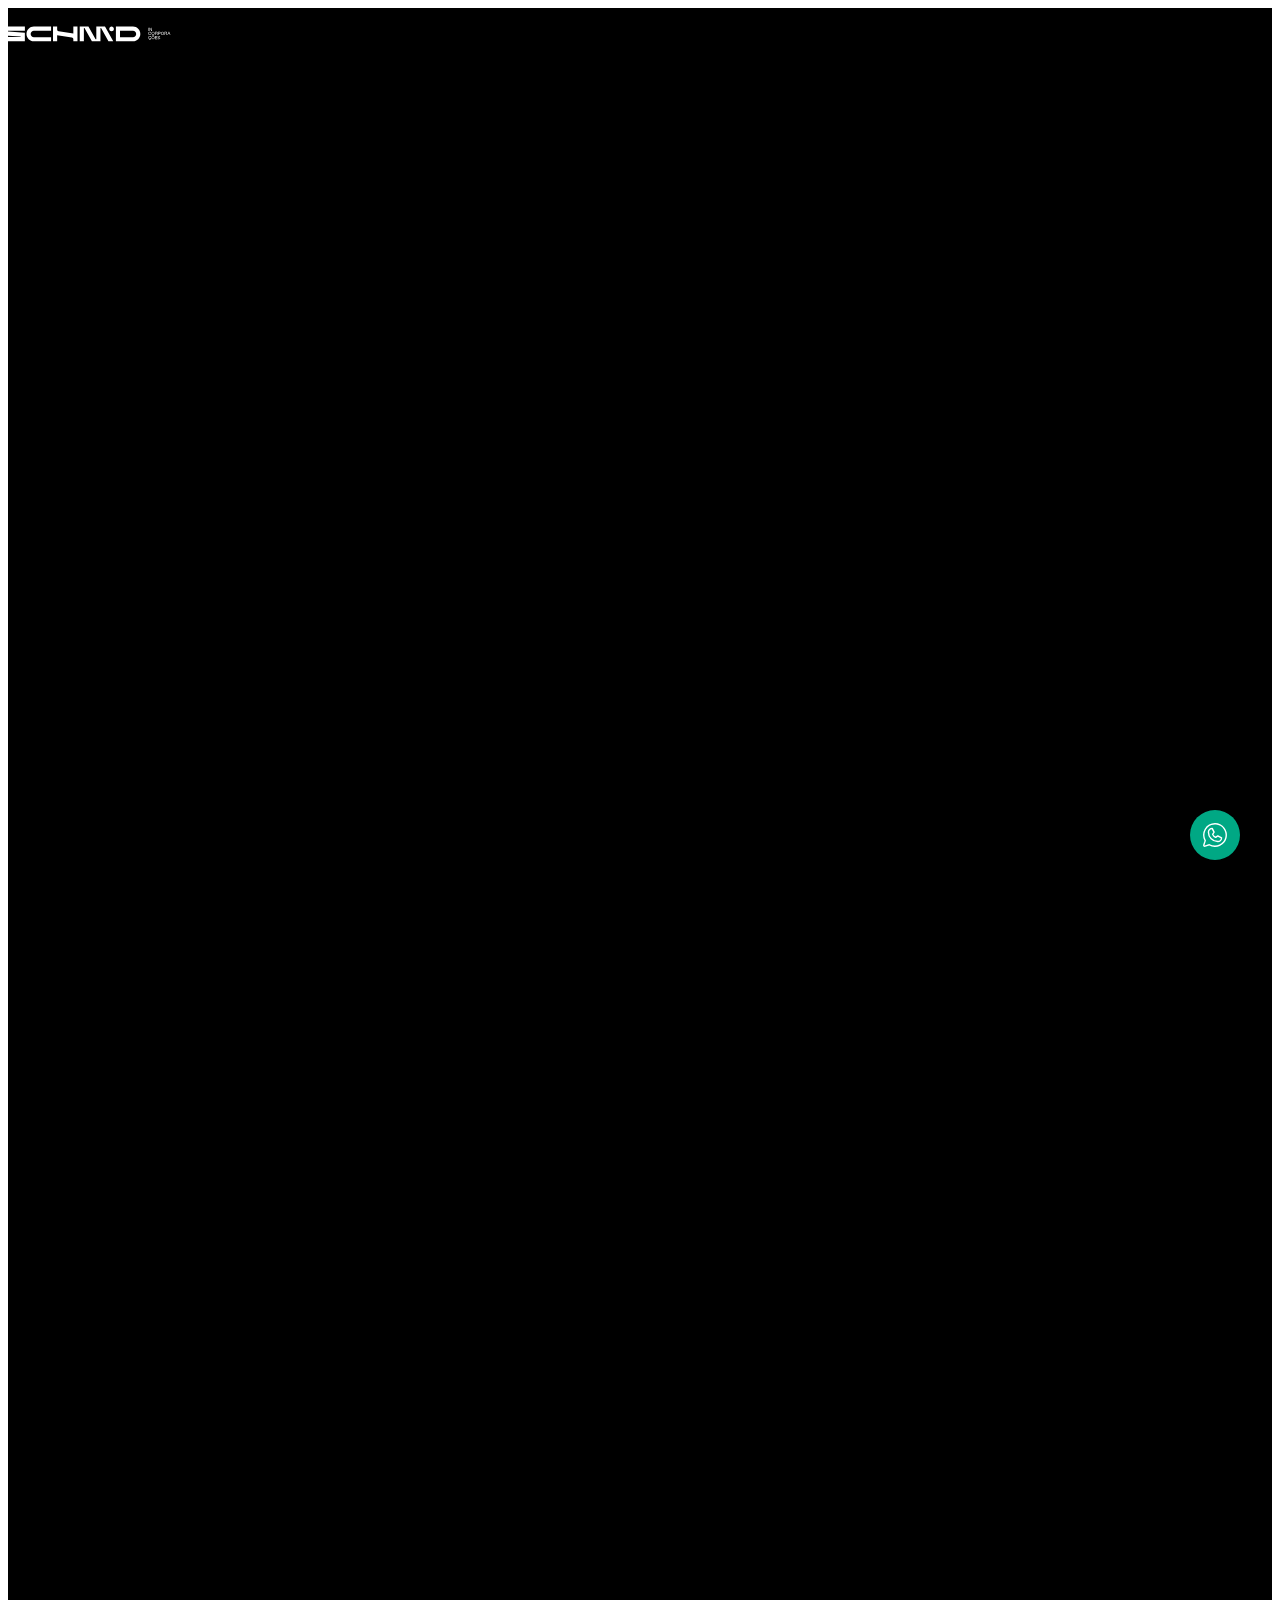
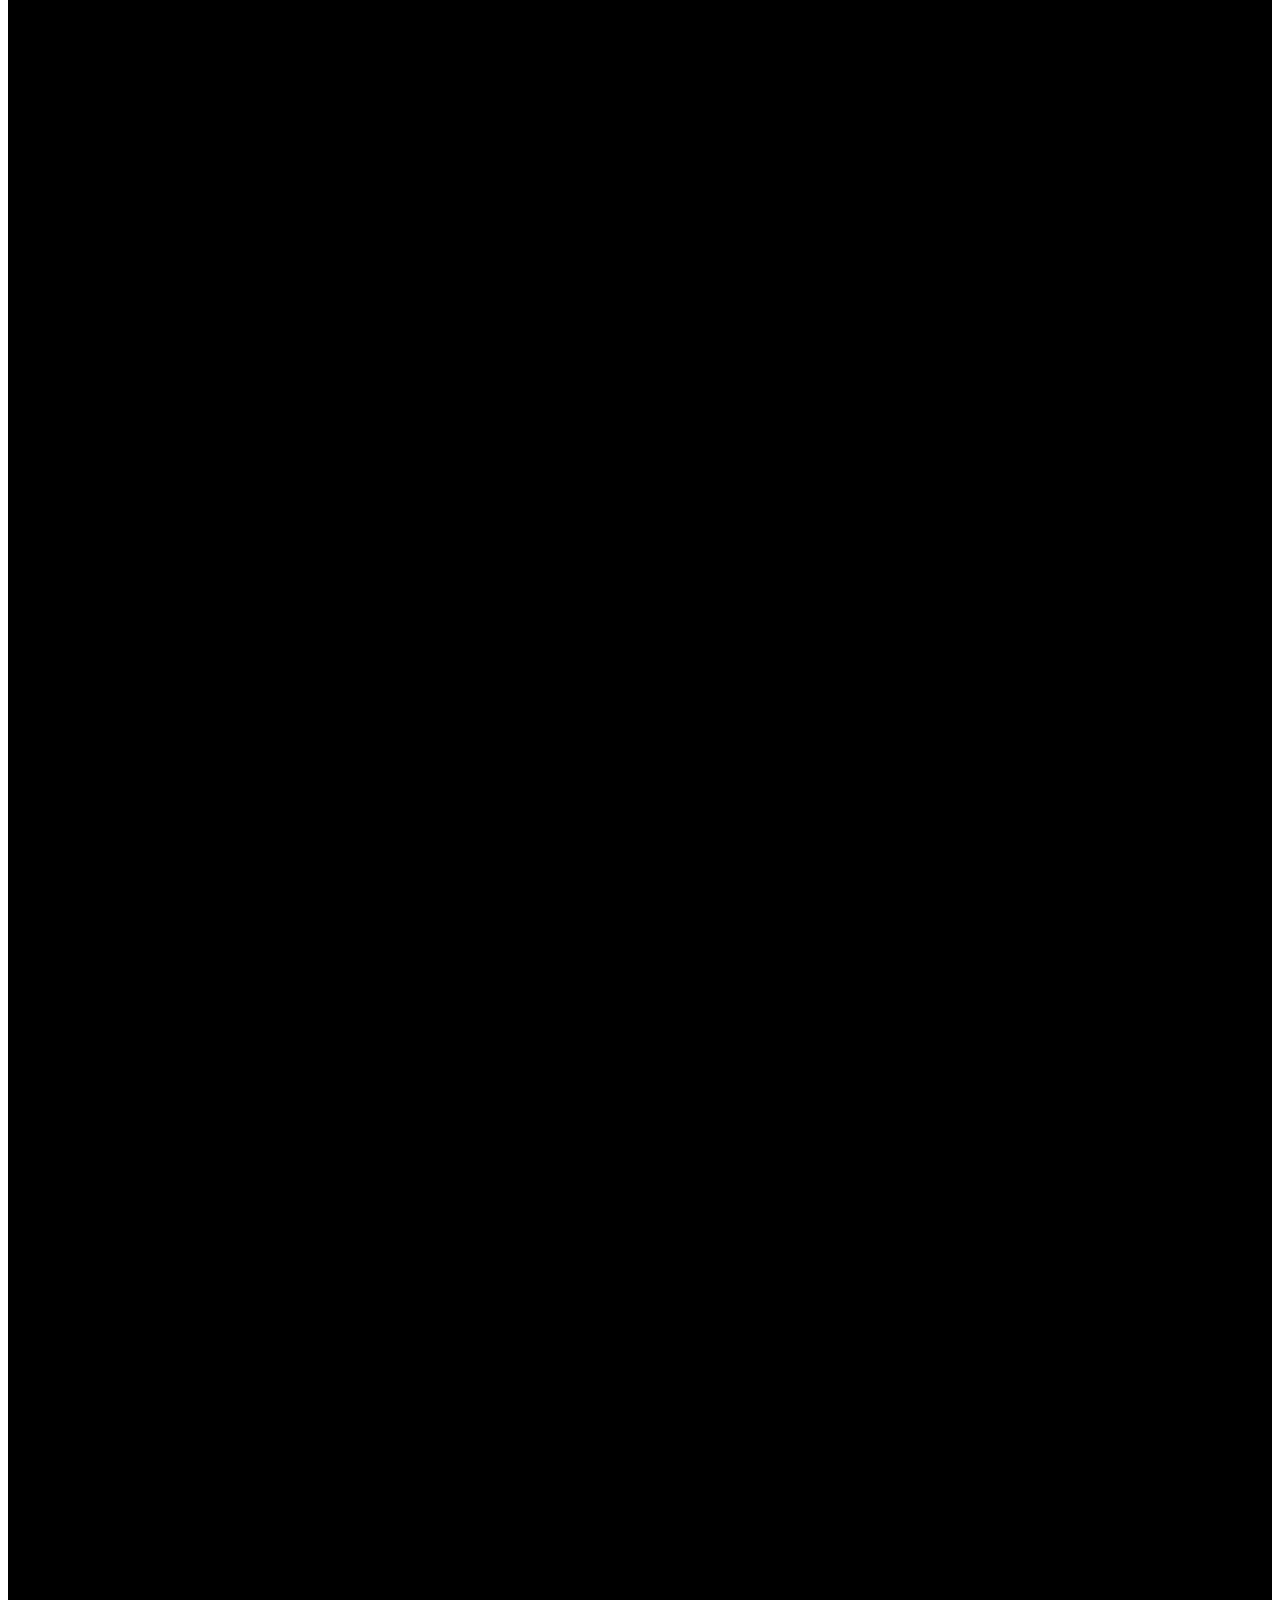
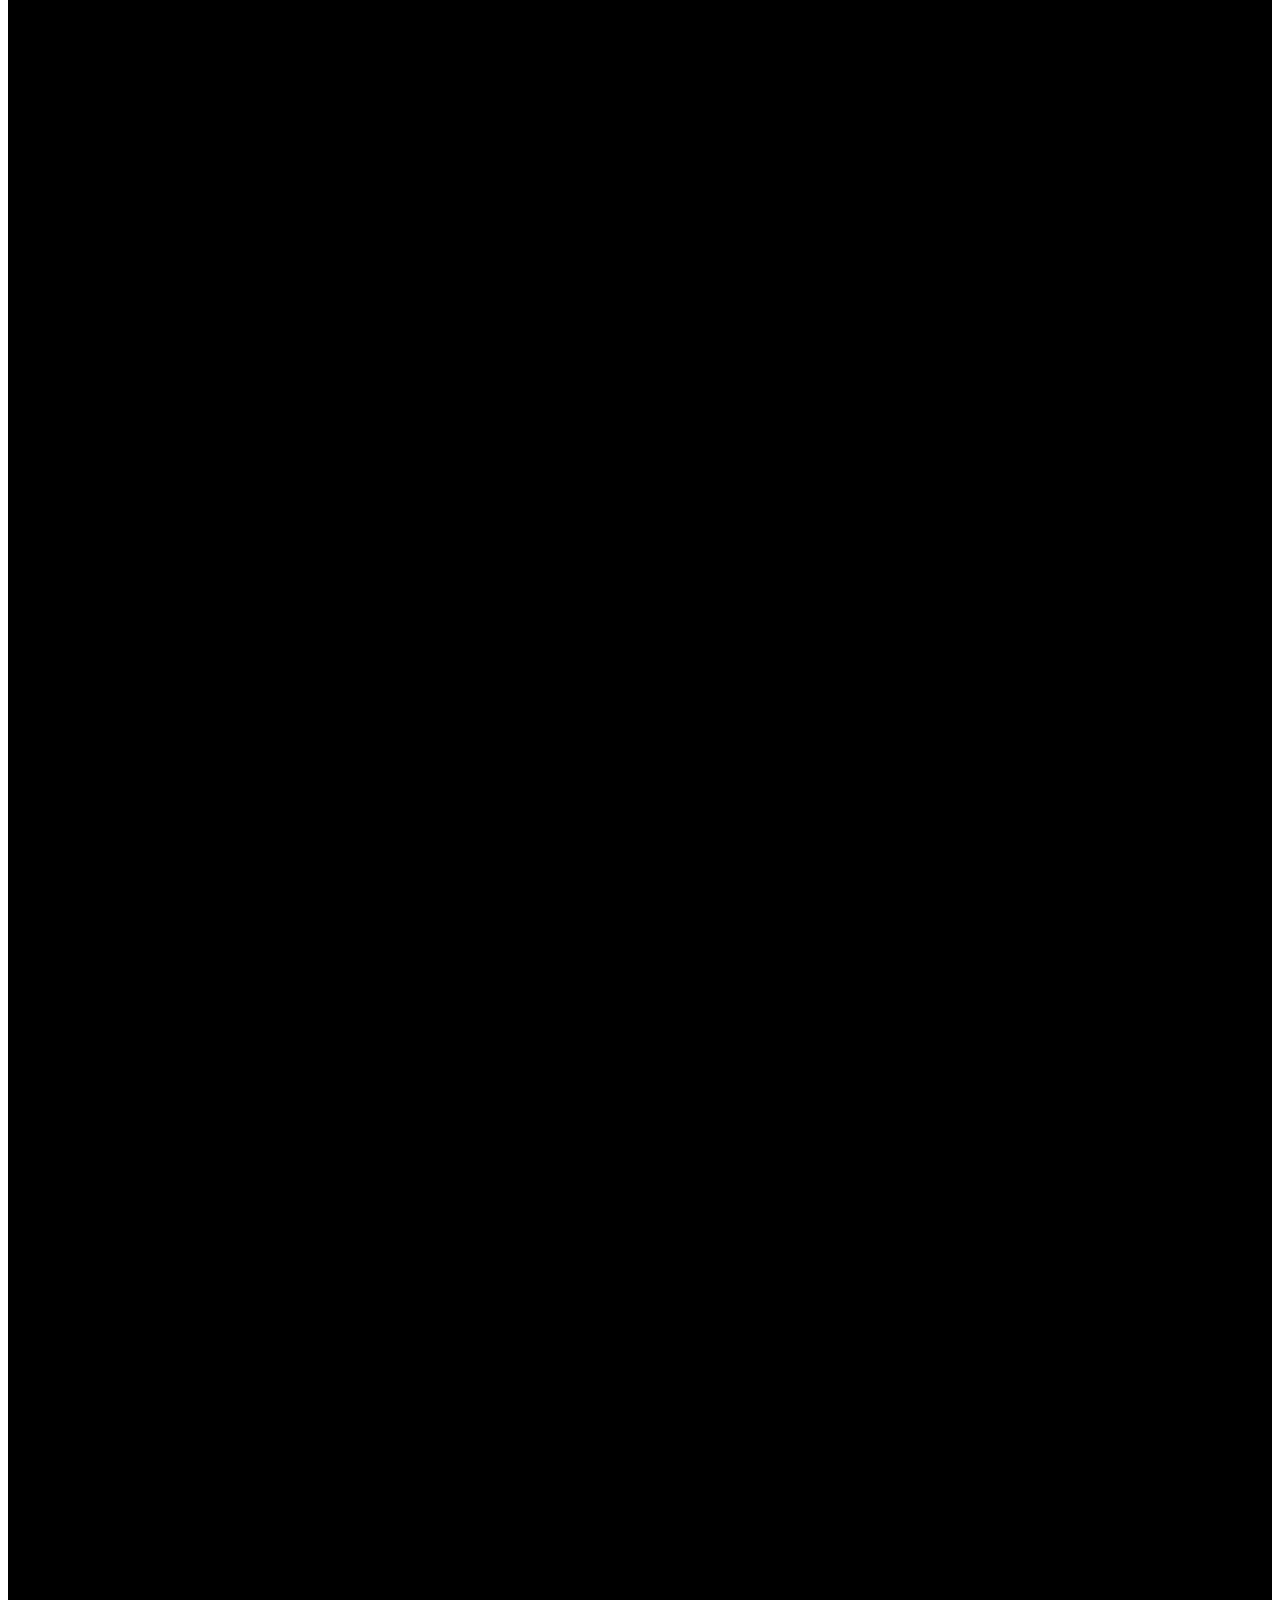
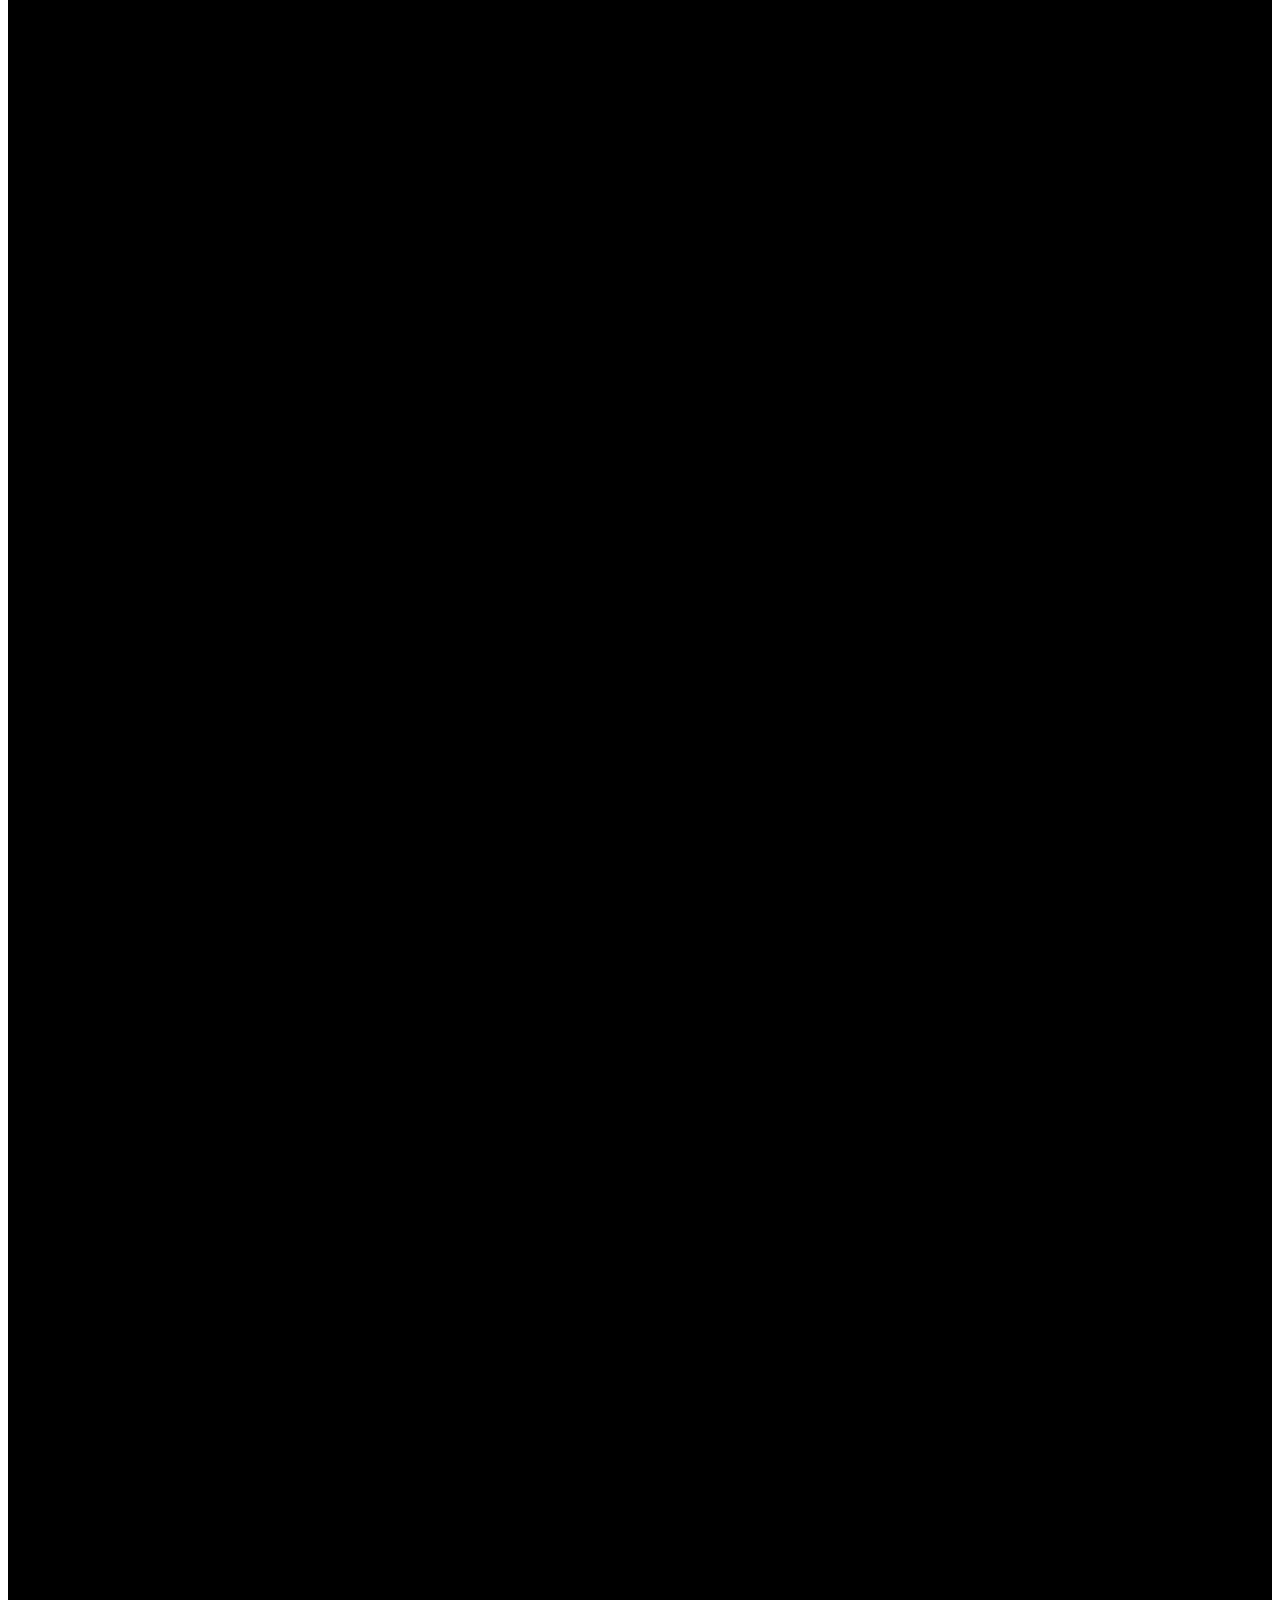
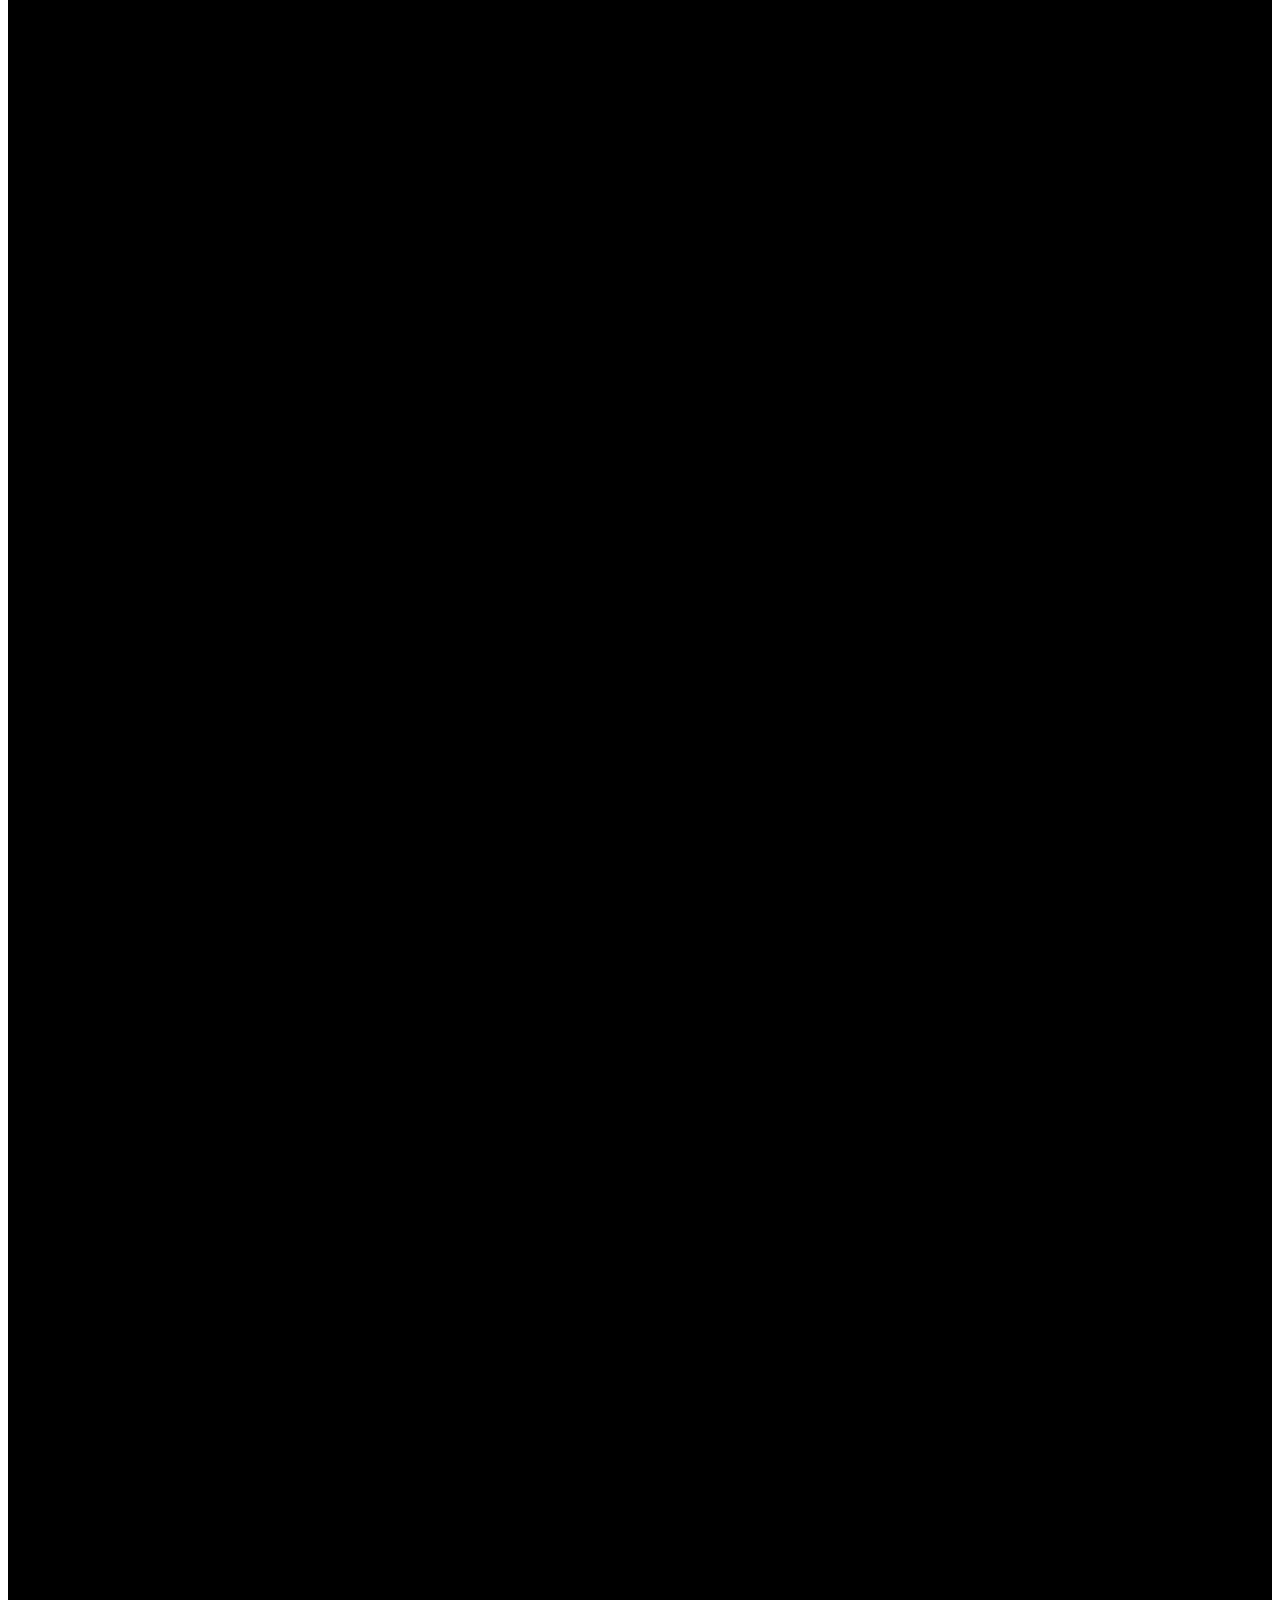
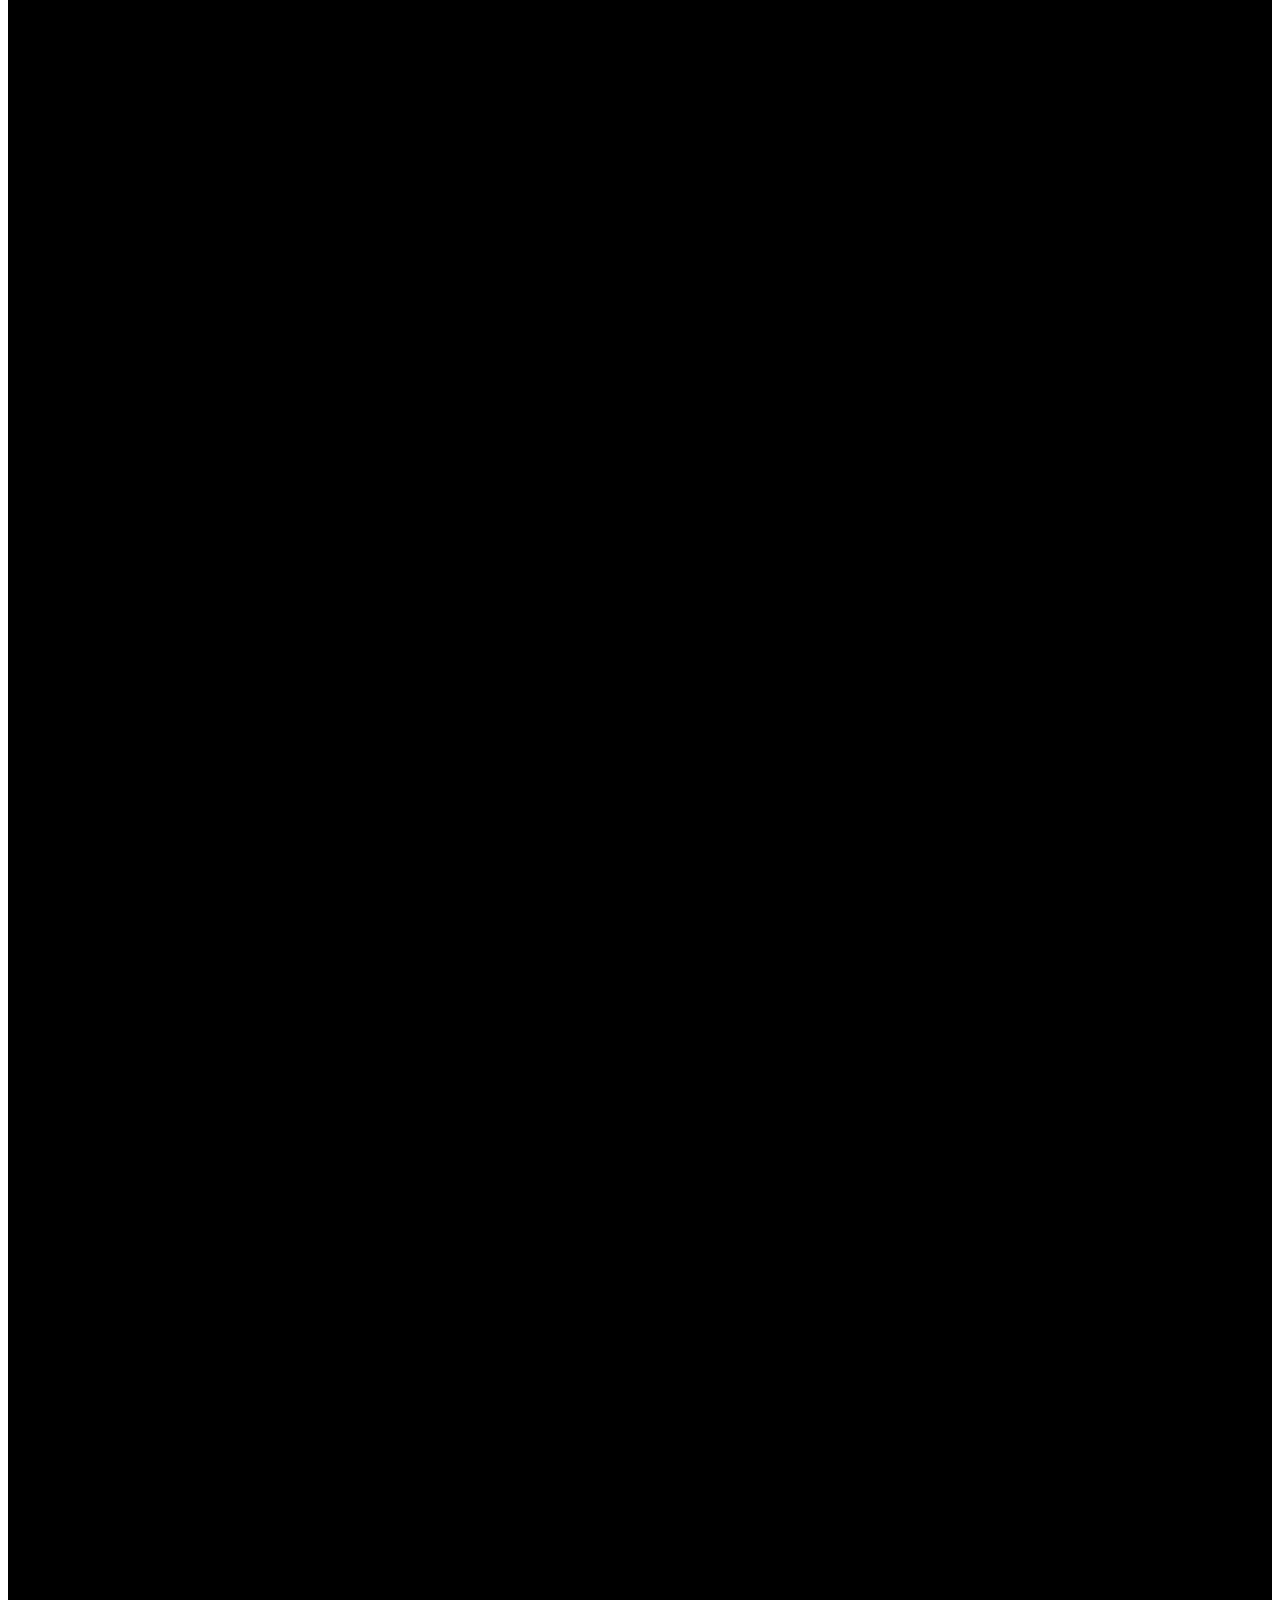
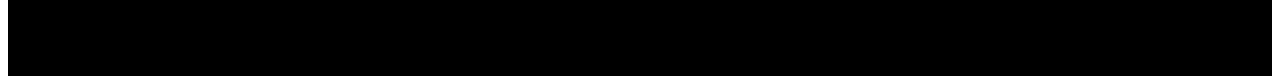
==== index.html @ 1cc13cda "Proporção das imagens" ====
<!DOCTYPE html>

<html lang="pt-BR">
<head>
    <meta charset="UTF-8"/>
    <meta name="viewport" content="width=device-width, initial-scale=1.0">
    <meta name="author" content="ThemeStarz">

    <meta name="description" content="Localizada no Condomínio Residêncial Evidências, essa casa une o requinte do alto padrão à praticidade do design moderno.">

    <!-- Facebook Meta Tags -->
    <meta property="og:url" content="http://schmidincorporadora.com.br/evidencias">
    <meta property="og:type" content="website">
    <meta property="og:title" content="SCHMID Incorporações - Evidências">
    <meta property="og:description" content="Localizada no Condomínio Residêncial Evidências, essa casa une o requinte do alto padrão à praticidade do design moderno.">
    <meta property="og:image" content="http://schmidincorporadora.com.br/evidencias/assets/img/og-image.jpg">

    <!-- Twitter Meta Tags -->
    <meta name="twitter:card" content="summary_large_image">
    <meta property="twitter:domain" content="http://schmidincorporadora.com.br">
    <meta property="twitter:url" content="http://schmidincorporadora.com.br/evidencias">
    <meta name="twitter:title" content="SCHMID Incorporações - Evidências">
    <meta name="twitter:description" content="Localizada no Condomínio Residêncial Evidências, essa casa une o requinte do alto padrão à praticidade do design moderno.">
    <meta name="twitter:image" content="http://schmidincorporadora.com.br/evidencias/assets/img/og-image.jpg">

    <link href="./assets/fonts/font-awesome.css" rel="stylesheet" type="text/css">
    <link href="./assets/fonts/elegant-fonts.css" rel="stylesheet" type="text/css">
    <link href='http://fonts.googleapis.com/css?family=Montserrat:400,700' rel='stylesheet' type='text/css'>
    <link rel="stylesheet" href="./assets/bootstrap/css/bootstrap.css" type="text/css">
    <link rel="stylesheet" href="./assets/css/owl.carousel.css" type="text/css">
    <link rel="stylesheet" href="./assets/css/magnific-popup.css" type="text/css">
    <link rel="stylesheet" href="./assets/css/style.css?v=3655" type="text/css">

    <link rel="icon" type="image/png" href="./assets/img/favicon/favicon-96x96.png" sizes="96x96" />
    <link rel="icon" type="image/svg+xml" href="./assets/img/favicon/favicon.svg" />
    <link rel="shortcut icon" href="./assets/img/favicon/favicon.ico" />
    <link rel="apple-touch-icon" sizes="180x180" href="./assets/img/favicon/apple-touch-icon.png" />
    <meta name="apple-mobile-web-app-title" content="SCHMID" />
    <link rel="manifest" href="./assets/img/favicon/site.webmanifest" />

    <title>SCHMID Incorporações - Evidências</title>

</head>

<body class="has-loading-screen links-hover-effect" data-spy="scroll" data-target=".navigation">
<div class="page-wrapper" id="page-top">
    <a href="https://api.whatsapp.com/send/?phone=5511914965650" class="wpp-icon" title="Whatsapp" target="_blank">
        <svg xmlns="http://www.w3.org/2000/svg" width="30" height="30" fill="#FFFFFF" viewBox="0 0 256 256"><path d="M186.68,146.63l-32-16a6,6,0,0,0-6,.38L133,141.46A42.49,42.49,0,0,1,114.54,123L125,107.33a6,6,0,0,0,.38-6l-16-32A6,6,0,0,0,104,66a38,38,0,0,0-38,38,86.1,86.1,0,0,0,86,86,38,38,0,0,0,38-38A6,6,0,0,0,186.68,146.63ZM152,178a74.09,74.09,0,0,1-74-74,26,26,0,0,1,22.42-25.75l12.66,25.32-10.39,15.58a6,6,0,0,0-.54,5.63,54.43,54.43,0,0,0,29.07,29.07,6,6,0,0,0,5.63-.54l15.58-10.39,25.32,12.66A26,26,0,0,1,152,178ZM128,26A102,102,0,0,0,38.35,176.69L26.73,211.56a14,14,0,0,0,17.71,17.71l34.87-11.62A102,102,0,1,0,128,26Zm0,192a90,90,0,0,1-45.06-12.08,6.09,6.09,0,0,0-3-.81,6.2,6.2,0,0,0-1.9.31L40.65,217.88a2,2,0,0,1-2.53-2.53L50.58,178a6,6,0,0,0-.5-4.91A90,90,0,1,1,128,218Z"></path></svg>
    </a>
    <header id="page-header">
        <nav class="navigation background-is-dark">
            <div class="container">
                <div class="wrapper">
                    <div class="left">
                        <a href="/" class="brand" title="Schmid Incorporações">
                            <img src="./assets/img/logo-schmid.svg" alt="Schmid Incorporações" width="171" height="16">
                        </a>
                    </div>
                    <!--end left-->
                    <div class="right">
                        <ul class="nav navigation-links animate">
                            <li><a href="#page-top" class="scroll" title="Home">Home</a></li>
                            <li><a href="#gallery" class="scroll" title="Galeria">Galeria</a></li>
                            <li><a href="#about" class="scroll" title="Sobre">Sobre</a></li>
                            <li><a href="#contact" class="scroll" title="Contato">Contato</a></li>
                        </ul>
                        <div class="nav-btn">
                            <figure></figure>
                            <figure></figure>
                            <figure></figure>
                        </div>
                    </div>
                    <!--end right-->
                </div>
            </div>
            <!--end container-->
        </nav>
        <!--end navigation-->
        <div class="hero-section background-is-dark">
            <div class="wrapper">
                <div class="hero-title">
                    <div class="container">
                        <h1 class="animate">O luxo que e conforto que você sempre sonhou, agora em Indaiatuba</h1>
                        <div class="animate">
                            <p class="width-50">
                                Localizada no Condomínio Residêncial Evidências, essa casa une o requinte do alto padrão à praticidade do design moderno.
                            </p>
                        </div>
                        <div class="animate">
                            <a href="#contact" class="btn btn-rounded btn-default scroll" title="Agende sua visita">
                                Agende sua visita
                            </a>
                        </div>
                    </div>
                    <!--end container-->
                </div>
                <!--end hero-title-->
            </div>
            <!--end wrapper-->
            <div class="owl-carousel" data-owl-dots="0" data-owl-nav="1" data-owl-autoplay="1" data-owl-loop="1" data-owl-fadeout="1">
                <div class="hero-slide">
                    <div class="bg-transfer">
                        <img src="./assets/img/house/evidencias2.webp" alt="Schmid Evidências" width="1920" height="1746">
                    </div>
                </div>
                <div class="hero-slide">
                    <div class="bg-transfer">
                        <img src="./assets/img/house/evidencias2.webp" alt="Schmid Evidências" width="1920" height="1746">
                    </div>
                </div>
            </div>
            <!--end owl-carousel-->
        </div>
        <!--end hero-section-->
    </header>
    <!--end page-header-->

    <div id="page-content">

        <div class="gallery" id="gallery">
            <div class="owl-carousel one-item-carousel center image-popup" data-owl-items="4" data-owl-margin="0" data-owl-nav="0" data-owl-dots="1">
                <a href="./assets/img/house/evidencias1.webp" class="image" title="Schmid Evidências">
                    <img src="./assets/img/house/evidencias1-583x327.webp" alt="Schmid Evidências" width="583" height="327">
                </a>
                <a href="./assets/img/house/evidencias3.webp" class="image" title="Schmid Evidências">
                    <img src="./assets/img/house/evidencias3-583x327.webp" alt="Schmid Evidências" width="583" height="327">
                </a>
                <a href="./assets/img/house/evidencias5.webp" class="image" title="Schmid Evidências">
                    <img src="./assets/img/house/evidencias5-583x327.webp" alt="Schmid Evidências" width="583" height="327">
                </a>
                <a href="./assets/img/house/evidencias6.webp" class="image" title="Schmid Evidências">
                    <img src="./assets/img/house/evidencias6-583x327.webp" alt="Schmid Evidências" width="583" height="327">
                </a>
                <a href="./assets/img/house/evidencias8.webp" class="image" title="Schmid Evidências">
                    <img src="./assets/img/house/evidencias8-583x327.webp" alt="Schmid Evidências" width="583" height="327">
                </a>
                <a href="./assets/img/house/evidencias10.webp" class="image" title="Schmid Evidências">
                    <img src="./assets/img/house/evidencias10-583x327.webp" alt="Schmid Evidências" width="583" height="327">
                </a>
                <a href="./assets/img/house/evidencias11.webp" class="image" title="Schmid Evidências">
                    <img src="./assets/img/house/evidencias11-583x327.webp" alt="Schmid Evidências" width="583" height="327">
                </a>
                <a href="./assets/img/house/evidencias13.webp" class="image" title="Schmid Evidências">
                    <img src="./assets/img/house/evidencias13-583x327.webp" alt="Schmid Evidências" width="583" height="327">
                </a>
                <a href="./assets/img/house/evidencias14.webp" class="image" title="Schmid Evidências">
                    <img src="./assets/img/house/evidencias14-583x327.webp" alt="Schmid Evidências" width="583" height="327">
                </a>
                <a href="./assets/img/house/evidencias15.webp" class="image" title="Schmid Evidências">
                    <img src="./assets/img/house/evidencias15-583x327.webp" alt="Schmid Evidências" width="583" height="327">
                </a>
                <a href="./assets/img/house/evidencias16.webp" class="image" title="Schmid Evidências">
                    <img src="./assets/img/house/evidencias16-583x328.webp" alt="Schmid Evidências" width="583" height="327">
                </a>
                <a href="./assets/img/house/evidencias17.webp" class="image" title="Schmid Evidências">
                    <img src="./assets/img/house/evidencias17-583x328.webp" alt="Schmid Evidências" width="583" height="327">
                </a>
                <a href="./assets/img/house/evidencias18.webp" class="image" title="Schmid Evidências">
                    <img src="./assets/img/house/evidencias18-583x328.webp" alt="Schmid Evidências" width="583" height="327">
                </a>
                <a href="./assets/img/house/evidencias19.webp" class="image" title="Schmid Evidências">
                    <img src="./assets/img/house/evidencias19-583x328.webp" alt="Schmid Evidências" width="583" height="327">
                </a>
                <a href="./assets/img/house/evidencias20.webp" class="image" title="Schmid Evidências">
                    <img src="./assets/img/house/evidencias20-583x328.webp" alt="Schmid Evidências" width="583" height="327">
                </a>
                <a href="./assets/img/house/evidencias21.webp" class="image" title="Schmid Evidências">
                    <img src="./assets/img/house/evidencias21-583x328.webp" alt="Schmid Evidências" width="583" height="327">
                </a>
                <a href="./assets/img/house/evidencias25.webp" class="image" title="Schmid Evidências">
                    <img src="./assets/img/house/evidencias25-583x328.webp" alt="Schmid Evidências" width="583" height="327">
                </a>
                <a href="./assets/img/house/evidencias26.webp" class="image" title="Schmid Evidências">
                    <img src="./assets/img/house/evidencias26-583x328.webp" alt="Schmid Evidências" width="583" height="327">
                </a>
                <a href="./assets/img/house/evidencias27.webp" class="image" title="Schmid Evidências">
                    <img src="./assets/img/house/evidencias27-583x328.webp" alt="Schmid Evidências" width="583" height="327">
                </a>
                <a href="./assets/img/house/evidencias28.webp" class="image" title="Schmid Evidências">
                    <img src="./assets/img/house/evidencias28-583x327.webp" alt="Schmid Evidências" width="583" height="327">
                </a>
                <a href="./assets/img/house/evidencias29.webp" class="image" title="Schmid Evidências">
                    <img src="./assets/img/house/evidencias29-583x327.webp" alt="Schmid Evidências" width="583" height="327">
                </a>
                <a href="./assets/img/house/evidencias30.webp" class="image" title="Schmid Evidências">
                    <img src="./assets/img/house/evidencias30-583x327.webp" alt="Schmid Evidências" width="583" height="327">
                </a>
                <a href="./assets/img/house/evidencias31.webp" class="image" title="Schmid Evidências">
                    <img src="./assets/img/house/evidencias31-583x328.webp" alt="Schmid Evidências" width="583" height="327">
                </a>
                <a href="./assets/img/house/evidencias32.webp" class="image" title="Schmid Evidências">
                    <img src="./assets/img/house/evidencias32-583x328.webp" alt="Schmid Evidências" width="583" height="327">
                </a>
                <a href="./assets/img/house/evidencias33.webp" class="image" title="Schmid Evidências">
                    <img src="./assets/img/house/evidencias33-583x328.webp" alt="Schmid Evidências" width="583" height="327">
                </a>
                <a href="./assets/img/house/evidencias34.webp" class="image" title="Schmid Evidências">
                    <img src="./assets/img/house/evidencias34-583x328.webp" alt="Schmid Evidências" width="583" height="327">
                </a>
                <a href="./assets/img/house/evidencias35.webp" class="image" title="Schmid Evidências">
                    <img src="./assets/img/house/evidencias35-583x328.webp" alt="Schmid Evidências" width="583" height="327">
                </a>
                <a href="./assets/img/house/evidencias36.webp" class="image" title="Schmid Evidências">
                    <img src="./assets/img/house/evidencias36-583x328.webp" alt="Schmid Evidências" width="583" height="327">
                </a>
                <a href="./assets/img/house/evidencias37.webp" class="image" title="Schmid Evidências">
                    <img src="./assets/img/house/evidencias37-583x328.webp" alt="Schmid Evidências" width="583" height="327">
                </a>
                <a href="./assets/img/house/evidencias38.webp" class="image" title="Schmid Evidências">
                    <img src="./assets/img/house/evidencias38-583x328.webp" alt="Schmid Evidências" width="583" height="327">
                </a>
                <a href="./assets/img/house/evidencias39.webp" class="image" title="Schmid Evidências">
                    <img src="./assets/img/house/evidencias39-583x328.webp" alt="Schmid Evidências" width="583" height="327">
                </a>

                <a href="./assets/img/house/evidencias40.webp" class="image" title="Schmid Evidências">
                    <img src="./assets/img/house/evidencias40-583x327.webp" alt="Schmid Evidências" width="583" height="327">
                </a>
                
                <a href="./assets/img/house/evidencias41.webp" class="image" title="Schmid Evidências">
                    <img src="./assets/img/house/evidencias41-583x327.webp" alt="Schmid Evidências" width="583" height="327">
                </a>
                
                <a href="./assets/img/house/evidencias42.webp" class="image" title="Schmid Evidências">
                    <img src="./assets/img/house/evidencias42-583x327.webp" alt="Schmid Evidências" width="583" height="327">
                </a>
                
                <a href="./assets/img/house/evidencias43.webp" class="image" title="Schmid Evidências">
                    <img src="./assets/img/house/evidencias43-583x327.webp" alt="Schmid Evidências" width="583" height="327">
                </a>
                
                <a href="./assets/img/house/evidencias44.webp" class="image" title="Schmid Evidências">
                    <img src="./assets/img/house/evidencias44-583x327.webp" alt="Schmid Evidências" width="583" height="327">
                </a>
                
                <a href="./assets/img/house/evidencias45.webp" class="image" title="Schmid Evidências">
                    <img src="./assets/img/house/evidencias45-583x328.webp" alt="Schmid Evidências" width="583" height="327">
                </a>
                
                <a href="./assets/img/house/evidencias46.webp" class="image" title="Schmid Evidências">
                    <img src="./assets/img/house/evidencias46-583x328.webp" alt="Schmid Evidências" width="583" height="327">
                </a>
                
                <a href="./assets/img/house/evidencias47.webp" class="image" title="Schmid Evidências">
                    <img src="./assets/img/house/evidencias47-583x328.webp" alt="Schmid Evidências" width="583" height="327">
                </a>
                
                <a href="./assets/img/house/evidencias49.webp" class="image" title="Schmid Evidências">
                    <img src="./assets/img/house/evidencias49-583x328.webp" alt="Schmid Evidências" width="583" height="327">
                </a>
            </div>
        </div>
        <!--end gallery-->

        <div class="block" id="about">
            <div class="container">
                <h2>Aqui, praticidade e luxo <br />encontram o equilíbrio perfeito. </h2>
                <div class="row">
                    <div class="col-md-6 col-sm-6" data-scroll-reveal="enter left and move 20px">
                        <h3>A harmonia perfeita entre design e bem-estar.</h3>
                        <p>
                            A Residência Evidências foi cuidadosamente planejada para oferecer conforto absoluto e exclusividade, com áreas íntimas estrategicamente distribuídas e espaços sociais criados para receber com sofisticação. O paisagismo integrado conecta natureza e arquitetura, transformando cada ambiente em um refúgio de bem-estar e elegância. 
                        </p>
                        <p>
                            Localizado em Indaiatuba, uma das cidades mais seguras e desenvolvidas do interior paulista, o empreendimento une tranquilidade, conveniência e uma localização privilegiada. Assinado pela Schmid Incorporadora, cada detalhe traduz o compromisso com inovação, funcionalidade e beleza, redefinindo o conceito de viver com excelência.
                        </p>
                    </div>
                    <!--end col-md-6-->
                    <div class="col-md-6 col-sm-6" data-scroll-reveal="enter right and move 20px">
                        <h3>Vídeo de apresentação</h3>
                        <a href="http://vimeo.com/24506451" class="video-player video-popup" title="Video apresentação">
                            <i class="play-icon arrow_triangle-right"></i>
                            <div class="has-overlay">
                                <img src="./assets/img/image-video.jpg" alt="Miniatura vídeo" width="554" height="227">
                            </div>
                        </a>
                        <!--end video-player-->
                    </div>
                    <!--end col-md-6-->
                </div>
                <!--end row-->
            </div>
            <!--end container-->
        </div>
        <!--end block-->

        <div class="container">
            <div class="block background-is-dark">
                <div class="testimonials">
                    <div class="row">
                        <div class="col-md-10 col-sm-10 col-md-offset-1 col-sm-offset-1">
                            <div class="owl-carousel" data-owl-nav="0" data-owl-dots="1">
                                <blockquote>
                                    <p>Privacidade e segurança com infraestrutura de alto padrão.</p>
                                </blockquote>
                                <!--end blockquote-->
                                <blockquote>
                                    <p>Paisagismo interno harmonizado com os ambientes.</p>
                                </blockquote>
                                <!--end blockquote-->
                                <blockquote>
                                    <p>Espaços amplos e bem iluminados.</p>
                                </blockquote>
                                <!--end blockquote-->
                            </div>
                        </div>
                        <!--end col-md-8-->
                    </div>
                    <!--end row-->
                </div>
                <!--end testimonials-->
                <div class="background-wrapper">
                    <div class="bg-transfer opacity-15">
                        <img src="./assets/img/gallery-big-01.jpg" alt="Background" width="1142" height="571">
                    </div>
                    <div class="background-color background-color-black"></div>
                </div>
                <!--end background-wrapper-->
            </div>
            <!--end block-->
        </div>
        <!--end container-->

        <div class="block">
            <div class="container">
                <div class="row">
                    <div class="col-md-4 col-sm-4">
                        <div class="feature has-icon" data-scroll-reveal="enter bottom and move 20px">
                            <!--end icon-->
                            <div class="description">
                                <h3>Condomínio Exclusivo e Sofisticado</h3>
                                <p>
                                    Localizado em um condomínio fechado com segurança de alto nível, infraestrutura moderna e cercado por uma exuberante área verde, ainda oferece fácil acesso ao centro de Indaiatuba.
                                </p>
                                <a href="#contact" class="btn btn-primary btn-rounded arrow scroll" title="Saiba mais">Saiba mais</a>
                            </div>
                            <!--end description-->
                        </div>
                        <!--end feature-->
                    </div>
                    <!--end col-md-4-->
                    <div class="col-md-4 col-sm-4">
                        <div class="feature has-icon" data-scroll-reveal="enter bottom and move 20px after 0.2s">
                            <!--end icon-->
                            <div class="description">
                                <h3>Ampla Metragem e Conforto</h3>
                                <p>
                                    Com 192m² de área construída em um lote de 306m², o empreendimento oferece espaços amplos e bem distribuídos, perfeitos para quem valoriza conforto e funcionalidade.
                                </p>
                                <a href="#contact" class="btn btn-primary btn-rounded arrow scroll" title="Saiba mais">Saiba mais</a>
                            </div>
                            <!--end description-->
                        </div>
                        <!--end feature-->
                    </div>
                    <!--end col-md-4-->
                    <div class="col-md-4 col-sm-4">
                        <div class="feature has-icon" data-scroll-reveal="enter bottom and move 20px after 0.4s">
                            <!--end icon-->
                            <div class="description">
                                <h3>Área de Gourmet</h3>
                                <p>
                                    Desfrute de momentos de relaxamento e diversão em uma área de lazer completa, incluindo piscina privativa integrada com cozinha. Espaço ideal para receber amigos e família com elegância e conforto
                                </p>
                                <a href="#contact" class="btn btn-primary btn-rounded arrow scroll" title="Siaba mais">Saiba mais</a>
                            </div>
                            <!--end description-->
                        </div>
                        <!--end feature-->
                    </div>
                    <!--end col-md-4-->
                </div>
                <!--end row-->
            </div>
            <!--end container-->
        </div>
        <!--end block-->

        <div class="block">
            <div class="container">
                <div class="logos">
                    <div class="owl-carousel" data-owl-nav="1" data-owl-dots="0" data-owl-items="4" data-owl-items-mobile="2" data-owl-auto-width="0" data-owl-autoplay="1" data-owl-loop="1">
                        <div class="logo">
                            <a href="https://www.luziac.com.br/" title="Luziac" target="_blank">
                                <img src="./assets/img/luziac-logo.webp" alt="Luziac" width="170" height="64">
                            </a>
                        </div>
                        <div class="logo">
                            <a href="#" title="Agilizza" target="_blank">
                                <img src="./assets/img/agilizza-logo.webp" alt="Agilizza" width="170" height="64">
                            </a>
                        </div>
                        <div class="logo">
                            <a href="https://hausarquitetura.com.br/" title="Haus" target="_blank">
                                <img src="./assets/img/haus-logo.webp" alt="Haus Arquitetura" width="170" height="64">
                            </a>
                        </div>
                        <div class="logo">
                            <a href="https://dreamerengenharia.com.br/" title="Dreamer" target="_blank">
                                <img src="./assets/img/dreamer-logo.webp" alt="Dreamer Engenharia" width="170" height="64">
                            </a>
                        </div>
                    </div>
                </div>
                <!--end logos-->
            </div>
            <!--end container-->
        </div>
        <!--end block-->

        <div class="block" id="contact">
            <div class="container">
                <h2>Contato</h2>
                <div class="contact map">
                    <div class="row">
                        <div class="col-md-5 col-sm-5"  data-scroll-reveal="enter bottom and move 20px">
                            <h3>Endereço da sua próxima residência</h3>
                            <div style="overflow:hidden;max-width:100%;width:100%;height:235px;"><div id="my-map-canvas" style="height:100%; width:100%;max-width:100%;"><iframe style="height:100%;width:100%;border:0;" frameborder="0" src="https://www.google.com/maps/embed/v1/place?q=Rod.+Lix+da+Cunha,+5100+Cidade+Nova+II,+Indaiatuba+-+SP+13347-530&key=AIzaSyBFw0Qbyq9zTFTd-tUY6dZWTgaQzuU17R8" title="Mapa"></iframe></div><a class="the-googlemap-enabler" href="https://www.bootstrapskins.com/themes" id="inject-map-data">premium bootstrap themes</a><style>#my-map-canvas img{max-width:none!important;background:none!important;font-size: inherit;font-weight:inherit;}</style></div>
                            <!-- <div class="map" id="map"></div> -->
                            <div class="row">
                                <div class="col-md-6 col-sm-6">
                                    <h3>Endereço</h3>
                                    <address>
                                        Rod. Lix da Cunha, 5100<br>
                                        Cidade Nova II, Indaiatuba - SP<br>
                                        13347-530
                                        <br>
                                        <br>
                                        +55 11 91496-5650
                                    </address>
                                </div>
                                <div class="col-md-6 col-sm-6">
                                    <h3>Redes socias</h3>
                                    <div class="social">
                                        <a href="https://www.instagram.com/schmid.inc/" target="_blank" title="Instagram">
                                            <i class="social_instagram_circle"></i>
                                            Instagram
                                        </a>
                                        <a href="https://www.linkedin.com/company/schmid-incorporadora/about/" target="_blank" title="Linkedin">
                                            <i class="social_linkedin_circle"></i>
                                            Linkedin
                                        </a>
                                        <a href="https://www.facebook.com/profile.php?id=61568587874429" target="_blank" title="Facebook">
                                            <i class="social_facebook_circle"></i>
                                            Facebook
                                        </a>
                                    </div>
                                    <!--end social-->
                                </div>
                            </div>
                        </div>
                        <div class="col-md-7 col-sm-7" data-scroll-reveal="enter top and move 20px">
                            <h3>Entre em contato</h3>
                            <form id="form-contact" method="post" class="clearfix">
                                <div class="row">
                                    <div class="col-md-6 col-sm-6">
                                        <div class="form-group">
                                            <input type="text" class="form-control" id="form-contact-name" name="name" placeholder="Nome" required>
                                        </div>
                                        <!--end form-group -->
                                    </div>
                                    <!--end col-md-6 col-sm-6 -->
                                    <div class="col-md-6 col-sm-6">
                                        <div class="form-group">
                                            <input type="email" class="form-control" id="form-contact-email" name="email" placeholder="E-mail" required>
                                        </div>
                                        <!--end form-group -->
                                    </div>
                                    <!--end col-md-6 col-sm-6 -->
                                </div>
                                <!--end row -->
                                <div class="row">
                                    <div class="col-md-12">
                                        <div class="form-group">
                                            <textarea class="form-control" id="form-contact-message" rows="8" name="message" placeholder="Mensagem" required></textarea>
                                        </div>
                                        <!--end form-group -->
                                    </div>
                                    <!--end col-md-12 -->
                                </div>
                                <!--end row -->
                                <div class="form-group action-line">
                                    <div class="status"></div>
                                    <img class="loading" src="./assets/img/tube-spinner.svg" width="30" height="30"/>
                                    <button type="submit" class="btn pull-right btn-primary btn-rounded" id="form-contact-submit">Enviar</button>
                                </div>
                                <!--end form-group -->
                            </form>
                            <!--end form-contact -->
                        </div>
                        <!--end col-md-6-->
                    </div>
                    <!--end row-->
                </div>
                <!--end contact map-->
            </div>
            <!--end container-->
        </div>
        <!--end block-->

        <footer class="footer">
            <div class="container">
                <div class="row">
                    <div class="col-md-6">
                        <div class="note">(C) 2025 Todos os direitos reservados</div>
                    </div>
                    <div class="col-md-6 box-by">
                        <p class="by">Desenvolvido por:</p>
                        <a href="https://www.luziac.com.br/" title="Luziac" target="_blank">
                            <img src="./assets/img/luziac-footer.webp" alt="Luziac" width="85" height="20"/>
                        </a>
                    </div>
                </div>
            </div>
        </footer>
    </div>
    <!--end page-content-->
</div>
<!--end page-wrapper-->


<!--end outer-wrapper-->
<script type="text/javascript" src="./assets/js/jquery-2.2.1.min.js"></script>
<script type="text/javascript" src="./assets/js/jquery-migrate-1.2.1.min.js"></script>
<script type="text/javascript" src="./assets/bootstrap/js/bootstrap.min.js"></script>
<script type="text/javascript" src="./assets/js/jquery.validate.min.js"></script>
<script type="text/javascript" src="./assets/js/owl.carousel.min.js"></script>
<script type="text/javascript" src="./assets/js/jquery.magnific-popup.min.js"></script>
<script type="text/javascript" src="./assets/js/scrollReveal.min.js"></script>
<script type="text/javascript" src="./assets/js/readmore.min.js"></script>
<script type="text/javascript" src="./assets/js/pace.min.js"></script>
<script type="text/javascript" src="./assets/js/custom.js?v=3655"></script>
</body>
---- assets/css/style.css ----
/*------------------------------------------------------------------
Project:	Propper HTML Template
Version:	1.0
Last change:	31.08.2016
Assigned to:	ThemeStarz

[Table of contents]

1. Header
2. Elements Styling
3. Universal classes
4. Classes
5. Forms
6. Responsive

[Color codes]

Default: #000;
Color White: #fff

[Typography]

Body copy:		'Montserrat', sans-serif; 13px;
Headers:		'Montserrat', sans-serif;

-------------------------------------------------------------------*/
/* 1. Header */
.navigation {
  -moz-transition: 0.5s ease;
  -webkit-transition: 0.5s ease;
  transition: 0.5s ease;
  position: fixed;
  width: 100%;
  top: 0;
  left: 0;
  z-index: 99;
}
.navigation.show-background {
  background-color: rgba(0, 0, 0, 0.8);
}
.navigation.show-background:hover {
  background-color: rgba(0, 0, 0, 0.9);
}
.navigation.nav-btn-only .nav-btn {
  display: block;
}
.navigation.nav-btn-only .left {
  display: block;
}
.navigation.nav-btn-only .right {
  display: block;
  position: initial;
}
.navigation.nav-btn-only .right .navigation-links {
  filter: progid:DXImageTransform.Microsoft.Alpha(Opacity=0);
  opacity: 0;
  -moz-transition: 0.5s ease;
  -webkit-transition: 0.5s ease;
  transition: 0.5s ease;
  -moz-transform: translateY(20px);
  -ms-transform: translateY(20px);
  -webkit-transform: translateY(20px);
  transform: translateY(20px);
  visibility: hidden;
  top: 100px;
  text-align: center;
  right: 0px;
  position: absolute;
  width: 100%;
}
.navigation.nav-btn-only .right .navigation-links li {
  display: block;
  font-size: 48px;
}
.navigation.nav-btn-only .right .navigation-links li a {
  padding: 25px 0px;
}
.navigation.nav-btn-only .right .navigation-links li a:after {
  display: none;
}
.navigation.nav-btn-only .right .navigation-links li a.hover-effect {
  padding: 10px 0;
}
.navigation.nav-btn-only .right .navigation-links li a.hover-effect span .hover-element {
  padding: 15px 0;
}
.navigation.nav-btn-only .wrapper {
  padding: 20px 0;
  position: relative;
}
.navigation .brand {
  z-index: 101;
  position: relative;
  display: inline-block;
}
.navigation .wrapper {
  display: table;
  width: 100%;
}
.navigation .left {
  display: table-cell;
  vertical-align: middle;
}
.navigation .right {
  display: table-cell;
  text-align: right;
  vertical-align: middle;
  position: relative;
}
.navigation .right .navigation-links {
  list-style: none;
  padding-left: 0;
  font-size: 14px;
  font-weight: bold;
}
.navigation .right .navigation-links li {
  display: inline-block;
}
.navigation .right .navigation-links li.active a {
  filter: progid:DXImageTransform.Microsoft.Alpha(enabled=false);
  opacity: 1;
}
.navigation .right .navigation-links li.active a:after {
  width: 100%;
}
.navigation .right .navigation-links li a {
  filter: progid:DXImageTransform.Microsoft.Alpha(Opacity=50);
  opacity: 0.5;
  -moz-transition: 0.5s ease;
  -webkit-transition: 0.5s ease;
  transition: 0.5s ease;
  position: relative;
  padding: 5px 8px;
}
.navigation .right .navigation-links li a:after {
  -moz-transition: 0.5s ease;
  -webkit-transition: 0.5s ease;
  transition: 0.5s ease;
  position: absolute;
  bottom: -1px;
  left: 0;
  content: "";
  width: 0%;
  height: 2px;
  background-color: #fff;
}
.navigation .right .navigation-links li a:hover {
  filter: progid:DXImageTransform.Microsoft.Alpha(enabled=false);
  opacity: 1;
}
.navigation .right .navigation-links li a:hover:after {
  width: 100%;
}
.navigation .nav-btn {
  display: none;
  padding: 5px;
  cursor: pointer;
  position: absolute;
  top: 0;
  right: 0px;
  bottom: 0;
  margin: auto;
  height: 25px;
}
.navigation .nav-btn:before {
  -moz-border-radius: 50%;
  -webkit-border-radius: 50%;
  border-radius: 50%;
  -moz-transition: 1s;
  -webkit-transition: 1s;
  transition: 1s;
  filter: progid:DXImageTransform.Microsoft.Alpha(Opacity=90);
  opacity: 0.9;
  -moz-transform: scale(0.2) translate3d(0, 0, 0);
  -ms-transform: scale(0.2) translate3d(0, 0, 0);
  -webkit-transform: scale(0.2) translate3d(0, 0, 0);
  transform: scale(0.2) translate3d(0, 0, 0);
  -moz-backface-visibility: hidden;
  -webkit-backface-visibility: hidden;
  backface-visibility: hidden;
  visibility: hidden;
  -webkit-perspective: 1000;
  -moz-backface-visibility: hidden;
  -webkit-backface-visibility: hidden;
  backface-visibility: hidden;
  cursor: default;
  background-color: #000;
  width: 200px;
  height: 200px;
  position: absolute;
  left: -87px;
  top: 0;
  bottom: 0;
  right: 0;
  margin: auto;
  content: "";
  z-index: -1;
}
.navigation .nav-btn:after {
  text-shadow: none;
  -webkit-font-smoothing: antialiased;
  font-family: 'ElegantIcons';
  speak: none;
  font-weight: normal;
  font-variant: normal;
  line-height: 1;
  text-transform: none;
  -moz-transition: 0.5s ease;
  -webkit-transition: 0.5s ease;
  transition: 0.5s ease;
  filter: progid:DXImageTransform.Microsoft.Alpha(Opacity=0);
  opacity: 0;
  -moz-transform: scale(0.1);
  -ms-transform: scale(0.1);
  -webkit-transform: scale(0.1);
  transform: scale(0.1);
  content: "\M";
  position: absolute;
  font-size: 27px;
  color: #fff;
  top: -3px;
  left: -1px;
}
.navigation .nav-btn figure {
  -moz-transition: 0.5s ease;
  -webkit-transition: 0.5s ease;
  transition: 0.5s ease;
  width: 15px;
  height: 2px;
  margin-bottom: 3px;
  background-color: #fff;
}
@-moz-document url-prefix() {
  .navigation .nav-btn:before {
    -moz-transition: 1s;
    -webkit-transition: 1s;
    transition: 1s;
    -moz-backface-visibility: hidden;
    -webkit-backface-visibility: hidden;
    backface-visibility: hidden;
    -moz-transform: translate3d(0, 0, 0);
    -ms-transform: translate3d(0, 0, 0);
    -webkit-transform: translate3d(0, 0, 0);
    transform: translate3d(0, 0, 0);
    width: 10px;
    height: 10px;
    position: absolute;
    left: 0px;
    top: 0;
    bottom: 0;
    right: 0;
  }
}
.navigation .nav > li > a {
  background-color: transparent;
  display: inline-block;
}
.navigation .nav > li > a:hover, .navigation .nav > li > a:active, .navigation .nav > li > a:focus {
  background-color: transparent;
}
.navigation .nav {
  margin: 15px 0;
}

.page-wrapper.loading-done .hero-slide .bg-transfer {
  -moz-transform: scale(1);
  -ms-transform: scale(1);
  -webkit-transform: scale(1);
  transform: scale(1);
}

.hero-section {
  overflow: hidden;
  position: relative;
}
.hero-section:after {
  background-color: rgba(0, 0, 0, 0.5);
  position: absolute;
  top: 0;
  left: 0;
  width: 100%;
  height: 100%;
  z-index: 1;
  content: "";
}
@media screen and (-webkit-min-device-pixel-ratio: 0) {
  .hero-section input[type="text"], .hero-section input[type="email"], .hero-section input[type="date"], .hero-section input[type="time"], .hero-section input[type="search"], .hero-section input[type="password"], .hero-section input[type="number"], .hero-section input[type="tel"], .hero-section textarea.form-control {
    padding-bottom: 12px;
  }
}
.wpp-icon {
  background-color: #00A884;
  display: flex;
  width: 50px;
  height: 50px;
  align-items: center;
  justify-content: center;
  border-radius: 100%;
  position: fixed;
  right: 40px;
  bottom: 40px;
  z-index: 9999;
}
.hero-section.blog-title {
  height: 400px !important;
}
.hero-section.blog-title:after {
  background-color: rgba(0, 0, 0, 0.8);
}
.hero-section.blog-title .wrapper {
  padding-top: 20px;
}
.hero-section form.form-has-background-padding {
  padding: 30px 30px 10px 30px;
  background-color: rgba(0, 0, 0, 0.6);
}
.hero-section form.form-has-background-padding .btn {
  width: 100%;
  margin-bottom: 20px;
}
.hero-section form.form-has-background-padding .form-group, .hero-section form.form-has-background-padding .input-group {
  margin-bottom: 20px;
}
.hero-section form .btn {
  -moz-box-shadow: none;
  -webkit-box-shadow: none;
  box-shadow: none;
  padding: 8px 12px;
  outline: none !important;
  font-size: 16px;
  text-transform: none;
  width: 100%;
}
.hero-section form .btn i {
  font-size: 18px;
  vertical-align: middle;
}
.hero-section .wrapper {
  display: table;
  position: absolute;
  width: 100%;
  height: 100%;
  top: 0;
  left: 0;
  z-index: 2;
}
.hero-section .wrapper .hero-title {
  display: table-cell;
  vertical-align: middle;
}
.hero-section .owl-carousel, .hero-section .owl-stage-outer, .hero-section .owl-stage, .hero-section .owl-item {
  height: 100%;
}
.hero-section .owl-item, .hero-section .hero-slide {
  -moz-backface-visibility: hidden;
  -webkit-backface-visibility: hidden;
  backface-visibility: hidden;
}
.hero-section .hero-slide {
  position: relative;
  height: 100%;
  width: 100%;
  overflow: hidden;
  /*@include transform( scale(1.2) ); @include transit;*/
}
.hero-section .hero-slide .bg-transfer {
  -moz-transform: scale(1.2);
  -ms-transform: scale(1.2);
  -webkit-transform: scale(1.2);
  transform: scale(1.2);
  -moz-transition: 0.8s;
  -webkit-transition: 0.8s;
  transition: 0.8s;
}
.hero-section p {
  font-size: 16px;
  line-height: 22px;
  margin-bottom: 35px;
}
.hero-section .video-tour {
  font-size: 16px;
}
.hero-section .video-tour i {
  margin-right: 15px;
}
.hero-section .space {
  height: 40px;
}

.page-wrapper:before {
  filter: progid:DXImageTransform.Microsoft.Alpha(Opacity=90);
  opacity: 0.9;
  -moz-transition: 0.5s ease;
  -webkit-transition: 0.5s ease;
  transition: 0.5s ease;
  -moz-transform: translateX(100%);
  -ms-transform: translateX(100%);
  -webkit-transform: translateX(100%);
  transform: translateX(100%);
  pointer-events: none;
  background-color: #000;
  width: 100%;
  height: 100%;
  position: absolute;
  top: 0;
  left: 0;
  content: "";
  z-index: 97;
}
.page-wrapper.show-navigation .nav-btn:before {
  visibility: visible;
  -moz-transform: scale(30);
  -ms-transform: scale(30);
  -webkit-transform: scale(30);
  transform: scale(30);
}
.page-wrapper.show-navigation .nav-btn:after {
  filter: progid:DXImageTransform.Microsoft.Alpha(enabled=false);
  opacity: 1;
  -moz-transform: scale(1);
  -ms-transform: scale(1);
  -webkit-transform: scale(1);
  transform: scale(1);
  -moz-transition-delay: 0.1s;
  -webkit-transition-delay: 0.1s;
  transition-delay: 0.1s;
}
.page-wrapper.show-navigation .nav-btn figure {
  filter: progid:DXImageTransform.Microsoft.Alpha(Opacity=0);
  opacity: 0;
  -moz-transform: translateX(5px) scaleX(1.3);
  -ms-transform: translateX(5px) scaleX(1.3);
  -webkit-transform: translateX(5px) scaleX(1.3);
  transform: translateX(5px) scaleX(1.3);
}
.page-wrapper.show-navigation .nav-btn figure:nth-child(2) {
  -moz-transition-delay: 0.1s;
  -webkit-transition-delay: 0.1s;
  transition-delay: 0.1s;
}
.page-wrapper.show-navigation .nav-btn figure:nth-child(3) {
  -moz-transition-delay: 0.2s;
  -webkit-transition-delay: 0.2s;
  transition-delay: 0.2s;
}
@-moz-document url-prefix() {
  .page-wrapper.show-navigation .nav-btn:before {
    -moz-transform: scale(400);
    -ms-transform: scale(400);
    -webkit-transform: scale(400);
    transform: scale(400);
  }
}
.page-wrapper.show-navigation .navigation .right .navigation-links {
  visibility: visible;
  -moz-transition-delay: 0.2s;
  -webkit-transition-delay: 0.2s;
  transition-delay: 0.2s;
  filter: progid:DXImageTransform.Microsoft.Alpha(enabled=false);
  opacity: 1;
  -moz-transform: translateY(0px);
  -ms-transform: translateY(0px);
  -webkit-transform: translateY(0px);
  transform: translateY(0px);
}
.page-wrapper.show-navigation .hero-title, .page-wrapper.show-navigation #page-content > div, .page-wrapper.show-navigation #page-footer > div {
  pointer-events: none;
}

/* 2. Elements Styling */
body {
  color: #1f1f1f;
  font-size: 13px;
  font-family: 'Montserrat', sans-serif;
  position: relative;
}
body.has-loading-screen .pace {
  visibility: visible;
}
body.has-loading-screen .page-wrapper {
  position: relative;
  overflow: hidden;
}
body.has-loading-screen .page-wrapper:after {
  -moz-transition: 0.5s ease;
  -webkit-transition: 0.5s ease;
  transition: 0.5s ease;
  filter: progid:DXImageTransform.Microsoft.Alpha(enabled=false);
  opacity: 1;
  -moz-transform: translateX(0);
  -ms-transform: translateX(0);
  -webkit-transform: translateX(0);
  transform: translateX(0);
  height: 100%;
  width: 100%;
  content: "";
  background-color: #000;
  position: absolute;
  top: 0;
  left: 0;
  z-index: 98;
}
body.has-loading-screen .page-wrapper.hide-loading-screen:after {
  display: none;
}
body.has-loading-screen.pace-done .page-wrapper:after {
  filter: progid:DXImageTransform.Microsoft.Alpha(Opacity=0);
  opacity: 0;
}
body .pace {
  visibility: hidden;
}
body .page-wrapper {
  position: relative;
  overflow: hidden;
}

a {
  -moz-transition: 0.2s ease-in-out;
  -webkit-transition: 0.2s ease-in-out;
  transition: 0.2s ease-in-out;
  text-decoration: none;
  color: #000;
}
a:hover, a:active, a:focus {
  outline: none !important;
  text-decoration: none;
  color: #000;
}
a.link {
  color: #000;
  font-size: 10px;
  font-weight: bold;
  text-transform: uppercase;
}
a.arrow {
  display: inline-block;
  position: relative;
  margin-right: 20px;
}
a.arrow:after {
  text-shadow: none;
  -webkit-font-smoothing: antialiased;
  font-family: 'ElegantIcons';
  speak: none;
  font-weight: normal;
  font-variant: normal;
  line-height: 1;
  text-transform: none;
  filter: progid:DXImageTransform.Microsoft.Alpha(Opacity=60);
  opacity: 0.6;
  content: "$";
  position: absolute;
  font-size: 14px;
  right: -15px;
}
a.icon i {
  margin-left: 4px;
  margin-right: 4px;
}

img {
  max-width: 100%;
}

blockquote {
  padding: 0;
  font-size: 22px;
  border-left: none;
  margin: 10px 0;
  padding-left: 60px;
}
blockquote p {
  filter: progid:DXImageTransform.Microsoft.Alpha(enabled=false);
  opacity: 1;
  line-height: 30px;
  position: relative;
  text-align: center;
}
/* blockquote p:before {
  filter: progid:DXImageTransform.Microsoft.Alpha(Opacity=20);
  opacity: 0.2;
  text-shadow: none;
  -webkit-font-smoothing: antialiased;
  font-family: 'ElegantIcons';
  speak: none;
  font-weight: normal;
  font-variant: normal;
  line-height: 1;
  text-transform: none;
  content: "\{";
  font-size: 80px;
  position: absolute;
  left: -80px;
  bottom: -40px;
} */
blockquote footer {
  filter: progid:DXImageTransform.Microsoft.Alpha(Opacity=60);
  opacity: 0.6;
  font-size: 14px;
  text-transform: uppercase;
  font-weight: bold;
  color: inherit;
}
blockquote footer figure {
  font-size: 12px;
  text-transform: none;
  font-weight: normal;
  margin-left: 13px;
}

dl {
  margin-bottom: 0;
}
dl dt {
  font-weight: 700;
  float: left;
  padding: 2px 0;
}
dl dd {
  text-align: right;
  padding: 2px 0;
}

h1 {
  font-size: 72px;
  font-weight: bold;
  margin-top: 0;
  margin-bottom: 40px;
}

h2 {
  font-size: 30px;
  font-weight: bold;
  margin-top: 5px;
  margin-bottom: 60px;
}

h3 {
  font-size: 16px;
  font-weight: bold;
  margin-bottom: 30px;
}

h4 {
  font-size: 14px;
}

h1.framed, h2.framed, h3.framed, h4.framed, h5.framed, h6.framed, a.framed {
  display: inline-block;
}

hr {
  border-top: 1px solid #e4e4e4;
  margin-top: 25px;
  margin-bottom: 25px;
}

html, body {
  height: 100%;
}

p, address {
  filter: progid:DXImageTransform.Microsoft.Alpha(Opacity=60);
  opacity: 0.6;
  line-height: 20px;
}

ul {
  padding-left: 12px;
  margin: 25px 0;
  line-height: 30px;
}
ul.check-marks {
  list-style: none;
  padding-left: 0;
  margin-left: 30px;
}
ul.check-marks li:before {
  text-shadow: none;
  -webkit-font-smoothing: antialiased;
  font-family: 'ElegantIcons';
  speak: none;
  font-weight: normal;
  font-variant: normal;
  line-height: 1;
  text-transform: none;
  content: "\e052";
  left: -15px;
  position: relative;
  margin-left: -15px;
}

/* 3. Universal classes */
.block {
  padding: 70px 0;
  overflow: hidden;
  position: relative;
}

.background-is-dark {
  color: #fff;
}
.background-is-dark a {
  color: #fff;
}
.background-is-dark a:hover, .background-is-dark a:active, .background-is-dark a:focus {
  color: #fff;
}
.background-is-dark a.btn-default {
  color: #000;
}
.background-is-dark hr {
  border-top-color: #fff;
}
.background-is-dark .owl-dots .owl-dot span {
  background-color: #fff;
}
.background-is-dark .panel-group {
  margin-top: 25px;
}
.background-is-dark .panel-group .panel {
  border-bottom: 1px solid rgba(255, 255, 255, 0.2);
}
.background-is-dark .panel-group .panel .panel-heading:after {
  color: #fff;
}
.background-is-dark .stage {
  position: relative;
}
.background-is-dark .stage .icon {
  background-color: #fff;
  color: #000;
}
.background-is-dark .framed {
  border-color: rgba(255, 255, 255, 0.2);
}
.background-is-dark .pricing-boxes .price-box .values figure {
  border-bottom: 1px solid rgba(255, 255, 255, 0.2);
}
.background-is-dark .pricing-boxes .price-box.framed .price-box-footer {
  background-color: rgba(255, 255, 255, 0.2);
}
.background-is-dark .pricing-boxes .price-box.promoted {
  background-color: rgba(255, 255, 255, 0.1);
}
.background-is-dark .pricing-boxes .price-box.promoted.framed {
  border: 15px solid rgba(255, 255, 255, 0.4);
}
.background-is-dark .pricing-boxes .price-box.promoted.framed .price-box-footer {
  background-color: rgba(255, 255, 255, 0.4);
}
.background-is-dark .pricing-table thead {
  border-bottom: 2px solid #fff;
}
.background-is-dark .pricing-table tbody tr {
  border-bottom: 1px solid rgba(255, 255, 255, 0.2);
}
.background-is-dark .input-group input[type="text"], .background-is-dark .input-group input[type="email"], .background-is-dark .input-group input[type="date"], .background-is-dark .input-group input[type="time"], .background-is-dark .input-group input[type="search"], .background-is-dark .input-group input[type="password"], .background-is-dark .input-group input[type="number"], .background-is-dark .input-group input[type="tel"], .background-is-dark .input-group textarea.form-control, .background-is-dark .form-group input[type="text"], .background-is-dark .form-group input[type="email"], .background-is-dark .form-group input[type="date"], .background-is-dark .form-group input[type="time"], .background-is-dark .form-group input[type="search"], .background-is-dark .form-group input[type="password"], .background-is-dark .form-group input[type="number"], .background-is-dark .form-group input[type="tel"], .background-is-dark .form-group textarea.form-control {
  background-color: #fff;
}
.background-is-dark .input-group .btn, .background-is-dark .form-group .btn {
  background-color: #fff;
  color: #000;
}
.background-is-dark form.inputs-underline input[type="text"], .background-is-dark form.inputs-underline input[type="email"], .background-is-dark form.inputs-underline input[type="date"], .background-is-dark form.inputs-underline input[type="time"], .background-is-dark form.inputs-underline input[type="search"], .background-is-dark form.inputs-underline input[type="password"], .background-is-dark form.inputs-underline input[type="number"], .background-is-dark form.inputs-underline input[type="tel"], .background-is-dark form.inputs-underline textarea.form-control {
  background-color: transparent;
  border-bottom: 2px solid rgba(255, 255, 255, 0.8);
}
.background-is-dark form.inputs-underline input[type="text"]:active, .background-is-dark form.inputs-underline input[type="text"]:focus, .background-is-dark form.inputs-underline input[type="email"]:active, .background-is-dark form.inputs-underline input[type="email"]:focus, .background-is-dark form.inputs-underline input[type="date"]:active, .background-is-dark form.inputs-underline input[type="date"]:focus, .background-is-dark form.inputs-underline input[type="time"]:active, .background-is-dark form.inputs-underline input[type="time"]:focus, .background-is-dark form.inputs-underline input[type="search"]:active, .background-is-dark form.inputs-underline input[type="search"]:focus, .background-is-dark form.inputs-underline input[type="password"]:active, .background-is-dark form.inputs-underline input[type="password"]:focus, .background-is-dark form.inputs-underline input[type="number"]:active, .background-is-dark form.inputs-underline input[type="number"]:focus, .background-is-dark form.inputs-underline input[type="tel"]:active, .background-is-dark form.inputs-underline input[type="tel"]:focus, .background-is-dark form.inputs-underline textarea.form-control:active, .background-is-dark form.inputs-underline textarea.form-control:focus {
  border-bottom: 2px solid white;
}
.background-is-dark form.inputs-underline input[type="text"]:hover, .background-is-dark form.inputs-underline input[type="email"]:hover, .background-is-dark form.inputs-underline input[type="date"]:hover, .background-is-dark form.inputs-underline input[type="time"]:hover, .background-is-dark form.inputs-underline input[type="search"]:hover, .background-is-dark form.inputs-underline input[type="password"]:hover, .background-is-dark form.inputs-underline input[type="number"]:hover, .background-is-dark form.inputs-underline input[type="tel"]:hover, .background-is-dark form.inputs-underline textarea.form-control:hover {
  border-bottom: 2px solid rgba(255, 255, 255, 0.9);
}
.background-is-dark form.inputs-underline .input-group .btn {
  border-bottom: 2px solid rgba(255, 255, 255, 0.8);
  color: #fff;
}
.background-is-dark .time-line .time-line-item:before {
  background-color: rgba(255, 255, 255, 0.2);
}
.background-is-dark .time-line .time-line-item .date:before {
  border: 5px solid #333333;
  background-color: #000;
}
.background-is-dark .read-more {
  position: relative;
}
.background-is-dark .read-more:after {
  background: -moz-linear-gradient(top, transparent 0%, black 100%);
  background: -webkit-linear-gradient(top, transparent 0%, black 100%);
  background: linear-gradient(to bottom, transparent 0%, black 100%);
  filter: progid:DXImageTransform.Microsoft.gradient(startColorstr='#000000', endColorstr='#000000',GradientType=0 );
  content: "";
  display: block;
  height: 30px;
  position: absolute;
  bottom: 0;
  width: 100%;
}

.background-wrapper {
  position: absolute;
  top: 0;
  left: 0;
  width: 100%;
  height: 100%;
  z-index: -1;
  overflow: hidden;
}
.background-wrapper img {
  width: 100%;
  height: auto;
}
.background-wrapper .map {
  height: 100%;
}
.background-wrapper .background-color {
  position: absolute;
  top: 0;
  left: 0;
  width: 100%;
  height: 100%;
  z-index: -2;
}
.background-wrapper .background-color.background-color-white {
  background-color: #fff;
}
.background-wrapper .background-color.background-color-black {
  background-color: #000;
}

.bg-transfer {
  background-size: cover;
  background-position: center center;
  position: absolute;
  top: 0;
  left: 0;
  height: 100%;
  overflow: hidden;
  z-index: -1;
  width: 100%;
}
.bg-transfer img {
  display: none !important;
}
.bg-transfer.bg-fixed {
  background-attachment: fixed;
  background-size: 100%;
  background-position: top center;
}

.box {
  -moz-box-shadow: 1px 1px 8px rgba(0, 0, 0, 0.07);
  -webkit-box-shadow: 1px 1px 8px rgba(0, 0, 0, 0.07);
  box-shadow: 1px 1px 8px rgba(0, 0, 0, 0.07);
  padding: 20px;
  position: relative;
}

.center {
  text-align: center;
}

.container .block {
  padding: 40px;
}

.framed {
  border: 15px solid rgba(0, 0, 0, 0.05);
  padding: 25px;
}

.has-overlay {
  position: relative;
}
.has-overlay:after {
  filter: progid:DXImageTransform.Microsoft.Alpha(Opacity=40);
  opacity: 0.4;
  background-color: #000;
  position: absolute;
  top: 0;
  left: 0;
  height: 100%;
  width: 100%;
  content: "";
}

.separator {
  filter: progid:DXImageTransform.Microsoft.Alpha(Opacity=50);
  opacity: 0.5;
  background-color: black;
  display: block;
  height: 2px;
  width: 25px;
  margin: 10px 0;
}

.font-color-white {
  color: #fff;
}

.font-color-black {
  color: #000;
}

.font-color-dark {
  color: #1f1f1f;
}

.no-margin {
  margin: 0;
}

.no-bottom-margin {
  margin-bottom: 0 !important;
}

.no-top-margin {
  margin-top: 0;
}

.note, .by {
  filter: progid:DXImageTransform.Microsoft.Alpha(Opacity=40);
  opacity: 0.6;
  font-size: 12px;
  margin: 5px 0;
  color: #fff;
  text-align: center;
}

.box-by {
  display: flex;
  gap: 10px;
  justify-content: center;
  align-items: center;
  margin-top: 20px;
}

.half-bottom-margin {
  margin-bottom: 30px;
}

.row.no-gutters {
  margin-right: 0;
  margin-left: 0;
}

.row.no-gutters > [class^="col-"], .row.no-gutters > [class*=" col-"] {
  padding-right: 0;
  padding-left: 0;
}

.shadow {
  -moz-box-shadow: 0px 1px 10px rgba(0, 0, 0, 0.07);
  -webkit-box-shadow: 0px 1px 10px rgba(0, 0, 0, 0.07);
  box-shadow: 0px 1px 10px rgba(0, 0, 0, 0.07);
}

.stick-to-footer {
  margin-bottom: -60px;
}

.opacity-90 {
  filter: progid:DXImageTransform.Microsoft.Alpha(Opacity=90);
  opacity: 0.9;
}

.opacity-80 {
  filter: progid:DXImageTransform.Microsoft.Alpha(Opacity=80);
  opacity: 0.8;
}

.opacity-70 {
  filter: progid:DXImageTransform.Microsoft.Alpha(Opacity=70);
  opacity: 0.7;
}

.opacity-60 {
  filter: progid:DXImageTransform.Microsoft.Alpha(Opacity=60);
  opacity: 0.6;
}

.opacity-50 {
  filter: progid:DXImageTransform.Microsoft.Alpha(Opacity=50);
  opacity: 0.5;
}

.opacity-40 {
  filter: progid:DXImageTransform.Microsoft.Alpha(Opacity=40);
  opacity: 0.4;
}

.opacity-30 {
  filter: progid:DXImageTransform.Microsoft.Alpha(Opacity=30);
  opacity: 0.3;
}

.opacity-20 {
  filter: progid:DXImageTransform.Microsoft.Alpha(Opacity=20);
  opacity: 0.2;
}

.opacity-19 {
  filter: progid:DXImageTransform.Microsoft.Alpha(Opacity=19);
  opacity: 0.19;
}

.opacity-18 {
  filter: progid:DXImageTransform.Microsoft.Alpha(Opacity=18);
  opacity: 0.18;
}

.opacity-17 {
  filter: progid:DXImageTransform.Microsoft.Alpha(Opacity=17);
  opacity: 0.17;
}

.opacity-16 {
  filter: progid:DXImageTransform.Microsoft.Alpha(Opacity=16);
  opacity: 0.16;
}

.opacity-15 {
  filter: progid:DXImageTransform.Microsoft.Alpha(Opacity=15);
  opacity: 0.15;
}

.opacity-14 {
  filter: progid:DXImageTransform.Microsoft.Alpha(Opacity=14);
  opacity: 0.14;
}

.opacity-13 {
  filter: progid:DXImageTransform.Microsoft.Alpha(Opacity=13);
  opacity: 0.13;
}

.opacity-12 {
  filter: progid:DXImageTransform.Microsoft.Alpha(Opacity=12);
  opacity: 0.12;
}

.opacity-11 {
  filter: progid:DXImageTransform.Microsoft.Alpha(Opacity=11);
  opacity: 0.11;
}

.opacity-10 {
  filter: progid:DXImageTransform.Microsoft.Alpha(Opacity=10);
  opacity: 0.1;
}

.opacity-9 {
  filter: progid:DXImageTransform.Microsoft.Alpha(Opacity=9);
  opacity: 0.09;
}

.opacity-8 {
  filter: progid:DXImageTransform.Microsoft.Alpha(Opacity=8);
  opacity: 0.08;
}

.opacity-7 {
  filter: progid:DXImageTransform.Microsoft.Alpha(Opacity=7);
  opacity: 0.07;
}

.opacity-6 {
  filter: progid:DXImageTransform.Microsoft.Alpha(Opacity=6);
  opacity: 0.06;
}

.opacity-5 {
  filter: progid:DXImageTransform.Microsoft.Alpha(Opacity=5);
  opacity: 0.05;
}

.opacity-4 {
  filter: progid:DXImageTransform.Microsoft.Alpha(Opacity=4);
  opacity: 0.04;
}

.opacity-3 {
  filter: progid:DXImageTransform.Microsoft.Alpha(Opacity=3);
  opacity: 0.03;
}

.opacity-2 {
  filter: progid:DXImageTransform.Microsoft.Alpha(Opacity=2);
  opacity: 0.02;
}

.opacity-1 {
  filter: progid:DXImageTransform.Microsoft.Alpha(Opacity=1);
  opacity: 0.01;
}

.opacity-0 {
  filter: progid:DXImageTransform.Microsoft.Alpha(Opacity=0);
  opacity: 0;
}

.text-color-white {
  color: #fff !important;
}
.text-color-white a {
  color: #fff;
}

.text-align-left {
  text-align: left;
}

.text-align-right {
  text-align: right;
}

.underline {
  text-decoration: underline;
}

.width-10 {
  width: 10%;
}

.width-20 {
  width: 20%;
}

.width-25 {
  width: 25%;
}

.width-30 {
  width: 30%;
}

.width-33 {
  width: 33%;
}

.width-40 {
  width: 40%;
}

.width-50 {
  width: 50%;
}

.width-60 {
  width: 60%;
}

.width-70 {
  width: 70%;
}

.width-80 {
  width: 80%;
}

.width-90 {
  width: 90%;
}

.height-10 {
  height: 10%;
}

.height-20 {
  height: 20%;
}

.height-30 {
  height: 30%;
}

.height-40 {
  height: 40%;
}

.height-50 {
  height: 50%;
}

.height-60 {
  height: 60%;
}

.height-70 {
  height: 70%;
}

.height-80 {
  height: 80%;
}

.height-90 {
  height: 90%;
}

.height-100 {
  height: 100%;
}

.height-200px {
  height: 200px !important;
}

.height-250px {
  height: 250px !important;
}

.height-300px {
  height: 300px !important;
}

.height-350px {
  height: 350px !important;
}

.height-400px {
  height: 400px !important;
}

.height-450px {
  height: 450px !important;
}

.height-500px {
  height: 500px !important;
}

.height-550px {
  height: 550px !important;
}

.height-600px {
  height: 600px !important;
}

.height-650px {
  height: 650px !important;
}

.height-700px {
  height: 700px !important;
}

.height-750px {
  height: 750px !important;
}

.height-800px {
  height: 800px !important;
}

.height-850px {
  height: 850px !important;
}

.height-900px {
  height: 900px !important;
}

.height-950px {
  height: 950px !important;
}

.height-1000px {
  height: 1000px !important;
}

.space {
  height: 60px;
}

.vertical-aligned-wrapper {
  display: table;
  width: 100%;
  height: 100%;
}
.vertical-aligned-wrapper .vertical-aligned-element {
  display: table-cell;
}
.vertical-aligned-wrapper .vertical-aligned-element.top {
  vertical-align: top;
}
.vertical-aligned-wrapper .vertical-aligned-element.middle {
  vertical-align: middle;
}
.vertical-aligned-wrapper .vertical-aligned-element.bottom {
  vertical-align: bottom;
}

/* 4. Classes */
.animate {
  -moz-transition: 0.6s;
  -webkit-transition: 0.6s;
  transition: 0.6s;
  filter: progid:DXImageTransform.Microsoft.Alpha(Opacity=0);
  opacity: 0;
  -moz-transform: translateY(20px);
  -ms-transform: translateY(20px);
  -webkit-transform: translateY(20px);
  transform: translateY(20px);
}
.animate.show {
  filter: progid:DXImageTransform.Microsoft.Alpha(enabled=false);
  opacity: 1;
  -moz-transform: translateY(0px);
  -ms-transform: translateY(0px);
  -webkit-transform: translateY(0px);
  transform: translateY(0px);
}

.big-gallery .slide .description {
  text-align: left;
}
.big-gallery .slide .description h3 {
  margin-top: -60px;
  margin-bottom: 0px;
  padding-top: 80px;
  padding-right: 80px;
  margin-left: 20px;
}
.big-gallery .slide img {
  width: 100%;
}

.blog-post {
  border-bottom: 1px solid #f6f6f4;
  margin-bottom: 60px;
  padding-bottom: 30px;
}
.blog-post iframe {
  margin-bottom: 20px;
}
.blog-post img {
  max-width: 100%;
}
.blog-post header h2 {
  border: none;
  font-size: 36px;
  margin: 20px 0;
  padding-bottom: 0;
}
.blog-post p {
  margin-bottom: 20px;
}
.blog-post ul {
  padding-left: 25px;
}
.blog-post .meta {
  display: table;
  width: 100%;
  margin: 20px 0;
}
.blog-post .meta .link-icon:first-child .fa {
  margin-left: 0;
}
.blog-post .meta .tags {
  display: inline-block;
  float: right;
}
.blog-post .meta .tags .tag {
  margin-left: 5px;
}

#sidebar aside {
  border-bottom: 1px solid rgba(0, 0, 0, 0.1);
}

.blog-item {
  margin-bottom: 30px;
}
.blog-item img {
  height: 100%;
}
.blog-item .image {
  position: relative;
  height: 140px;
  display: block;
  overflow: hidden;
}
.blog-item .image:after {
  filter: progid:DXImageTransform.Microsoft.Alpha(Opacity=50);
  opacity: 0.5;
  width: 100%;
  height: 100%;
  background-color: #000;
  position: absolute;
  top: 0;
  left: 0;
  content: "";
}
.blog-item .image h3 {
  position: absolute;
  bottom: 20px;
  left: 20px;
  color: #fff;
  margin: 0;
  z-index: 1;
}
.blog-item .date {
  filter: progid:DXImageTransform.Microsoft.Alpha(Opacity=40);
  opacity: 0.4;
  margin: 15px 0;
  font-size: 12px;
  font-weight: bold;
}
.blog-item .date i {
  margin-right: 10px;
}
.blog-item p {
  margin-bottom: 20px;
}

.comments {
  list-style: none;
  padding-left: 0;
}
.comments .comment {
  display: table;
  margin-bottom: 20px;
  padding-left: 80px;
  position: relative;
}
.comments .comment figure {
  left: 0;
  position: absolute;
  top: 0;
}
.comments .comment figure .image {
  background-color: #1f1f1f;
  height: 70px;
  position: relative;
  overflow: hidden;
  width: 60px;
}
.comments .comment figure .image:after {
  bottom: 0px;
  content: "";
  height: 0px;
  border-style: solid;
  border-width: 10px 0 0 10px;
  border-color: transparent transparent transparent #fff;
  position: absolute;
  right: 0;
  width: 0px;
}
.comments .comment figure .image:before {
  background-color: #fff;
  bottom: 0;
  content: "";
  height: 10px;
  left: 0;
  width: calc(100% - 10px);
  position: absolute;
}
.comments .comment figure .image img {
  height: 100%;
}
.comments .comment .date {
  font-size: 12px;
  position: absolute;
  right: 0;
  top: 5px;
}
.comments .comment .date .fa {
  color: #b8b8b8;
  font-size: 10px;
  margin-right: 10px;
}
.comments .comment .name {
  display: table;
  font-size: 18px;
  width: 100%;
}
.comments .comment .reply {
  color: #1f1f1f;
}
.comments .comment .reply .fa {
  color: #1f1f1f;
  margin-right: 10px;
}

.contact h3 {
  margin-bottom: 20px;
}
.contact .person .image {
  width: 150px;
  height: 150px;
}
.contact .social a {
  display: block;
  padding: 3px 0;
}
.contact .social a i {
  font-size: 16px;
  vertical-align: middle;
  margin-right: 10px;
}
.contact .map {
  height: 170px;
  width: 100%;
  margin-bottom: 20px;
}

.count-down {
  text-align: center;
  margin-bottom: 50px;
}
.count-down .countdown-row {
  width: 100%;
}
.count-down .countdown-row.countdown-show4 .countdown-section {
  width: 25%;
}
.count-down .countdown-row.countdown-show3 .countdown-section {
  width: 33%;
}
.count-down .countdown-row.countdown-show2 .countdown-section {
  width: 50%;
}
.count-down .countdown-row.countdown-show1 .countdown-section {
  width: 100%;
}
.count-down .countdown-row .countdown-section {
  display: inline-block;
  position: relative;
}
.count-down .countdown-row .countdown-section:first-child:after {
  display: none;
}
.count-down .countdown-row .countdown-section:after {
  filter: progid:DXImageTransform.Microsoft.Alpha(Opacity=20);
  opacity: 0.2;
  -moz-border-radius: 50%;
  -webkit-border-radius: 50%;
  border-radius: 50%;
  -moz-transform: translateY(10px);
  -ms-transform: translateY(10px);
  -webkit-transform: translateY(10px);
  transform: translateY(10px);
  background-color: #fff;
  height: 20px;
  width: 20px;
  content: "";
  position: absolute;
  top: 0;
  bottom: 0;
  margin: auto;
  left: 10px;
}
.count-down .countdown-row .countdown-amount {
  font-size: 140px;
  font-weight: bold;
  display: block;
  margin-bottom: -30px;
  position: relative;
}
.count-down .countdown-row .countdown-period {
  filter: progid:DXImageTransform.Microsoft.Alpha(Opacity=50);
  opacity: 0.5;
  font-size: 12px;
  text-transform: uppercase;
}

.detail {
  margin-bottom: 80px;
}
.detail:last-child {
  margin-bottom: 30px;
}
.detail.left-align .gallery {
  padding-left: 70px;
}
.detail.left-align .title {
  text-align: left;
}
.detail.left-align .title .framed {
  padding-right: 100px;
}
.detail.right-align .gallery {
  padding-right: 70px;
}
.detail.right-align .title {
  text-align: right;
}
.detail.right-align .title .framed {
  padding-left: 100px;
}
.detail .description h4 {
  margin-top: 0;
}
.detail .description p {
  margin-bottom: 40px;
}
.detail .title {
  z-index: 2;
  position: relative;
}
.detail .title h3 {
  margin-top: 0px;
  margin-bottom: -80px;
}
.detail .title .framed {
  padding-bottom: 100px;
}

.feature {
  position: relative;
  margin-bottom: 30px;
}
.feature h3 {
  font-size: 20px;
  margin-bottom: 20px;
}
.feature p {
  margin-top: 15px;
  margin-bottom: 25px;
}
.feature.has-icon i {
  position: absolute;
  top: 0;
  left: 0;
}
.feature.has-icon .description {
  padding-left: 50px;
  padding-top: 20px;
}
.feature.has-image img {
  max-width: 100%;
}

.floor-selector {
  margin-bottom: 30px;
}
.floor-selector h2 {
  font-size: 24px;
  margin-bottom: 10px;
}
.floor-selector .right {
  float: right;
}
.floor-selector .left {
  float: left;
}
.floor-selector .description {
  margin-bottom: 7px;
  display: table;
  width: 100%;
}
.floor-selector .floor {
  background-color: rgba(255, 255, 255, 0.9);
  display: table;
  width: 100%;
  padding: 5px 10px;
  color: #000;
  font-size: 10px;
  margin-bottom: 5px;
  text-transform: uppercase;
}
.floor-selector .floor:hover {
  color: #000;
  background-color: white;
}
.floor-selector .floor.disabled {
  filter: progid:DXImageTransform.Microsoft.Alpha(Opacity=80);
  opacity: 0.8;
  pointer-events: none;
}
.floor-selector .floor .left {
  font-weight: bold;
}
.floor-selector .floor .right {
  filter: progid:DXImageTransform.Microsoft.Alpha(Opacity=50);
  opacity: 0.5;
}
.floor-selector .floor.hover-effect span {
  display: block;
}
.floor-selector .floor.hover-effect span .hover-element:nth-child(2) {
  width: 100%;
}
.floor-selector .building {
  display: table-cell;
  vertical-align: bottom;
}
.floor-selector .floor-selector-wrapper {
  display: table;
  height: 100%;
  width: 100%;
}

hr {
  filter: progid:DXImageTransform.Microsoft.Alpha(Opacity=10);
  opacity: 0.1;
  border-top: 2px dotted #000;
}

.gallery .gallery-item {
  height: 220px;
  position: relative;
  display: block;
  overflow: hidden;
  margin-bottom: 30px;
}
.gallery .gallery-item:hover:after {
  filter: progid:DXImageTransform.Microsoft.Alpha(Opacity=50);
  opacity: 0.5;
  -moz-transform: scale(5);
  -ms-transform: scale(5);
  -webkit-transform: scale(5);
  transform: scale(5);
}
.gallery .gallery-item:hover:before {
  filter: progid:DXImageTransform.Microsoft.Alpha(enabled=false);
  opacity: 1;
  -moz-transform: scale(1) rotate(90deg);
  -ms-transform: scale(1) rotate(90deg);
  -webkit-transform: scale(1) rotate(90deg);
  transform: scale(1) rotate(90deg);
}
.gallery .gallery-item:before {
  -moz-transition: 0.5s ease;
  -webkit-transition: 0.5s ease;
  transition: 0.5s ease;
  text-shadow: none;
  -webkit-font-smoothing: antialiased;
  font-family: 'ElegantIcons';
  speak: none;
  font-weight: normal;
  font-variant: normal;
  line-height: 1;
  text-transform: none;
  -moz-transform: scale(1.5) rotate(0deg);
  -ms-transform: scale(1.5) rotate(0deg);
  -webkit-transform: scale(1.5) rotate(0deg);
  transform: scale(1.5) rotate(0deg);
  filter: progid:DXImageTransform.Microsoft.Alpha(Opacity=0);
  opacity: 0;
  content: "\P";
  position: absolute;
  font-size: 48px;
  color: #fff;
  height: 50px;
  width: 50px;
  top: 0;
  left: 0;
  right: 0;
  bottom: 0;
  margin: auto;
  z-index: 1;
}
.gallery .gallery-item:after {
  -moz-transition: 0.5s ease;
  -webkit-transition: 0.5s ease;
  transition: 0.5s ease;
  filter: progid:DXImageTransform.Microsoft.Alpha(Opacity=0);
  opacity: 0;
  -moz-border-radius: 50%;
  -webkit-border-radius: 50%;
  border-radius: 50%;
  position: absolute;
  width: 100px;
  height: 100px;
  background-color: #000;
  top: 0;
  left: 0;
  bottom: 0;
  right: 0;
  margin: auto;
  content: "";
}
.gallery .gallery-item img {
  max-width: 100%;
}

.owl-carousel .owl-item img {
  max-width: 100%;
  object-fit: cover;
}

.hover-effect:hover span .hover-element {
  -moz-transform: translateY(100%);
  -ms-transform: translateY(100%);
  -webkit-transform: translateY(100%);
  transform: translateY(100%);
}
.hover-effect:hover span .hover-element:nth-child(2) {
  -moz-transform: translateY(0%);
  -ms-transform: translateY(0%);
  -webkit-transform: translateY(0%);
  transform: translateY(0%);
}
.hover-effect span {
  position: relative;
  overflow: hidden;
  display: inline-block;
  vertical-align: middle;
  top: -1px;
}
.hover-effect span .hover-element {
  -moz-transition: 0.5s ease;
  -webkit-transition: 0.5s ease;
  transition: 0.5s ease;
  -moz-transform: translateY(0%);
  -ms-transform: translateY(0%);
  -webkit-transform: translateY(0%);
  transform: translateY(0%);
  position: relative;
  overflow: hidden;
  /*padding: 2px 0; */
}
.hover-effect span .hover-element:nth-child(2) {
  -moz-transition: 0.5s ease;
  -webkit-transition: 0.5s ease;
  transition: 0.5s ease;
  -moz-transform: translateY(-100%);
  -ms-transform: translateY(-100%);
  -webkit-transform: translateY(-100%);
  transform: translateY(-100%);
  position: absolute;
  top: 0;
  left: 0;
}
@media screen and (-webkit-min-device-pixel-ratio: 0) {
  .hover-effect span {
    top: 0;
  }
}
.hover-effect.underline span .hover-element {
  text-decoration: underline;
}

.owl-dots {
  margin-top: 5px;
}
.owl-dots .owl-dot {
  filter: progid:DXImageTransform.Microsoft.Alpha(Opacity=30);
  opacity: 0.3;
  -moz-transition: 0.5s ease;
  -webkit-transition: 0.5s ease;
  transition: 0.5s ease;
  display: inline-block;
}
.owl-dots .owl-dot.active {
  filter: progid:DXImageTransform.Microsoft.Alpha(enabled=false);
  opacity: 1;
}
.owl-dots .owl-dot span {
  -moz-border-radius: 50%;
  -webkit-border-radius: 50%;
  border-radius: 50%;
  display: inline-block;
  background-color: #000;
  width: 5px;
  height: 5px;
  margin: 3px 5px;
}

.owl-nav .owl-next, .owl-nav .owl-prev {
  filter: progid:DXImageTransform.Microsoft.Alpha(Opacity=50);
  opacity: 0.5;
  -moz-transition: 0.5s ease;
  -webkit-transition: 0.5s ease;
  transition: 0.5s ease;
}
.owl-nav .owl-next:before, .owl-nav .owl-prev:before {
  text-shadow: none;
  -webkit-font-smoothing: antialiased;
  font-family: 'ElegantIcons';
  speak: none;
  font-weight: normal;
  font-variant: normal;
  line-height: 1;
  text-transform: none;
  font-size: 24px;
}
.owl-nav .owl-next:hover, .owl-nav .owl-prev:hover {
  filter: progid:DXImageTransform.Microsoft.Alpha(Opacity=80);
  opacity: 0.8;
}
.owl-nav .owl-next:before {
  content: "\$";
}
.owl-nav .owl-prev:before {
  content: "\#";
}

[data-owl-dots="0"] .owl-dots {
  display: none !important;
}

[data-owl-nav="0"] .owl-nav {
  display: none !important;
}

[data-owl-dots="1"] .owl-dots {
  display: block !important;
}

[data-owl-nav="1"] .owl-nav, [data-owl-nav="1"] #big-gallery-nav {
  display: block !important;
}
[data-owl-nav="1"] .owl-nav .owl-next, [data-owl-nav="1"] .owl-nav .owl-prev, [data-owl-nav="1"] #big-gallery-nav .owl-next, [data-owl-nav="1"] #big-gallery-nav .owl-prev {
  display: inline-block !important;
}

.owl-nav-wrapper {
  position: relative;
}
.owl-nav-wrapper #big-gallery-nav {
  position: absolute;
  right: 0;
  top: -65px;
  z-index: 1;
}
.owl-nav-wrapper #big-gallery-nav .owl-next, .owl-nav-wrapper #big-gallery-nav .owl-prev {
  display: inline-block !important;
  cursor: pointer;
  padding: 3px;
  height: 30px;
  width: 30px;
}

.logos .owl-carousel .owl-item img {
  max-width: 100%;
  width: inherit;
}
.logos .logo {
  padding-left: 20px;
  padding-right: 57px;
}
.logos .logo a {
  display: inline-block;
}
.logos .owl-controls {
  position: absolute;
  width: 100%;
  bottom: 0px;
  margin: auto;
  height: 25px;
  top: 0px;
  z-index: -1;
}
.logos .owl-prev {
  position: absolute;
  left: 0;
}
.logos .owl-next {
  position: absolute;
  right: 0;
}
.logos .owl-stage-outer {
  margin: 0 30px;
}
.logos .owl-stage {
  height: 100%;
}
.logos .owl-stage .owl-item {
  height: 100%;
  /* display: table; */
  display: flex;
  align-items: center;
  justify-content: center;
}
.logos .owl-stage .owl-item .logo {
  display: table-cell;
  vertical-align: middle;
}

.marketing-banner h2 {
  margin: 15px 0;
}

.mfp-bg {
  z-index: 1051;
}

.mfp-wrap {
  z-index: 1052;
}

.modal {
  text-align: center;
}

@media screen and (min-width: 768px) {
  .modal:before {
    display: inline-block;
    vertical-align: middle;
    content: " ";
    height: 100%;
  }
}
.modal-dialog {
  display: inline-block;
  text-align: left;
  vertical-align: middle;
}

.modal.apartment-selector .modal-dialog {
  width: 780px;
}
.modal.apartment-selector .modal-dialog .close {
  position: absolute;
  top: 15px;
  right: 15px;
  z-index: 2;
}
.modal.apartment-selector .modal-content {
  -moz-border-radius: 0;
  -webkit-border-radius: 0;
  border-radius: 0;
  border: none;
}
.modal.apartment-selector .modal-content .modal-header {
  display: table;
  width: 100%;
  padding: 0;
  border: none;
}
.modal.apartment-selector .modal-content .modal-header h1 {
  font-size: 30px;
  margin: 0;
}
.modal.apartment-selector .modal-content .modal-header h2 {
  filter: progid:DXImageTransform.Microsoft.Alpha(Opacity=80);
  opacity: 0.8;
  font-size: 18px;
  margin: 0;
}
.modal.apartment-selector .modal-content .modal-header h3 {
  filter: progid:DXImageTransform.Microsoft.Alpha(Opacity=60);
  opacity: 0.6;
  font-size: 16px;
  margin: 0;
}
.modal.apartment-selector .modal-content .modal-header h4 {
  filter: progid:DXImageTransform.Microsoft.Alpha(Opacity=40);
  opacity: 0.4;
  font-weight: bold;
  margin: 0;
  margin-bottom: 4px;
  font-size: 10px;
  text-transform: uppercase;
}
.modal.apartment-selector .modal-content .modal-header .title {
  padding: 30px;
}
.modal.apartment-selector .modal-body {
  padding: 0;
  padding-bottom: 30px;
}
.modal.apartment-selector .modal-body h3 {
  margin-bottom: 15px;
  margin-top: 30px;
}
.modal.apartment-selector .modal-body h3:first-child {
  margin-top: 8px;
}
.modal.apartment-selector .modal-body img {
  max-width: 100%;
}
.modal.apartment-selector .modal-body .left, .modal.apartment-selector .modal-body .right {
  display: inline-block;
  height: 100%;
  width: 60%;
  vertical-align: top;
  padding: 10px 15px 0px 30px;
}
.modal.apartment-selector .modal-body .right {
  width: 38%;
}
.modal.apartment-selector .modal-body dl {
  filter: progid:DXImageTransform.Microsoft.Alpha(Opacity=60);
  opacity: 0.6;
}
.modal.apartment-selector .modal-body dl dt {
  font-weight: normal;
}
.modal.apartment-selector .modal-body dl dd {
  font-weight: bold;
}
.modal.apartment-selector .modal-body .tab-content {
  padding-top: 20px;
}
.modal.apartment-selector .nav-tabs {
  border: none;
  margin-top: 0;
}
.modal.apartment-selector .nav-tabs li {
  filter: progid:DXImageTransform.Microsoft.Alpha(Opacity=50);
  opacity: 0.5;
  margin-right: 5px;
  background-color: transparent;
}
.modal.apartment-selector .nav-tabs li.active {
  filter: progid:DXImageTransform.Microsoft.Alpha(enabled=false);
  opacity: 1;
  border-bottom: 2px solid #000;
}
.modal.apartment-selector .nav-tabs li.active a {
  color: #000;
}
.modal.apartment-selector .nav-tabs > li > a {
  -moz-border-radius: 0;
  -webkit-border-radius: 0;
  border-radius: 0;
  background-color: transparent;
  margin-right: 0;
  border: none;
  font-size: 16px;
  font-weight: bold;
  padding: 5px 5px;
}
.modal.apartment-selector .nav-tabs > li > a:hover, .modal.apartment-selector .nav-tabs > li > a:focus, .modal.apartment-selector .nav-tabs > li > a:active {
  border: none;
  background-color: transparent;
}
.modal.apartment-selector .selector {
  background-color: rgba(0, 0, 0, 0.06);
  position: absolute;
  top: 0px;
  right: 0px;
  z-index: 1;
  padding: 40px 30px;
  text-align: right;
}
.modal.apartment-selector .play-icon {
  color: #000;
  font-size: 18px;
  height: 40px;
  width: 40px;
  margin-right: 10px;
  margin-top: 20px;
  margin-bottom: 20px;
}
.modal.apartment-selector .play-icon:before {
  border: 3px solid #000;
  padding: 8px;
}

.number {
  position: relative;
}
.number:last-child:after {
  display: none;
}
.number:after {
  -moz-border-radius: 50%;
  -webkit-border-radius: 50%;
  border-radius: 50%;
  filter: progid:DXImageTransform.Microsoft.Alpha(Opacity=20);
  opacity: 0.2;
  width: 5px;
  height: 5px;
  background-color: #fff;
  content: "";
  position: absolute;
  top: 0;
  bottom: 0;
  margin: auto;
  right: 10px;
}
.number figure {
  font-size: 36px;
}
.number p {
  font-size: 14px;
  margin-bottom: 0;
}

.pace {
  -webkit-pointer-events: none;
  pointer-events: none;
  -webkit-user-select: none;
  -moz-user-select: none;
  user-select: none;
  z-index: 2000;
  position: fixed;
  margin: auto;
  top: 0;
  left: 0;
  right: 0;
  bottom: 0;
  height: 5px;
  width: 200px;
  overflow: hidden;
}

.pace .pace-progress {
  -moz-box-sizing: border-box;
  -webkit-box-sizing: border-box;
  box-sizing: border-box;
  -moz-transform: translate3d(0, 0, 0);
  -ms-transform: translate3d(0, 0, 0);
  -webkit-transform: translate3d(0, 0, 0);
  transform: translate3d(0, 0, 0);
  max-width: 200px;
  position: fixed;
  z-index: 2000;
  display: block;
  position: absolute;
  top: 0;
  right: 100%;
  height: 100%;
  width: 100%;
  background: #fff;
}

.pace.pace-inactive {
  display: none;
}

#page-footer {
  padding: 50px 0px;
  position: relative;
}
#page-footer.background-is-dark:after {
  filter: progid:DXImageTransform.Microsoft.Alpha(Opacity=70);
  opacity: 0.7;
  background: -moz-linear-gradient(top, transparent 0%, black 100%);
  background: -webkit-linear-gradient(top, transparent 0%, black 100%);
  background: linear-gradient(to bottom, transparent 0%, black 100%);
  filter: progid:DXImageTransform.Microsoft.gradient(startColorstr='#000000', endColorstr='#000000',GradientType=0 );
}
#page-footer:after {
  filter: progid:DXImageTransform.Microsoft.Alpha(enabled=false);
  opacity: 1;
  background: -moz-linear-gradient(top, rgba(255, 255, 255, 0) 0%, white 100%);
  background: -webkit-linear-gradient(top, rgba(255, 255, 255, 0) 0%, white 100%);
  background: linear-gradient(to bottom, rgba(255, 255, 255, 0) 0%, white 100%);
  filter: progid:DXImageTransform.Microsoft.gradient(startColorstr='#ffffff', endColorstr='#ffffff',GradientType=0 );
  width: 100%;
  height: 150px;
  position: absolute;
  content: "";
  bottom: 0;
  left: 0;
  z-index: -1;
}
#page-footer h2 {
  font-size: 24px;
  margin: 20px 0;
}
#page-footer .brand {
  margin-bottom: 20px;
  display: block;
}
#page-footer .numbers {
  margin-top: 250px;
}
#page-footer .number figure {
  font-size: 30px;
}
#page-footer .to-top {
  position: relative;
}
#page-footer .to-top span {
  display: none;
}
#page-footer .to-top .arrow-up {
  position: absolute;
  bottom: 0;
  right: 0;
}
#page-footer .to-top .arrow-up i {
  font-size: 24px;
  position: absolute;
  top: 0px;
  bottom: 0px;
  left: 0px;
  right: 0px;
  margin: auto;
  height: 25px;
  width: 24px;
}

.panel-group {
  margin-bottom: 0;
}
.panel-group .panel {
  -moz-border-radius: 0px;
  -webkit-border-radius: 0px;
  border-radius: 0px;
  -moz-box-shadow: none;
  -webkit-box-shadow: none;
  box-shadow: none;
  border: none;
  background-color: transparent;
  border-bottom: 1px solid rgba(0, 0, 0, 0.1);
}
.panel-group .panel .panel-heading {
  -moz-border-radius: 0px;
  -webkit-border-radius: 0px;
  border-radius: 0px;
  background-color: transparent;
  border: none;
  padding: 0;
  position: relative;
}
.panel-group .panel .panel-heading:after {
  text-shadow: none;
  -webkit-font-smoothing: antialiased;
  font-family: 'ElegantIcons';
  speak: none;
  font-weight: normal;
  font-variant: normal;
  line-height: 1;
  text-transform: none;
  filter: progid:DXImageTransform.Microsoft.Alpha(Opacity=40);
  opacity: 0.4;
  content: "L";
  position: absolute;
  right: 0;
  font-size: 18px;
  height: 16px;
  top: 0;
  bottom: 0;
  margin: auto;
}
.panel-group .panel .panel-heading h4 {
  font-size: 13px;
}
.panel-group .panel .panel-heading h4 a {
  display: block;
  padding: 10px 0;
  padding-right: 20px;
}
.panel-group .panel .panel-heading h4 a:hover {
  padding-left: 5px;
}
.panel-group .panel .panel-heading h4 a.hover-effect:hover {
  padding-left: 0;
}
.panel-group.background-solid .panel {
  border-bottom: none;
  margin-bottom: 10px;
}
.panel-group.background-solid .panel:last-child {
  margin-bottom: 0;
}
.panel-group.background-solid .panel .panel-heading:after {
  right: 10px;
}
.panel-group.background-solid .panel .panel-heading h4 a {
  background-color: rgba(0, 0, 0, 0.05);
  padding: 15px;
  padding-right: 30px;
}
.panel-group.background-solid .panel .panel-heading h4 a:hover {
  background-color: rgba(0, 0, 0, 0.1);
  padding-left: 20px;
}
.panel-group.background-solid .panel .panel-heading h4 a.hover-effect:hover {
  padding-left: 15px;
}
.panel-group.background-solid .panel .panel-collapse {
  background-color: rgba(0, 0, 0, 0.05);
}

.panel-group .panel + .panel {
  margin-top: 0;
}

.panel-default > .panel-heading + .panel-collapse > .panel-body {
  border: none;
}

.panel-group .panel-heading + .panel-collapse > .panel-body, .panel-group .panel-heading + .panel-collapse > .list-group {
  border: none;
}

.person {
  margin-bottom: 30px;
}
.person .image-wrapper {
  text-align: center;
}
.person .image {
  -moz-border-radius: 50%;
  -webkit-border-radius: 50%;
  border-radius: 50%;
  width: 170px;
  height: 170px;
  overflow: hidden;
  position: relative;
  display: inline-block;
}
.person img {
  width: 100%;
}
.person h3 {
  font-size: 18px;
  margin-bottom: 5px;
}
.person .contact-data {
  filter: progid:DXImageTransform.Microsoft.Alpha(Opacity=70);
  opacity: 0.7;
  margin: 25px 0;
}
.person .social {
  margin-top: 10px;
}
.person .social a {
  display: inline-block;
  padding: 3px;
}
.person .social a i {
  font-size: 18px;
  vertical-align: middle;
}

.pagination li a {
  -moz-border-radius: 100%;
  -webkit-border-radius: 100%;
  border-radius: 100%;
  background-color: transparent;
  border: none;
  border-color: transparent;
  font-weight: bold;
  color: rgba(0, 0, 0, 0.5);
  margin-left: 5px;
  margin-right: 5px;
}
.pagination li a:hover {
  color: rgba(0, 0, 0, 0.5);
}
.pagination li.active a {
  pointer-events: none;
  background-color: #1f1f1f;
  color: #fff;
}
.pagination li.previous a, .pagination li.next a {
  -moz-border-radius-topleft: 100%;
  -webkit-border-top-left-radius: 100%;
  border-top-left-radius: 100%;
  -moz-border-radius-topright: 100%;
  -webkit-border-top-right-radius: 100%;
  border-top-right-radius: 100%;
  -moz-border-radius-bottomleft: 100%;
  -webkit-border-bottom-left-radius: 100%;
  border-bottom-left-radius: 100%;
  -moz-border-radius-bottomright: 100%;
  -webkit-border-bottom-right-radius: 100%;
  border-bottom-right-radius: 100%;
  background-color: #f6f6f4;
  color: inherit;
  padding: 7px 10px;
}

.pricing-boxes .price-box {
  text-align: center;
  position: relative;
  margin-bottom: 20px;
}
.pricing-boxes .price-box h3 {
  font-size: 24px;
}
.pricing-boxes .price-box .price {
  font-size: 18px;
}
.pricing-boxes .price-box .price.old {
  filter: progid:DXImageTransform.Microsoft.Alpha(Opacity=50);
  opacity: 0.5;
  text-decoration: line-through;
  font-size: 12px;
}
.pricing-boxes .price-box .values {
  margin: 20px 0;
}
.pricing-boxes .price-box .values figure {
  border-bottom: 1px solid rgba(0, 0, 0, 0.1);
  padding: 4px 0;
}
.pricing-boxes .price-box .values figure:last-child {
  border-bottom: none;
}
.pricing-boxes .price-box .values figure i {
  font-size: 18px;
}
.pricing-boxes .price-box .values figure.not-available {
  filter: progid:DXImageTransform.Microsoft.Alpha(Opacity=50);
  opacity: 0.5;
}
.pricing-boxes .price-box .values figure.available {
  color: #50aa8d;
}
.pricing-boxes .price-box .price-box-footer {
  padding-top: 25px;
  padding-bottom: 10px;
}
.pricing-boxes .price-box.framed .price-box-footer {
  background-color: rgba(0, 0, 0, 0.05);
  margin: 20px -25px -25px -25px;
}
.pricing-boxes .price-box.promoted {
  background-color: rgba(0, 0, 0, 0.05);
}
.pricing-boxes .price-box.promoted.framed {
  background-color: transparent;
  border: 15px solid rgba(0, 0, 0, 0.2);
}
.pricing-boxes .price-box.promoted.framed .price-box-footer {
  background-color: rgba(0, 0, 0, 0.2);
  margin: 20px -25px -25px -25px;
}
.pricing-boxes .price-box .promotion-title {
  position: absolute;
  top: -10px;
  left: 0;
  width: 100%;
}
.pricing-boxes .price-box .promotion-title span {
  font-size: 11px;
  color: #fff;
  background-color: #50aa8d;
  padding: 8px 10px;
}
.pricing-boxes .price-box.description {
  text-align: left;
  padding-top: 40px;
}

.pricing-table {
  width: 100%;
}
.pricing-table thead {
  border-bottom: 2px solid #000;
  font-size: 14px;
}
.pricing-table thead th {
  padding-bottom: 15px;
}
.pricing-table tbody tr {
  -moz-transition: 0.5s ease;
  -webkit-transition: 0.5s ease;
  transition: 0.5s ease;
  border-bottom: 1px solid rgba(0, 0, 0, 0.1);
}
.pricing-table tbody tr:hover {
  background-color: rgba(0, 0, 0, 0.03);
}
.pricing-table tbody tr.not-available {
  filter: progid:DXImageTransform.Microsoft.Alpha(Opacity=40);
  opacity: 0.4;
  pointer-events: none;
}
.pricing-table tbody tr td {
  padding: 10px 0;
}
.pricing-table tbody tr td:last-child {
  text-align: right;
}

.post-author {
  border: 2px solid rgba(0, 0, 0, 0.1);
  display: table;
  margin-bottom: 60px;
  padding: 20px;
  position: relative;
  width: 100%;
}
.post-author img {
  display: table-cell;
  vertical-align: middle;
  width: 100px;
}
.post-author header {
  color: #1f1f1f;
  margin-bottom: 10px;
}
.post-author .wrapper {
  display: table-cell;
  vertical-align: middle;
  padding-left: 20px;
}

.read-more {
  position: relative;
}
.read-more:after {
  background: -moz-linear-gradient(top, rgba(255, 255, 255, 0) 0%, white 100%);
  background: -webkit-linear-gradient(top, rgba(255, 255, 255, 0) 0%, white 100%);
  background: linear-gradient(to bottom, rgba(255, 255, 255, 0) 0%, white 100%);
  filter: progid:DXImageTransform.Microsoft.gradient(startColorstr='#ffffff', endColorstr='#ffffff',GradientType=0 );
  content: "";
  display: block;
  height: 30px;
  position: absolute;
  bottom: 0;
  width: 100%;
}

.read-more-btn {
  text-align: center;
}
.read-more-btn a {
  margin: 10px 0;
}

.shortcode-title {
  filter: progid:DXImageTransform.Microsoft.Alpha(Opacity=40);
  opacity: 0.4;
  margin-top: 100px;
  margin-bottom: 30px;
  font-size: 14px;
  font-weight: normal;
}

.stage {
  position: relative;
  margin-bottom: 20px;
}
.stage.in-progress .icon {
  filter: progid:DXImageTransform.Microsoft.Alpha(Opacity=40);
  opacity: 0.4;
}
.stage.not-completed .icon {
  filter: progid:DXImageTransform.Microsoft.Alpha(Opacity=10);
  opacity: 0.1;
}
.stage.not-completed .description {
  filter: progid:DXImageTransform.Microsoft.Alpha(Opacity=40);
  opacity: 0.4;
}
.stage .icon {
  -moz-border-radius: 50%;
  -webkit-border-radius: 50%;
  border-radius: 50%;
  background-color: #000;
  color: #fff;
  width: 60px;
  height: 60px;
  text-align: center;
  line-height: 75px;
  position: absolute;
  left: 0;
  top: 0;
}
.stage .icon i {
  font-size: 28px;
}
.stage .description {
  padding-left: 70px;
}
.stage .description h3 {
  filter: progid:DXImageTransform.Microsoft.Alpha(Opacity=40);
  opacity: 0.4;
  margin-top: 0;
  margin-bottom: 5px;
  font-size: 12px;
  text-transform: uppercase;
}
.stage .description h2 {
  font-size: 20px;
  margin-bottom: 3px;
}
.stage .description figure {
  font-size: 14px;
}

.tag {
  -moz-box-shadow: 1px 1px 8px rgba(0, 0, 0, 0.07);
  -webkit-box-shadow: 1px 1px 8px rgba(0, 0, 0, 0.07);
  box-shadow: 1px 1px 8px rgba(0, 0, 0, 0.07);
  background-color: rgba(0, 0, 0, 0.2);
  font-size: 12px;
  padding: 3px 6px;
  display: inline-block;
}

.time-line .time-line-item {
  position: relative;
  padding-bottom: 10px;
}
.time-line .time-line-item:last-child:before {
  display: none;
}
.time-line .time-line-item:before {
  height: 100%;
  width: 2px;
  left: 7px;
  top: 13px;
  content: "";
  background-color: rgba(0, 0, 0, 0.1);
  position: absolute;
}
.time-line .time-line-item .date {
  font-size: 14px;
  font-weight: bold;
  padding-left: 30px;
  position: absolute;
  top: 0;
  left: 0;
}
.time-line .time-line-item .date:before {
  -moz-border-radius: 50%;
  -webkit-border-radius: 50%;
  border-radius: 50%;
  background-color: #fff;
  content: "";
  width: 16px;
  height: 16px;
  border: 5px solid #e5e5e5;
  left: 0px;
  top: 2px;
  position: absolute;
}
.time-line .time-line-item .description {
  margin-left: 150px;
}
.time-line .time-line-item .additional-info {
  filter: progid:DXImageTransform.Microsoft.Alpha(Opacity=80);
  opacity: 0.8;
  font-size: 10px;
  margin-top: 15px;
}
.time-line .time-line-item .additional-info i {
  margin-right: 10px;
}
.time-line .time-line-item .additional-info .text-uppercase {
  font-weight: bold;
}
.time-line .time-line-item .new-window-link {
  filter: progid:DXImageTransform.Microsoft.Alpha(Opacity=50);
  opacity: 0.5;
  position: absolute;
  top: 0;
  right: 0;
  padding: 3px;
}
.time-line .time-line-item .new-window-link:before {
  text-shadow: none;
  -webkit-font-smoothing: antialiased;
  font-family: 'fontawesome';
  speak: none;
  font-weight: normal;
  font-variant: normal;
  line-height: 1;
  text-transform: none;
  -moz-transform: rotate(90deg);
  -ms-transform: rotate(90deg);
  -webkit-transform: rotate(90deg);
  transform: rotate(90deg);
  display: block;
  content: "\f24d";
  font-size: 12px;
}
.time-line .time-line-item .new-window-link:hover {
  filter: progid:DXImageTransform.Microsoft.Alpha(enabled=false);
  opacity: 1;
}

.version-selector .logo {
  text-align: center;
  margin: 60px 0;
}
.version-selector h3 {
  margin-bottom: 0;
}
.version-selector h1 {
  filter: progid:DXImageTransform.Microsoft.Alpha(Opacity=50);
  opacity: 0.5;
  font-size: 18px;
  margin-top: 50px;
  margin-bottom: 20px;
  text-align: center;
}
.version-selector .description {
  margin-left: 25px;
  padding-bottom: 5px;
}
.version-selector .versions {
  padding: 40px 0;
  display: table;
}
.version-selector .version {
  -moz-border-radius: 15px;
  -webkit-border-radius: 15px;
  border-radius: 15px;
  -moz-transition: 0.5s ease;
  -webkit-transition: 0.5s ease;
  transition: 0.5s ease;
  display: inline-block;
  margin-bottom: 60px;
  padding: 15px 5px;
}
.version-selector .version:hover {
  background-color: #f0f0f0;
}
.version-selector .version[href="shortcodes.html"] .description {
  margin-left: 0;
}

.video-player {
  display: inline-block;
  position: relative;
  margin-bottom: 10px;
}
.video-player:hover .has-overlay:after {
  filter: progid:DXImageTransform.Microsoft.Alpha(Opacity=50);
  opacity: 0.5;
}
.video-player .has-overlay:after {
  -moz-transition: 0.4s;
  -webkit-transition: 0.4s;
  transition: 0.4s;
}
.video-player .play-icon {
  position: absolute;
  top: 0;
  left: 0;
  right: 0;
  bottom: 0;
  margin: auto;
  z-index: 1;
}

.video-background, .fluid-width-video-wrapper {
  width: 100%;
  height: 100%;
  position: absolute;
  top: 0;
  bottom: 0;
  width: 100%;
  height: 100%;
  overflow: hidden;
}
.video-background iframe, .fluid-width-video-wrapper iframe {
  -moz-transform: translate(-50%, -50%);
  -ms-transform: translate(-50%, -50%);
  -webkit-transform: translate(-50%, -50%);
  transform: translate(-50%, -50%);
  border: none;
  min-width: 100%;
  min-height: 100%;
  width: auto;
  height: auto;
  position: absolute;
  top: 50%;
  left: 50%;
}

.play-icon {
  color: #fff;
  font-size: 64px;
  height: 90px;
  width: 90px;
  display: inline-block;
  vertical-align: middle;
}
.play-icon:before {
  -moz-border-radius: 50%;
  -webkit-border-radius: 50%;
  border-radius: 50%;
  position: absolute;
  border: 3px solid #fff;
  padding: 10px;
}

.testimonials .owl-controls {
  text-align: center;
  margin-bottom: -10px;
}

/* 5. Forms */
button.btn.arrow:after {
  filter: progid:DXImageTransform.Microsoft.Alpha(enabled=false);
  opacity: 1;
  position: inherit;
  font-size: inherit;
  right: inherit;
  vertical-align: middle;
  margin-left: 5px;
}

input[type="text"], input[type="email"], input[type="date"], input[type="time"], input[type="search"], input[type="password"], input[type="number"], input[type="tel"], textarea.form-control {
  -moz-border-radius: 0px;
  -webkit-border-radius: 0px;
  border-radius: 0px;
  -moz-transition: 0.3s;
  -webkit-transition: 0.3s;
  transition: 0.3s;
  -moz-box-shadow: none;
  -webkit-box-shadow: none;
  box-shadow: none;
  -webkit-appearance: none;
  background-color: rgba(0, 0, 0, 0.05);
  border: none;
  outline: none !important;
  padding-top: 13px;
  padding-bottom: 13px;
  width: 100%;
  height: inherit;
  font-size: 13px;
}
input[type="text"]:active, input[type="text"]:focus, input[type="email"]:active, input[type="email"]:focus, input[type="date"]:active, input[type="date"]:focus, input[type="time"]:active, input[type="time"]:focus, input[type="search"]:active, input[type="search"]:focus, input[type="password"]:active, input[type="password"]:focus, input[type="number"]:active, input[type="number"]:focus, input[type="tel"]:active, input[type="tel"]:focus, textarea.form-control:active, textarea.form-control:focus {
  -moz-box-shadow: none;
  -webkit-box-shadow: none;
  box-shadow: none;
  background-color: rgba(0, 0, 0, 0.15);
}
input[type="text"]:hover, input[type="email"]:hover, input[type="date"]:hover, input[type="time"]:hover, input[type="search"]:hover, input[type="password"]:hover, input[type="number"]:hover, input[type="tel"]:hover, textarea.form-control:hover {
  -moz-box-shadow: none;
  -webkit-box-shadow: none;
  box-shadow: none;
  background-color: rgba(0, 0, 0, 0.1);
}

textarea {
  resize: vertical;
}

.btn {
  -moz-border-radius: 0px;
  -webkit-border-radius: 0px;
  border-radius: 0px;
  border-width: 2px;
  border-style: solid;
  font-size: 10px;
  font-weight: bold;
  text-transform: uppercase;
  position: relative;
}
.btn:hover, .btn:active, .btn:active:hover, .btn:focus {
  -moz-box-shadow: none;
  -webkit-box-shadow: none;
  box-shadow: none;
}
.btn.btn-primary {
  background-color: #000;
  color: #fff;
  border-color: #000;
}
.btn.btn-primary:hover, .btn.btn-primary:active, .btn.btn-primary:active:hover, .btn.btn-primary:focus {
  background-color: #000;
}
.btn.btn-primary.btn-framed {
  color: #000;
}
.btn.btn-primary.btn-framed:hover, .btn.btn-primary.btn-framed:active, .btn.btn-primary.btn-framed:active:hover, .btn.btn-primary.btn-framed:focus {
  background-color: rgba(0, 0, 0, 0.05);
}
.btn.btn-primary.btn-framed.btn-light-frame {
  border-color: rgba(0, 0, 0, 0.2);
}
.btn.btn-primary.btn-framed.btn-light-frame:hover, .btn.btn-primary.btn-framed.btn-light-frame:active, .btn.btn-primary.btn-framed.btn-light-frame:active:hover, .btn.btn-primary.btn-framed.btn-light-frame:focus {
  border-color: rgba(0, 0, 0, 0.5);
  background-color: transparent;
}
.btn.btn-default {
  background-color: #fff;
  color: #000;
  border-color: #fff;
}
.btn.btn-default:hover, .btn.btn-default:active, .btn.btn-default:active:hover, .btn.btn-default:focus {
  background-color: #fff;
}
.btn.btn-default.btn-framed {
  color: #fff;
}
.btn.btn-default.btn-framed:hover, .btn.btn-default.btn-framed:active, .btn.btn-default.btn-framed:active:hover, .btn.btn-default.btn-framed:focus {
  background-color: rgba(255, 255, 255, 0.1);
}
.btn.btn-default.btn-framed.btn-light-frame {
  border-color: rgba(255, 255, 255, 0.4);
}
.btn.btn-default.btn-framed.btn-light-frame:hover, .btn.btn-default.btn-framed.btn-light-frame:active, .btn.btn-default.btn-framed.btn-light-frame:active:hover, .btn.btn-default.btn-framed.btn-light-frame:focus {
  border-color: rgba(255, 255, 255, 0.6);
  background-color: transparent;
}
.btn.btn-rounded {
  -moz-border-radius: 30px;
  -webkit-border-radius: 30px;
  border-radius: 30px;
}
.btn.btn-framed {
  background-color: transparent;
}
.btn.arrow {
  padding-right: 30px;
}
.btn.arrow:after {
  text-shadow: none;
  -webkit-font-smoothing: antialiased;
  font-family: 'ElegantIcons';
  speak: none;
  font-weight: normal;
  font-variant: normal;
  line-height: 1;
  text-transform: none;
  filter: progid:DXImageTransform.Microsoft.Alpha(Opacity=60);
  opacity: 0.6;
  content: "$";
  position: absolute;
  font-size: 14px;
  right: 10px;
}
.btn.roll-effect {
  padding-bottom: 4px;
}

.input-group .btn {
  -moz-border-radius: 0px;
  -webkit-border-radius: 0px;
  border-radius: 0px;
  -moz-box-shadow: none;
  -webkit-box-shadow: none;
  box-shadow: none;
  background-color: rgba(0, 0, 0, 0.05);
  padding: 11px 12px;
  outline: none !important;
}
.input-group i {
  font-size: 18px;
  vertical-align: middle;
}

.input-group-btn:last-child > .btn {
  margin-left: 0;
}

form label {
  margin-bottom: 15px;
}
form label.error {
  position: absolute;
  bottom: -16px;
  left: 15px;
  font-size: 12px;
}
form.inputs-underline input[type="text"], form.inputs-underline input[type="email"], form.inputs-underline input[type="date"], form.inputs-underline input[type="time"], form.inputs-underline input[type="search"], form.inputs-underline input[type="password"], form.inputs-underline input[type="number"], form.inputs-underline input[type="tel"], form.inputs-underline textarea.form-control {
  -webkit-appearance: none;
  background-color: transparent;
  border-bottom: 2px solid rgba(0, 0, 0, 0.05);
  padding-left: 0;
}
form.inputs-underline input[type="text"]:active, form.inputs-underline input[type="text"]:focus, form.inputs-underline input[type="email"]:active, form.inputs-underline input[type="email"]:focus, form.inputs-underline input[type="date"]:active, form.inputs-underline input[type="date"]:focus, form.inputs-underline input[type="time"]:active, form.inputs-underline input[type="time"]:focus, form.inputs-underline input[type="search"]:active, form.inputs-underline input[type="search"]:focus, form.inputs-underline input[type="password"]:active, form.inputs-underline input[type="password"]:focus, form.inputs-underline input[type="number"]:active, form.inputs-underline input[type="number"]:focus, form.inputs-underline input[type="tel"]:active, form.inputs-underline input[type="tel"]:focus, form.inputs-underline textarea.form-control:active, form.inputs-underline textarea.form-control:focus {
  -moz-box-shadow: none;
  -webkit-box-shadow: none;
  box-shadow: none;
  padding-left: 12px;
  border-bottom: 2px solid rgba(0, 0, 0, 0.15);
}
form.inputs-underline input[type="text"]:hover, form.inputs-underline input[type="email"]:hover, form.inputs-underline input[type="date"]:hover, form.inputs-underline input[type="time"]:hover, form.inputs-underline input[type="search"]:hover, form.inputs-underline input[type="password"]:hover, form.inputs-underline input[type="number"]:hover, form.inputs-underline input[type="tel"]:hover, form.inputs-underline textarea.form-control:hover {
  -moz-box-shadow: none;
  -webkit-box-shadow: none;
  box-shadow: none;
  border-bottom: 2px solid rgba(0, 0, 0, 0.1);
}
form.inputs-underline .input-group .btn {
  background-color: transparent;
  border-bottom: 2px solid rgba(0, 0, 0, 0.05);
  padding: 12px 12px;
}
form.submitted .status {
  -moz-transform: scale(1, 1);
  -ms-transform: scale(1, 1);
  -webkit-transform: scale(1, 1);
  transform: scale(1, 1);
}
form.submitted .form-group, form.submitted .input-group {
  pointer-events: none;
}
form .action-line {
  display: flex;
  justify-content: space-between;
}
form .loading {
  display: none;
}
form .status {
  /* -moz-transform: scale(0.1, 0.1);
  -ms-transform: scale(0.1, 0.1);
  -webkit-transform: scale(0.1, 0.1);
  transform: scale(0.1, 0.1);
  -moz-transition: 0.5s ease;
  -webkit-transition: 0.5s ease;
  transition: 0.5s ease;
  top: -20px;
  right: -20px;
  position: absolute; */
  display: flex;
  align-items: center;
  gap: 7px;
}

form .status .status-icon {
  -moz-border-radius: 50%;
  -webkit-border-radius: 50%;
  border-radius: 50%;
  -moz-transition: 0.5s ease;
  -webkit-transition: 0.5s ease;
  transition: 0.5s ease;
  -moz-box-shadow: 0px 1px 40px rgba(0, 0, 0, 0.2);
  -webkit-box-shadow: 0px 1px 40px rgba(0, 0, 0, 0.2);
  box-shadow: 0px 1px 40px rgba(0, 0, 0, 0.2);
  width: 30px;
  height: 30px;
  background-color: grey;
  color: #fff;
  display: flex;
  align-items: center;
  justify-content: center;
}
form .status .status-icon.valid {
  background-color: #50aa8d;
}
form .status .status-icon.invalid {
  background-color: #e45544;
}
form .status i {
  font-size: 15px;
}

.footer {
  background-color: #000;
  padding: 20px 0;
}

/* 6. Responsive */
@media (min-width: 992px) {
  .box-by {
    justify-content: flex-end;
    margin-top: 0;
  }
  .note, .by {
    text-align: left;
  }
}

@media (min-width: 992px) and (max-width: 1199px) {
  body {
    font-size: 12px;
  }

  h1 {
    font-size: 64px;
  }

  h2 {
    font-size: 26px;
    margin-bottom: 40px;
  }

  h3 {
    font-size: 14px;
    margin-bottom: 20px;
  }

  h4 {
    font-size: 13px;
  }

  p {
    line-height: 18px;
  }

  .block {
    padding: 60px 0;
  }

  .feature h3 {
    font-size: 16px;
  }

  .framed {
    padding: 20px;
  }

  .stage .description h2 {
    font-size: 18px;
  }
  .stage .description h3 {
    font-size: 11px;
  }
  .stage .description figure {
    font-size: 12px;
  }

  .pricing-boxes .price-box h3 {
    font-size: 20px;
  }
  .pricing-boxes .price-box .price {
    font-size: 16px;
  }

  .pricing-boxes .price-box.framed .price-box-footer, .pricing-boxes .price-box.promoted.framed .price-box-footer {
    margin: 20px -20px -20px -20px;
  }

  .contact .person .image {
    width: 120px;
    height: 120px;
  }

  .person .image {
    width: 140px;
    height: 140px;
  }

  .person.framed {
    padding: 20px 5px;
  }

  .blog-item .image {
    height: 100px;
  }

  .count-down .countdown-row .countdown-amount {
    font-size: 100px;
    margin-bottom: -10px;
  }
}
@media (min-width: 768px) and (max-width: 991px) {
  body {
    font-size: 11px;
  }

  blockquote {
    font-size: 18px;
  }
  blockquote p {
    line-height: 22px;
  }

  h1 {
    font-size: 48px;
  }

  h2 {
    font-size: 20px;
    margin-bottom: 30px;
  }

  h3 {
    font-size: 12px;
    margin-bottom: 15px;
  }

  h4 {
    font-size: 12px;
  }

  p {
    line-height: 16px;
  }

  .block {
    padding: 40px 0;
  }

  .count-down .countdown-row .countdown-amount {
    font-size: 80px;
    margin-bottom: -10px;
  }

  .detail {
    margin-bottom: 40px;
  }
  .detail.left-align .gallery {
    padding-left: 50px;
  }
  .detail.left-align .title .framed {
    padding-right: 70px;
  }
  .detail.right-align .gallery {
    padding-right: 50px;
  }
  .detail.right-align .title .framed {
    padding-left: 70px;
  }

  .feature h3 {
    font-size: 14px;
  }

  .framed {
    padding: 20px;
  }

  .logos .logo {
    padding-left: 0px;
  }

  .stage .icon {
    width: 50px;
    height: 50px;
    line-height: 60px;
  }
  .stage .icon i {
    font-size: 20px;
  }

  .stage .description {
    padding-left: 60px;
  }
  .stage .description h2 {
    font-size: 13px;
  }
  .stage .description h3 {
    font-size: 10px;
  }
  .stage .description figure {
    font-size: 11px;
  }

  .panel-group .panel .panel-heading h4 {
    font-size: 11px;
  }

  .pricing-boxes .price-box h3 {
    font-size: 20px;
  }
  .pricing-boxes .price-box .price {
    font-size: 16px;
  }

  .pricing-boxes .price-box.framed .price-box-footer, .pricing-boxes .price-box.promoted.framed .price-box-footer {
    margin: 20px -20px -20px -20px;
  }

  .contact .person .image {
    width: 100px;
    height: 100px;
  }

  .person .image {
    width: 140px;
    height: 140px;
  }

  .person.framed {
    padding: 20px 5px;
  }

  .blog-item .image {
    height: 100px;
  }

  .marketing-banner h2 {
    margin-bottom: 0;
  }
}
@media (max-width: 767px) {
  body {
    font-size: 12px;
  }

  blockquote {
    padding-left: 0;
  }
  blockquote p:before {
    display: none;
  }

  h1 {
    font-size: 32px;
    margin-bottom: 20px;
  }

  h2 {
    font-size: 24px;
    margin-bottom: 20px;
  }

  h3 {
    font-size: 14px;
    margin-bottom: 20px;
  }

  h4 {
    font-size: 13px;
  }

  p {
    line-height: 18px;
  }

  ul {
    line-height: 20px;
  }
  ul li {
    margin-bottom: 10px;
  }

  .block {
    padding: 30px 0;
  }

  .big-gallery .slide {
    width: 100%;
  }
  .big-gallery .slide .container {
    padding: 0;
    margin: 0;
  }

  .big-gallery .slide .description h3 {
    margin-top: -80px;
    margin-bottom: 0px;
    padding-top: 80px;
    padding-right: 40px;
    margin-left: 10px;
  }

  .count-down .countdown-row .countdown-section:after {
    display: none;
  }
  .count-down .countdown-row .countdown-amount {
    font-size: 22px;
    margin-bottom: 0px;
  }
  .count-down .countdown-row .countdown-period {
    font-size: 9px;
  }

  .container .block {
    padding: 20px;
  }

  .owl-nav-wrapper #big-gallery-nav {
    top: -55px;
  }

  .detail {
    margin-bottom: 40px;
  }
  .detail .title {
    margin-bottom: 40px;
  }
  .detail.left-align .gallery {
    margin-bottom: 30px;
    padding-left: 0px;
  }
  .detail.left-align .title .framed {
    padding: 10px;
  }
  .detail.right-align .gallery {
    padding-right: 0px;
  }
  .detail.right-align .title {
    text-align: left;
  }
  .detail.right-align .title .framed {
    padding: 10px;
  }

  #page-footer .contact-data {
    text-align: left;
  }
  #page-footer .numbers {
    margin-top: 40px;
  }

  .feature.has-icon .description {
    padding-left: 30px;
  }

  .panel-group.background-solid .panel:last-child {
    margin-bottom: 20px;
  }

  .pricing-boxes .price-box.framed .price-box-footer, .pricing-boxes .price-box.promoted.framed .price-box-footer {
    margin: 20px -20px -20px -20px;
  }

  .framed {
    padding: 20px;
  }

  .stage {
    margin-bottom: 40px;
  }
  .stage .description h2 {
    font-size: 16px;
  }
  .stage .description h3 {
    font-size: 11px;
  }
  .stage .description figure {
    font-size: 12px;
  }

  thead th {
    padding-left: 8px;
    padding-right: 8px;
  }

  tbody tr td, .pricing-table tbody tr td {
    padding: 10px 8px;
  }

  /* .logos .owl-stage .owl-item .logo, .logos .owl-stage .owl-item {
    display: inline-block;
  } */

  .logos .logo {
    padding-left: 0px;
  }

  .time-line .time-line-item .description {
    margin-left: 30px;
  }

  .time-line .time-line-item .date {
    position: relative;
  }

  .navigation.nav-btn-only .right .navigation-links {
    top: 50px;
    text-align: right;
  }
  .navigation.nav-btn-only .right .navigation-links li {
    display: block;
    padding: 10px 0px;
    margin-bottom: 0;
    font-size: 28px;
    padding: 0;
  }
  .navigation.nav-btn-only .right .navigation-links li a {
    padding: 5px 0px;
  }
  .navigation.nav-btn-only .right .navigation-links li a.hover-effect {
    padding: 0;
  }
  .navigation .nav-btn {
    display: block;
  }
  .navigation .right .navigation-links {
    filter: progid:DXImageTransform.Microsoft.Alpha(Opacity=0);
    opacity: 0;
    -moz-transition: 0.5s ease;
    -webkit-transition: 0.5s ease;
    transition: 0.5s ease;
    -moz-transform: translateY(20px);
    -ms-transform: translateY(20px);
    -webkit-transform: translateY(20px);
    transform: translateY(20px);
    visibility: hidden;
  }
  .navigation .right .navigation-links li {
    display: block;
    padding: 10px 0px;
    margin-bottom: 0;
    font-size: 28px;
  }
  .navigation .right .navigation-links li a {
    padding: 5px 0px;
  }
  .navigation .wrapper {
    padding: 20px 0;
    position: relative;
  }
  .navigation .left {
    display: block;
  }
  .navigation .right {
    display: block;
    position: initial;
  }

  .navigation-links {
    position: absolute;
    right: 5px;
    width: 100%;
    margin-top: 10px !important;
  }

  .floor-selector h2 {
    font-size: 14px;
  }

  .floor-selector .description {
    font-size: 9px;
  }

  .floor-selector .floor {
    padding: 3px 5px;
    font-size: 9px;
  }

  .hero-section .video-player, .hero-section .gallery {
    margin-top: 20px;
  }
  .hero-section p {
    font-size: 12px;
    line-height: 18px;
  }

  .hero-section form {
    margin-top: 20px;
    margin-bottom: 20px;
  }

  .number {
    text-align: center;
    margin-bottom: 20px;
  }

  .owl-nav-wrapper {
    position: absolute;
    width: 100%;
    right: 5px;
  }

  .navigation .right .navigation-links li a.roll-effect {
    padding: 0;
  }

  .roll-effect span figure {
    padding: 5px 0;
  }

  .navigation.nav-btn-only .right .navigation-links li a.roll-effect {
    padding: 0;
  }

  .navigation.nav-btn-only .right .navigation-links li a.roll-effect span figure {
    padding: 5px 0;
  }

  .width-10 {
    width: 100%;
  }

  .width-20 {
    width: 100%;
  }

  .width-25 {
    width: 100%;
  }

  .width-30 {
    width: 100%;
  }

  .width-33 {
    width: 100%;
  }

  .width-40 {
    width: 100%;
  }

  .width-50 {
    width: 100%;
  }

  .width-60 {
    width: 100%;
  }

  .width-70 {
    width: 100%;
  }

  .width-80 {
    width: 100%;
  }

  .width-90 {
    width: 100%;
  }

  .version-selector .version {
    text-align: center;
    display: block;
  }
  .version-selector .version .description {
    margin-left: 0;
  }
}
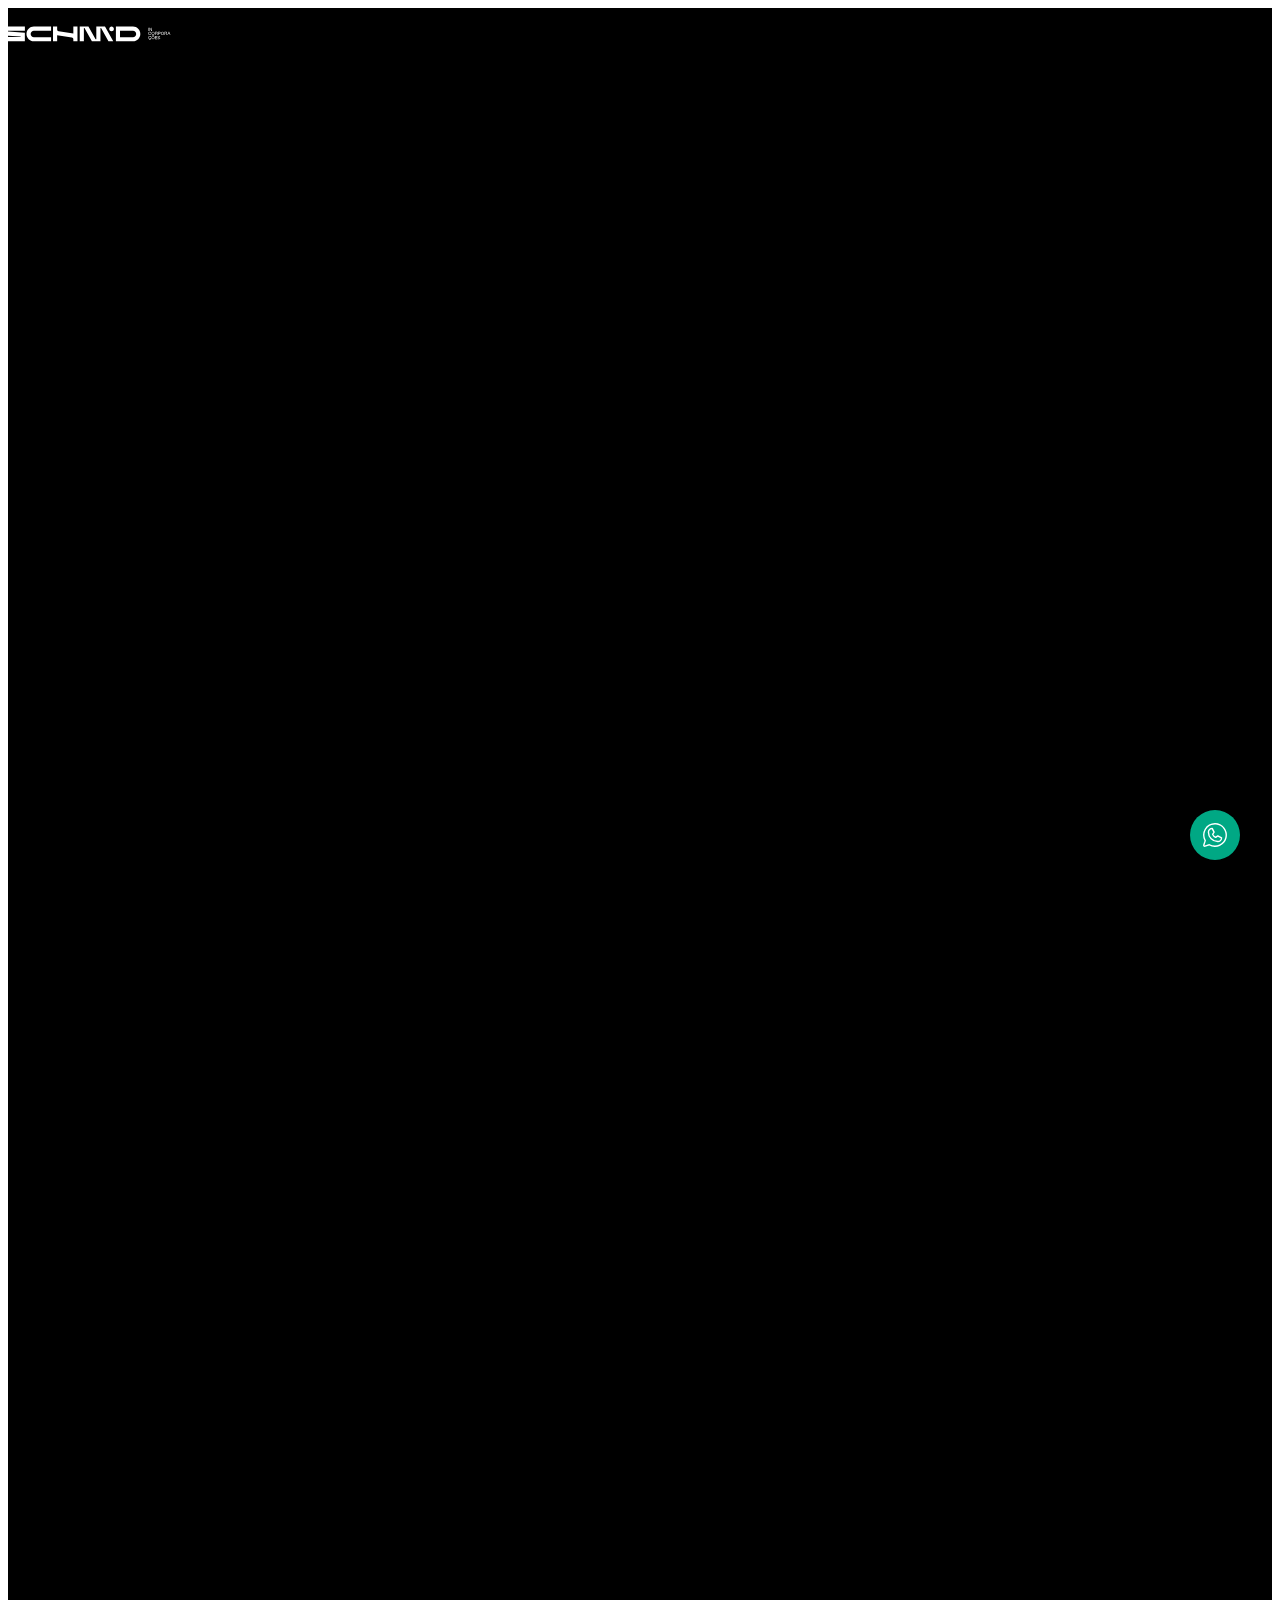
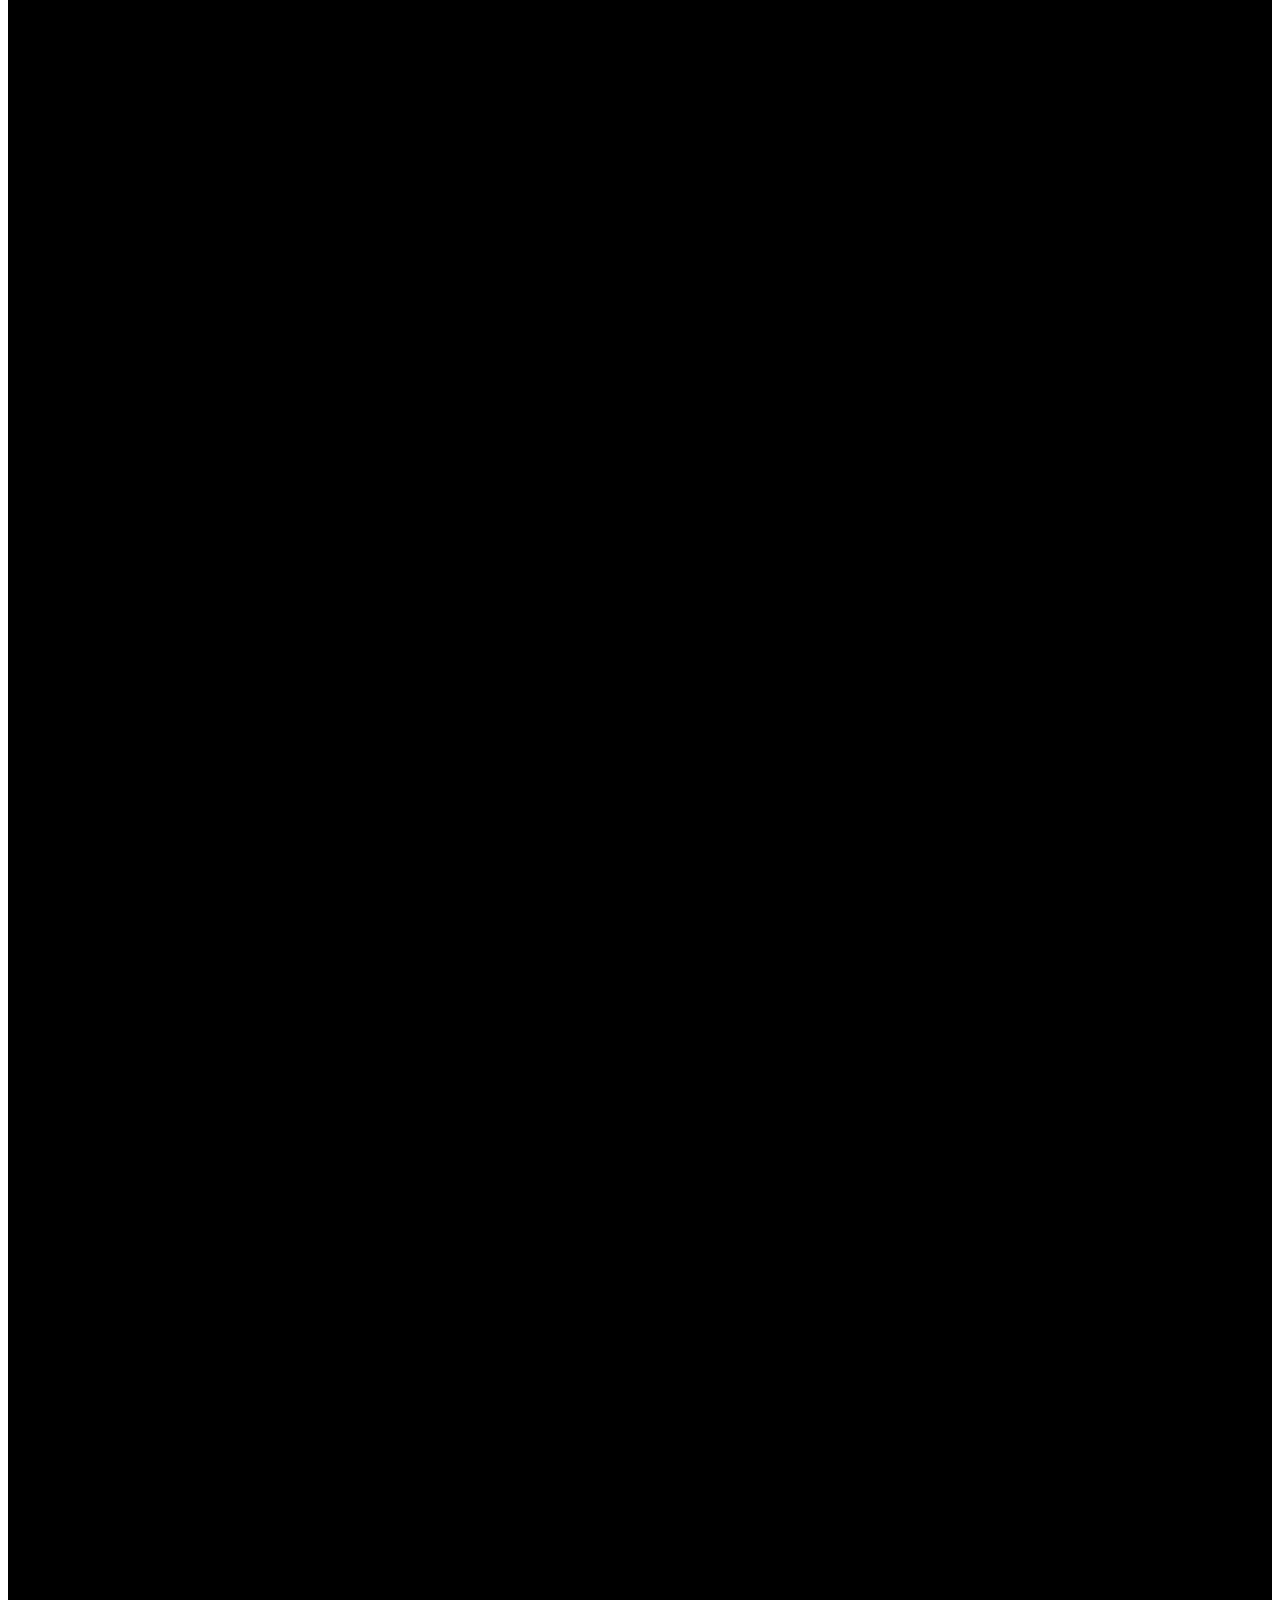
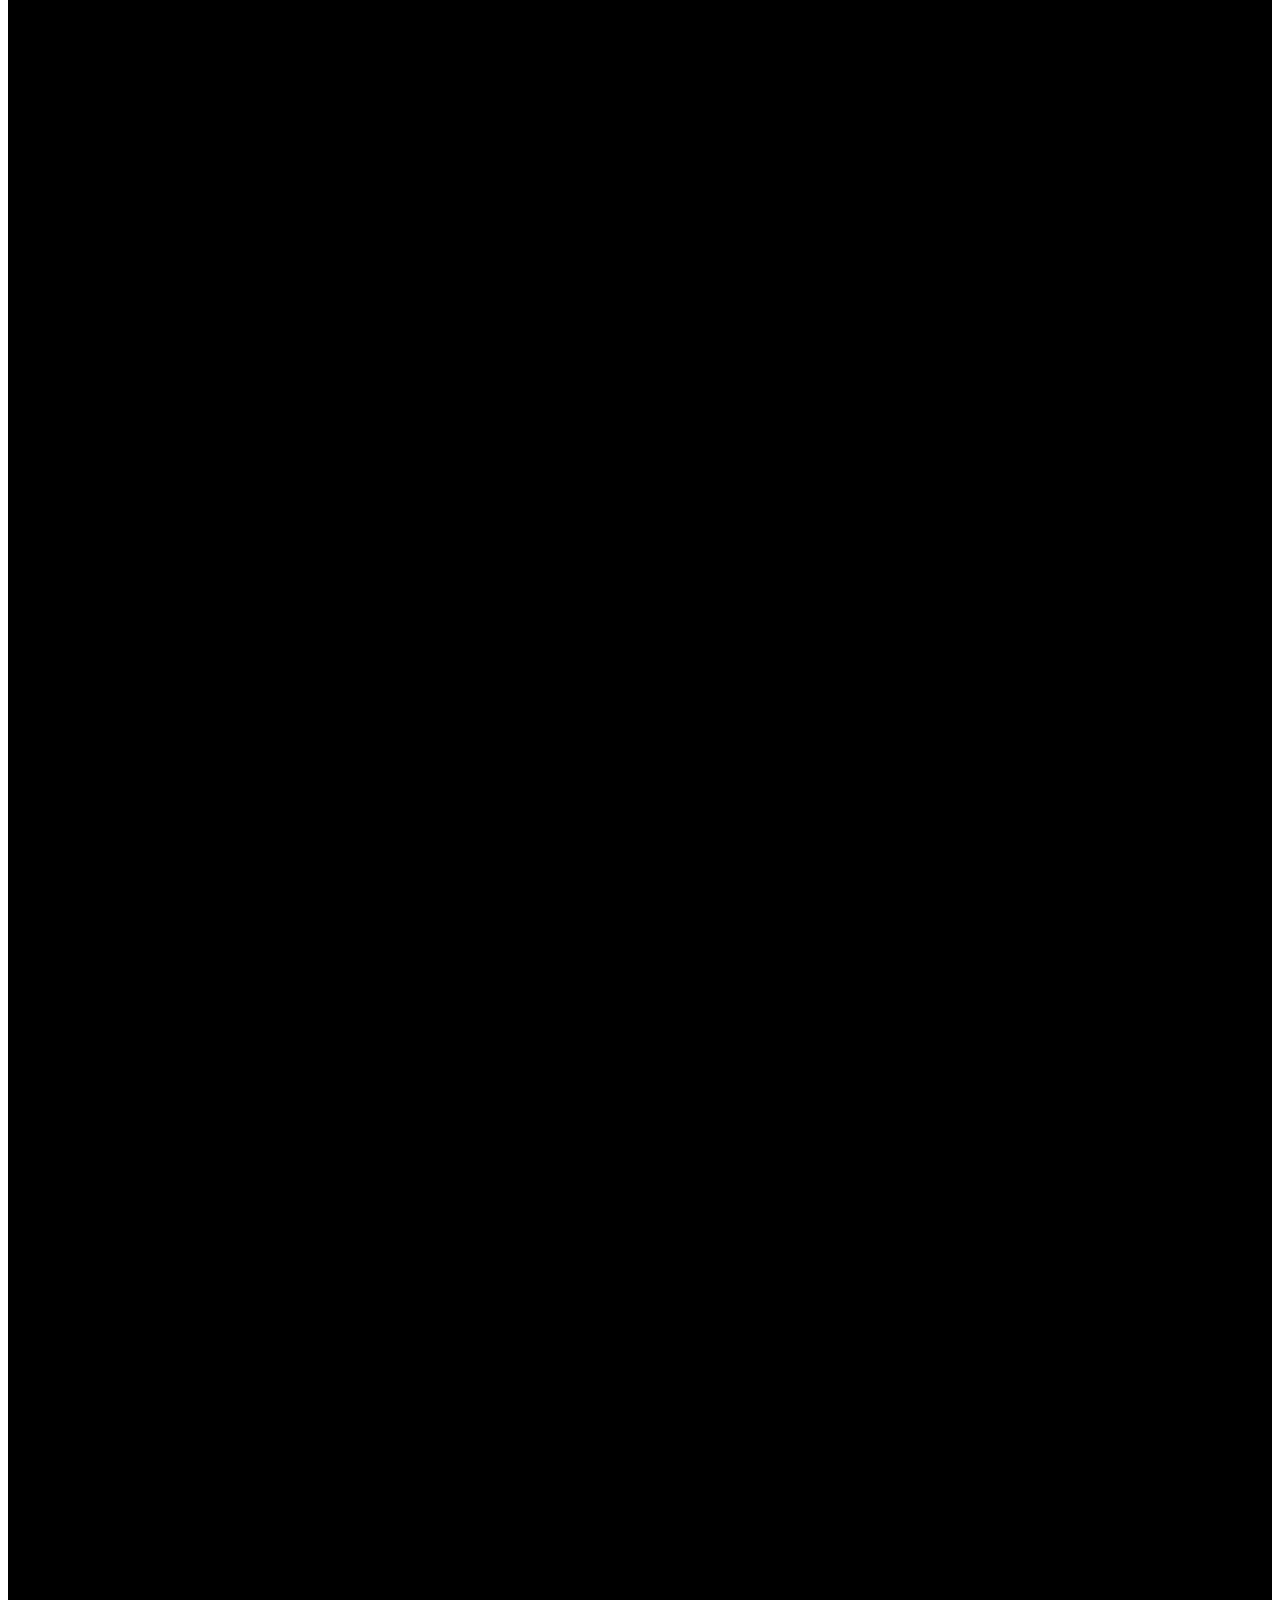
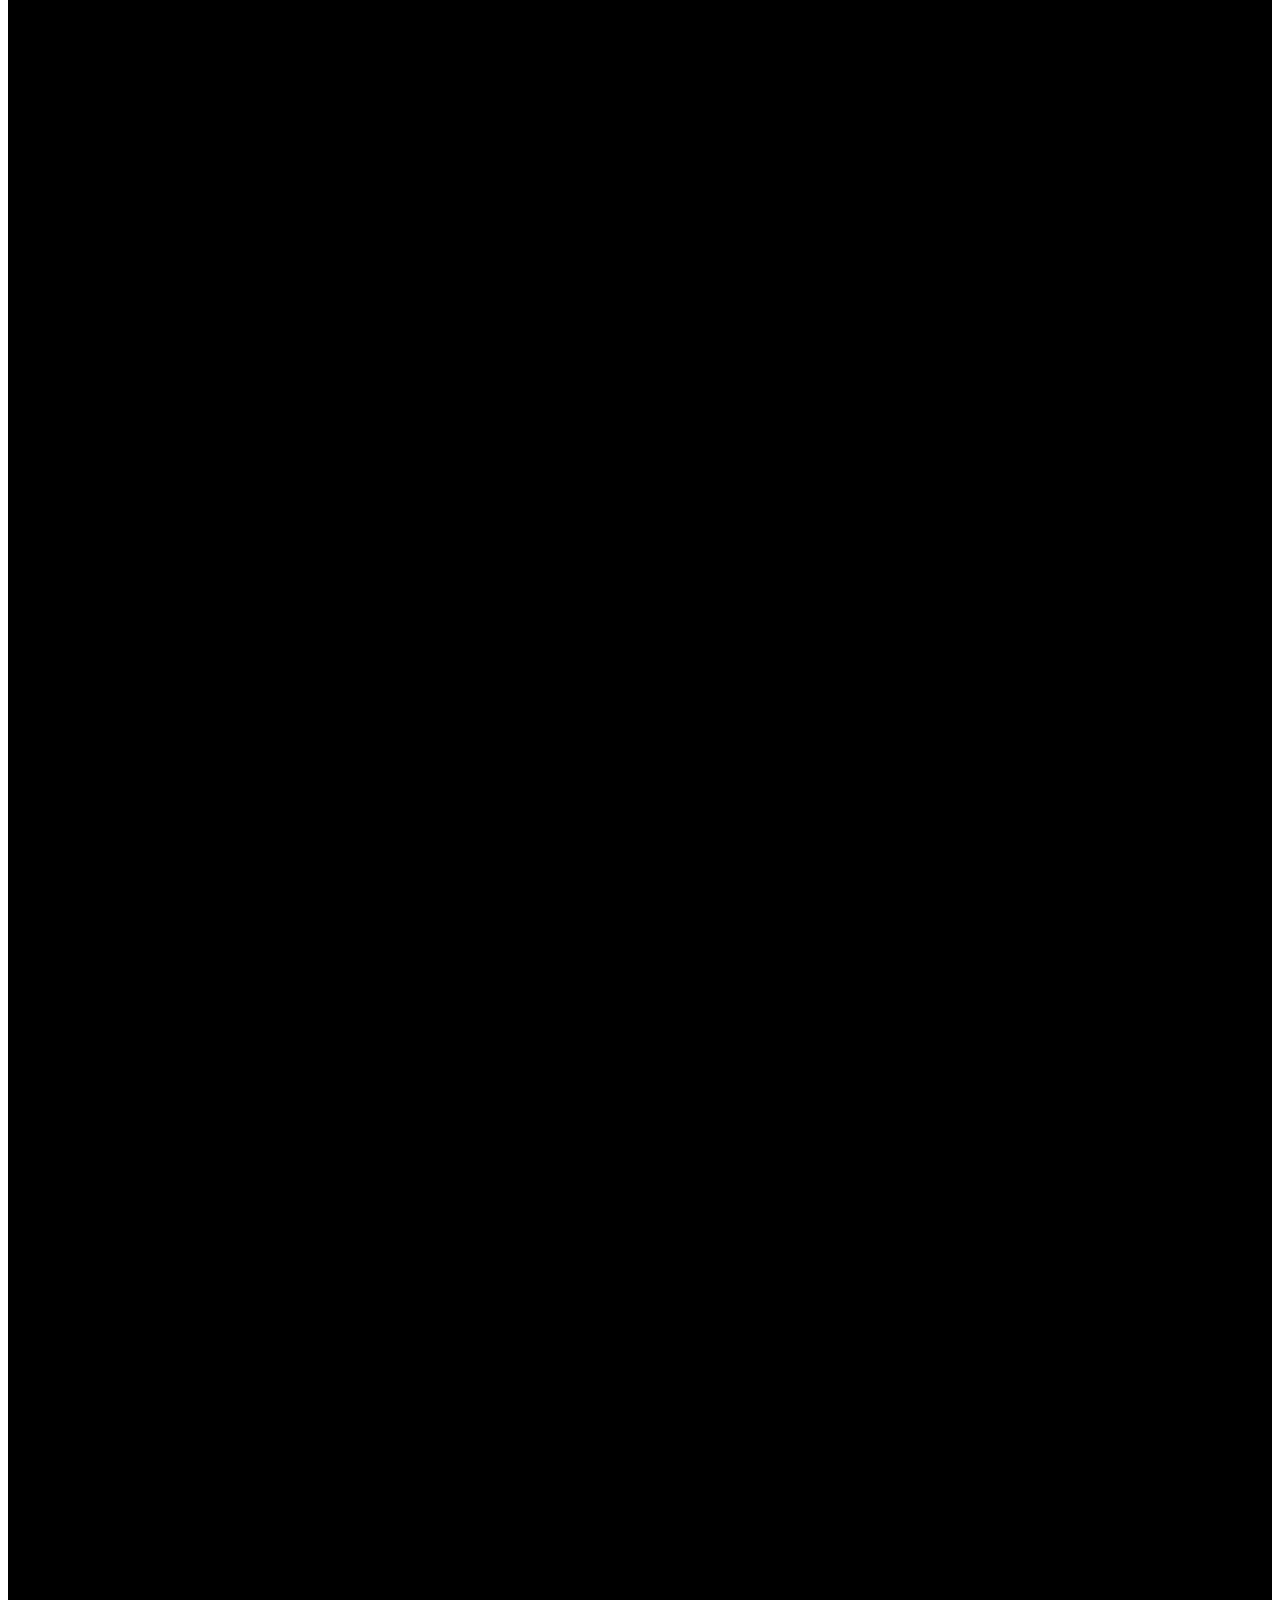
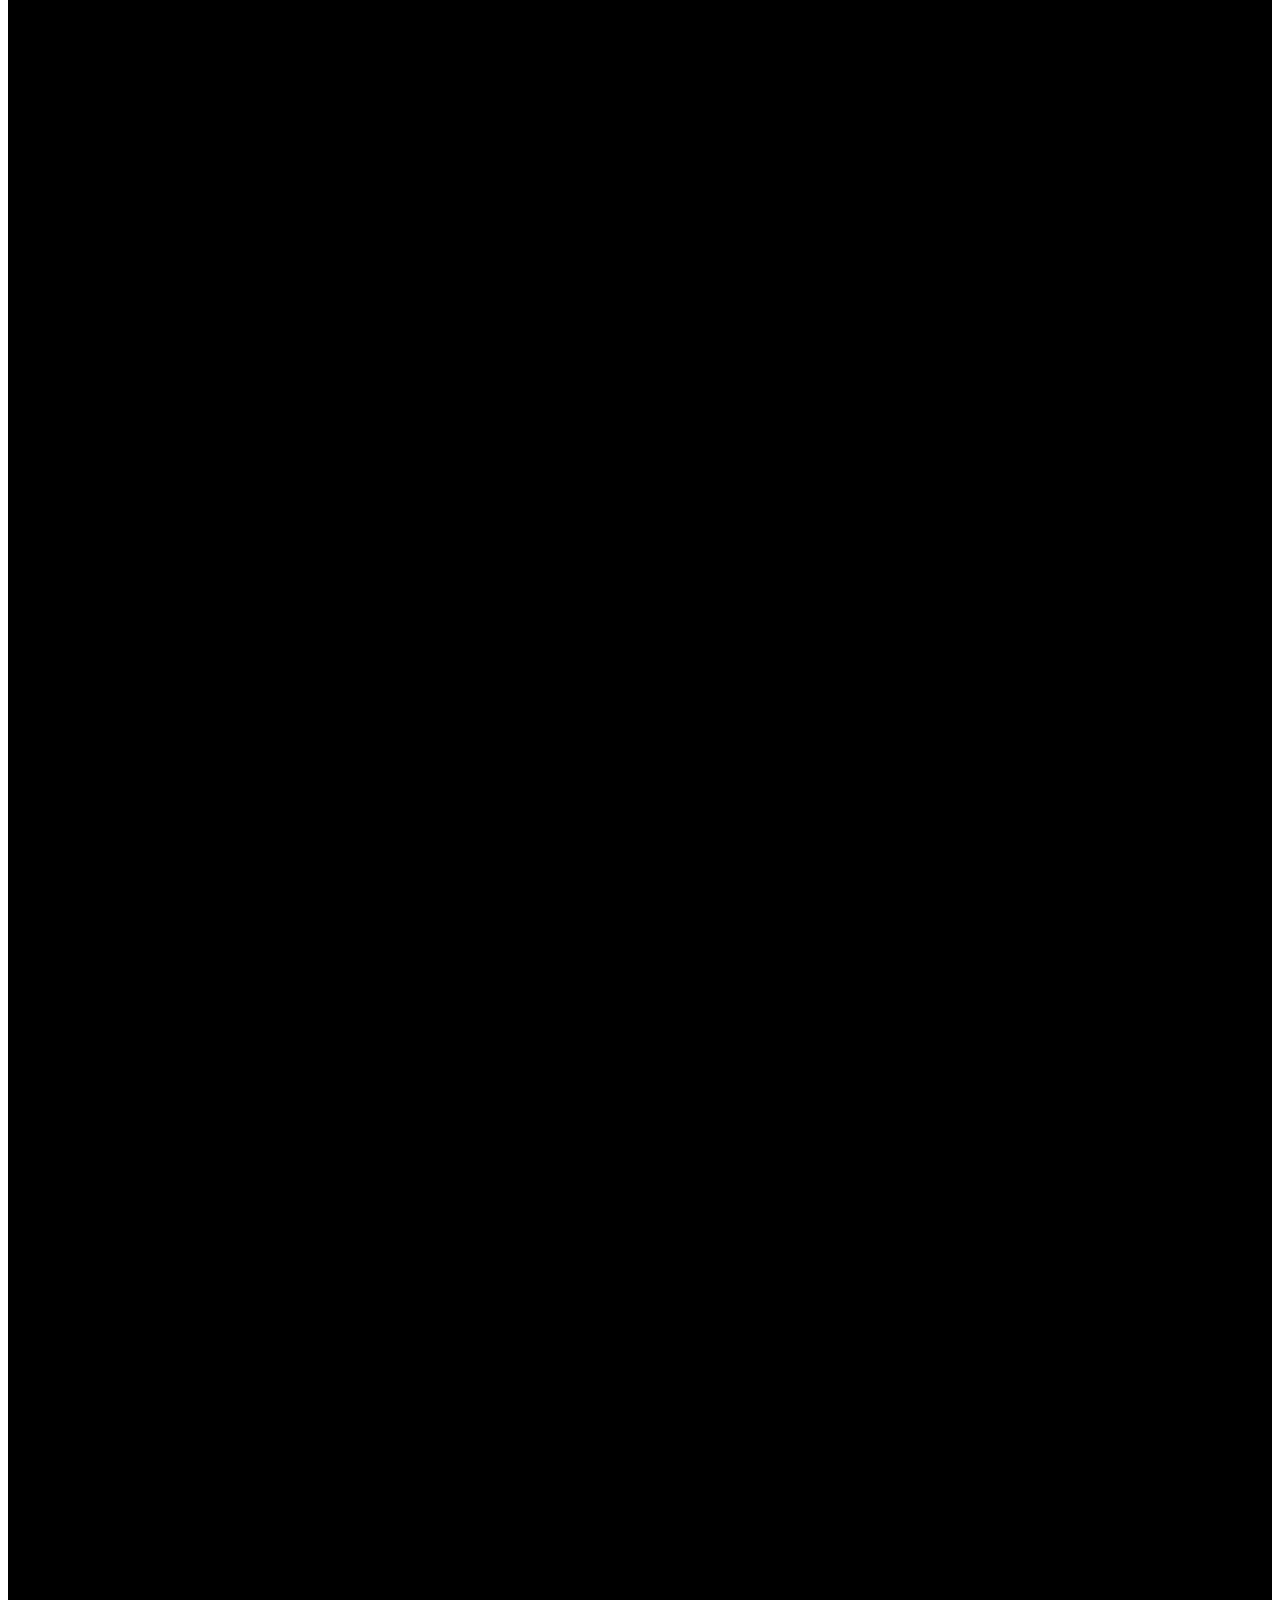
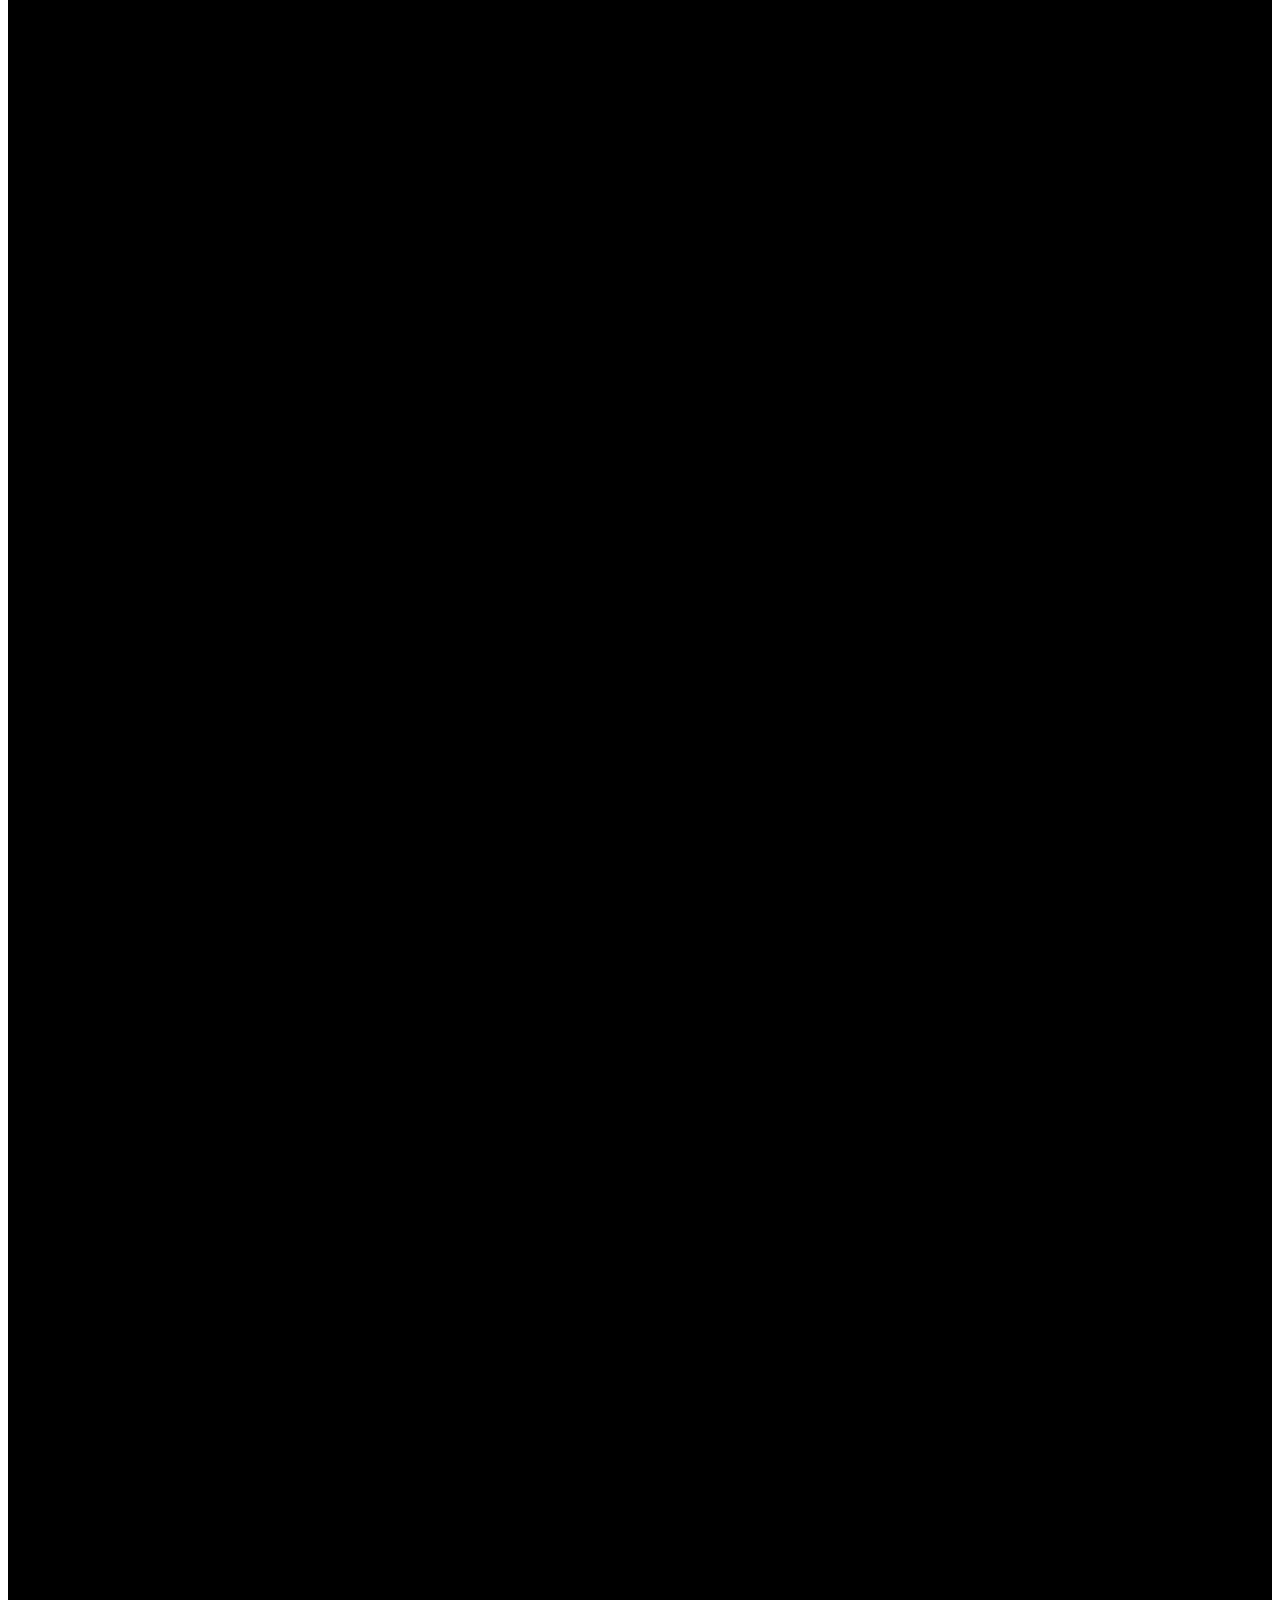
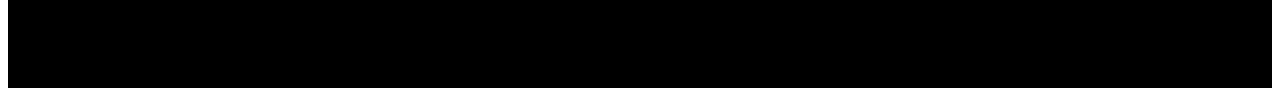
==== commit 3a17e24b: "Video youtube" ====
--- a/index.html
+++ b/index.html
@@ -13,7 +13,8 @@
     <meta property="og:type" content="website">
     <meta property="og:title" content="SCHMID Incorporações - Evidências">
     <meta property="og:description" content="Localizada no Condomínio Residêncial Evidências, essa casa une o requinte do alto padrão à praticidade do design moderno.">
-    <meta property="og:image" content="http://schmidincorporadora.com.br/evidencias/assets/img/og-image.jpg">
+    <!-- <meta property="og:image" content="http://schmidincorporadora.com.br/evidencias/assets/img/og-image.jpg"> -->
+    <meta property="og:image" content="http://grankera.com.br/schmid/evidencias/assets/img/og-image.jpg">
 
     <!-- Twitter Meta Tags -->
     <meta name="twitter:card" content="summary_large_image">
@@ -21,12 +22,13 @@
     <meta property="twitter:url" content="http://schmidincorporadora.com.br/evidencias">
     <meta name="twitter:title" content="SCHMID Incorporações - Evidências">
     <meta name="twitter:description" content="Localizada no Condomínio Residêncial Evidências, essa casa une o requinte do alto padrão à praticidade do design moderno.">
-    <meta name="twitter:image" content="http://schmidincorporadora.com.br/evidencias/assets/img/og-image.jpg">
+    <!-- <meta name="twitter:image" content="http://schmidincorporadora.com.br/evidencias/assets/img/og-image.jpg"> -->
+    <meta name="twitter:image" content="http://grankera.com.br/schmid/evidencias/assets/img/og-image.jpg">
 
     <link href="./assets/fonts/font-awesome.css" rel="stylesheet" type="text/css">
     <link href="./assets/fonts/elegant-fonts.css" rel="stylesheet" type="text/css">
-    <link href='http://fonts.googleapis.com/css?family=Montserrat:400,700' rel='stylesheet' type='text/css'>
-    <link rel="stylesheet" href="./assets/bootstrap/css/bootstrap.css" type="text/css">
+    <link href='https://fonts.googleapis.com/css?family=Montserrat:400,700' rel='stylesheet' type='text/css'>
+    <link rel="stylesheet" href="./assets/bootstrap/css/bootstrap.min.css" type="text/css">
     <link rel="stylesheet" href="./assets/css/owl.carousel.css" type="text/css">
     <link rel="stylesheet" href="./assets/css/magnific-popup.css" type="text/css">
     <link rel="stylesheet" href="./assets/css/style.css?v=3655" type="text/css">
@@ -52,7 +54,7 @@
             <div class="container">
                 <div class="wrapper">
                     <div class="left">
-                        <a href="/" class="brand" title="Schmid Incorporações">
+                        <a href="/" class="brand image" title="Schmid Incorporações">
                             <img src="./assets/img/logo-schmid.svg" alt="Schmid Incorporações" width="171" height="16">
                         </a>
                     </div>
@@ -120,133 +122,133 @@
         <div class="gallery" id="gallery">
             <div class="owl-carousel one-item-carousel center image-popup" data-owl-items="4" data-owl-margin="0" data-owl-nav="0" data-owl-dots="1">
                 <a href="./assets/img/house/evidencias1.webp" class="image" title="Schmid Evidências">
-                    <img src="./assets/img/house/evidencias1-583x327.webp" alt="Schmid Evidências" width="583" height="327">
+                    <img src="./assets/img/house/evidencias1-583x327.webp" alt="Schmid Evidências">
                 </a>
                 <a href="./assets/img/house/evidencias3.webp" class="image" title="Schmid Evidências">
-                    <img src="./assets/img/house/evidencias3-583x327.webp" alt="Schmid Evidências" width="583" height="327">
+                    <img src="./assets/img/house/evidencias3-583x327.webp" alt="Schmid Evidências">
                 </a>
                 <a href="./assets/img/house/evidencias5.webp" class="image" title="Schmid Evidências">
-                    <img src="./assets/img/house/evidencias5-583x327.webp" alt="Schmid Evidências" width="583" height="327">
+                    <img src="./assets/img/house/evidencias5-583x327.webp" alt="Schmid Evidências">
                 </a>
                 <a href="./assets/img/house/evidencias6.webp" class="image" title="Schmid Evidências">
-                    <img src="./assets/img/house/evidencias6-583x327.webp" alt="Schmid Evidências" width="583" height="327">
+                    <img src="./assets/img/house/evidencias6-583x327.webp" alt="Schmid Evidências">
                 </a>
                 <a href="./assets/img/house/evidencias8.webp" class="image" title="Schmid Evidências">
-                    <img src="./assets/img/house/evidencias8-583x327.webp" alt="Schmid Evidências" width="583" height="327">
+                    <img src="./assets/img/house/evidencias8-583x327.webp" alt="Schmid Evidências">
                 </a>
                 <a href="./assets/img/house/evidencias10.webp" class="image" title="Schmid Evidências">
-                    <img src="./assets/img/house/evidencias10-583x327.webp" alt="Schmid Evidências" width="583" height="327">
+                    <img src="./assets/img/house/evidencias10-583x327.webp" alt="Schmid Evidências">
                 </a>
                 <a href="./assets/img/house/evidencias11.webp" class="image" title="Schmid Evidências">
-                    <img src="./assets/img/house/evidencias11-583x327.webp" alt="Schmid Evidências" width="583" height="327">
+                    <img src="./assets/img/house/evidencias11-583x327.webp" alt="Schmid Evidências">
                 </a>
                 <a href="./assets/img/house/evidencias13.webp" class="image" title="Schmid Evidências">
-                    <img src="./assets/img/house/evidencias13-583x327.webp" alt="Schmid Evidências" width="583" height="327">
+                    <img src="./assets/img/house/evidencias13-583x327.webp" alt="Schmid Evidências">
                 </a>
                 <a href="./assets/img/house/evidencias14.webp" class="image" title="Schmid Evidências">
-                    <img src="./assets/img/house/evidencias14-583x327.webp" alt="Schmid Evidências" width="583" height="327">
+                    <img src="./assets/img/house/evidencias14-583x327.webp" alt="Schmid Evidências">
                 </a>
                 <a href="./assets/img/house/evidencias15.webp" class="image" title="Schmid Evidências">
-                    <img src="./assets/img/house/evidencias15-583x327.webp" alt="Schmid Evidências" width="583" height="327">
+                    <img src="./assets/img/house/evidencias15-583x327.webp" alt="Schmid Evidências">
                 </a>
                 <a href="./assets/img/house/evidencias16.webp" class="image" title="Schmid Evidências">
-                    <img src="./assets/img/house/evidencias16-583x328.webp" alt="Schmid Evidências" width="583" height="327">
+                    <img src="./assets/img/house/evidencias16-583x328.webp" alt="Schmid Evidências">
                 </a>
                 <a href="./assets/img/house/evidencias17.webp" class="image" title="Schmid Evidências">
-                    <img src="./assets/img/house/evidencias17-583x328.webp" alt="Schmid Evidências" width="583" height="327">
+                    <img src="./assets/img/house/evidencias17-583x328.webp" alt="Schmid Evidências">
                 </a>
                 <a href="./assets/img/house/evidencias18.webp" class="image" title="Schmid Evidências">
-                    <img src="./assets/img/house/evidencias18-583x328.webp" alt="Schmid Evidências" width="583" height="327">
+                    <img src="./assets/img/house/evidencias18-583x328.webp" alt="Schmid Evidências">
                 </a>
                 <a href="./assets/img/house/evidencias19.webp" class="image" title="Schmid Evidências">
-                    <img src="./assets/img/house/evidencias19-583x328.webp" alt="Schmid Evidências" width="583" height="327">
+                    <img src="./assets/img/house/evidencias19-583x328.webp" alt="Schmid Evidências">
                 </a>
                 <a href="./assets/img/house/evidencias20.webp" class="image" title="Schmid Evidências">
-                    <img src="./assets/img/house/evidencias20-583x328.webp" alt="Schmid Evidências" width="583" height="327">
+                    <img src="./assets/img/house/evidencias20-583x328.webp" alt="Schmid Evidências">
                 </a>
                 <a href="./assets/img/house/evidencias21.webp" class="image" title="Schmid Evidências">
-                    <img src="./assets/img/house/evidencias21-583x328.webp" alt="Schmid Evidências" width="583" height="327">
+                    <img src="./assets/img/house/evidencias21-583x328.webp" alt="Schmid Evidências">
                 </a>
                 <a href="./assets/img/house/evidencias25.webp" class="image" title="Schmid Evidências">
-                    <img src="./assets/img/house/evidencias25-583x328.webp" alt="Schmid Evidências" width="583" height="327">
+                    <img src="./assets/img/house/evidencias25-583x328.webp" alt="Schmid Evidências">
                 </a>
                 <a href="./assets/img/house/evidencias26.webp" class="image" title="Schmid Evidências">
-                    <img src="./assets/img/house/evidencias26-583x328.webp" alt="Schmid Evidências" width="583" height="327">
+                    <img src="./assets/img/house/evidencias26-583x328.webp" alt="Schmid Evidências">
                 </a>
                 <a href="./assets/img/house/evidencias27.webp" class="image" title="Schmid Evidências">
-                    <img src="./assets/img/house/evidencias27-583x328.webp" alt="Schmid Evidências" width="583" height="327">
+                    <img src="./assets/img/house/evidencias27-583x328.webp" alt="Schmid Evidências">
                 </a>
                 <a href="./assets/img/house/evidencias28.webp" class="image" title="Schmid Evidências">
-                    <img src="./assets/img/house/evidencias28-583x327.webp" alt="Schmid Evidências" width="583" height="327">
+                    <img src="./assets/img/house/evidencias28-583x327.webp" alt="Schmid Evidências">
                 </a>
                 <a href="./assets/img/house/evidencias29.webp" class="image" title="Schmid Evidências">
-                    <img src="./assets/img/house/evidencias29-583x327.webp" alt="Schmid Evidências" width="583" height="327">
+                    <img src="./assets/img/house/evidencias29-583x327.webp" alt="Schmid Evidências">
                 </a>
                 <a href="./assets/img/house/evidencias30.webp" class="image" title="Schmid Evidências">
-                    <img src="./assets/img/house/evidencias30-583x327.webp" alt="Schmid Evidências" width="583" height="327">
+                    <img src="./assets/img/house/evidencias30-583x327.webp" alt="Schmid Evidências">
                 </a>
                 <a href="./assets/img/house/evidencias31.webp" class="image" title="Schmid Evidências">
-                    <img src="./assets/img/house/evidencias31-583x328.webp" alt="Schmid Evidências" width="583" height="327">
+                    <img src="./assets/img/house/evidencias31-583x328.webp" alt="Schmid Evidências">
                 </a>
                 <a href="./assets/img/house/evidencias32.webp" class="image" title="Schmid Evidências">
-                    <img src="./assets/img/house/evidencias32-583x328.webp" alt="Schmid Evidências" width="583" height="327">
+                    <img src="./assets/img/house/evidencias32-583x328.webp" alt="Schmid Evidências">
                 </a>
                 <a href="./assets/img/house/evidencias33.webp" class="image" title="Schmid Evidências">
-                    <img src="./assets/img/house/evidencias33-583x328.webp" alt="Schmid Evidências" width="583" height="327">
+                    <img src="./assets/img/house/evidencias33-583x328.webp" alt="Schmid Evidências">
                 </a>
                 <a href="./assets/img/house/evidencias34.webp" class="image" title="Schmid Evidências">
-                    <img src="./assets/img/house/evidencias34-583x328.webp" alt="Schmid Evidências" width="583" height="327">
+                    <img src="./assets/img/house/evidencias34-583x328.webp" alt="Schmid Evidências">
                 </a>
                 <a href="./assets/img/house/evidencias35.webp" class="image" title="Schmid Evidências">
-                    <img src="./assets/img/house/evidencias35-583x328.webp" alt="Schmid Evidências" width="583" height="327">
+                    <img src="./assets/img/house/evidencias35-583x328.webp" alt="Schmid Evidências">
                 </a>
                 <a href="./assets/img/house/evidencias36.webp" class="image" title="Schmid Evidências">
-                    <img src="./assets/img/house/evidencias36-583x328.webp" alt="Schmid Evidências" width="583" height="327">
+                    <img src="./assets/img/house/evidencias36-583x328.webp" alt="Schmid Evidências">
                 </a>
                 <a href="./assets/img/house/evidencias37.webp" class="image" title="Schmid Evidências">
-                    <img src="./assets/img/house/evidencias37-583x328.webp" alt="Schmid Evidências" width="583" height="327">
+                    <img src="./assets/img/house/evidencias37-583x328.webp" alt="Schmid Evidências">
                 </a>
                 <a href="./assets/img/house/evidencias38.webp" class="image" title="Schmid Evidências">
-                    <img src="./assets/img/house/evidencias38-583x328.webp" alt="Schmid Evidências" width="583" height="327">
+                    <img src="./assets/img/house/evidencias38-583x328.webp" alt="Schmid Evidências">
                 </a>
                 <a href="./assets/img/house/evidencias39.webp" class="image" title="Schmid Evidências">
-                    <img src="./assets/img/house/evidencias39-583x328.webp" alt="Schmid Evidências" width="583" height="327">
+                    <img src="./assets/img/house/evidencias39-583x328.webp" alt="Schmid Evidências">
                 </a>
 
                 <a href="./assets/img/house/evidencias40.webp" class="image" title="Schmid Evidências">
-                    <img src="./assets/img/house/evidencias40-583x327.webp" alt="Schmid Evidências" width="583" height="327">
+                    <img src="./assets/img/house/evidencias40-583x327.webp" alt="Schmid Evidências">
                 </a>
                 
                 <a href="./assets/img/house/evidencias41.webp" class="image" title="Schmid Evidências">
-                    <img src="./assets/img/house/evidencias41-583x327.webp" alt="Schmid Evidências" width="583" height="327">
+                    <img src="./assets/img/house/evidencias41-583x327.webp" alt="Schmid Evidências">
                 </a>
                 
                 <a href="./assets/img/house/evidencias42.webp" class="image" title="Schmid Evidências">
-                    <img src="./assets/img/house/evidencias42-583x327.webp" alt="Schmid Evidências" width="583" height="327">
+                    <img src="./assets/img/house/evidencias42-583x327.webp" alt="Schmid Evidências">
                 </a>
                 
                 <a href="./assets/img/house/evidencias43.webp" class="image" title="Schmid Evidências">
-                    <img src="./assets/img/house/evidencias43-583x327.webp" alt="Schmid Evidências" width="583" height="327">
+                    <img src="./assets/img/house/evidencias43-583x327.webp" alt="Schmid Evidências">
                 </a>
                 
                 <a href="./assets/img/house/evidencias44.webp" class="image" title="Schmid Evidências">
-                    <img src="./assets/img/house/evidencias44-583x327.webp" alt="Schmid Evidências" width="583" height="327">
+                    <img src="./assets/img/house/evidencias44-583x327.webp" alt="Schmid Evidências">
                 </a>
                 
                 <a href="./assets/img/house/evidencias45.webp" class="image" title="Schmid Evidências">
-                    <img src="./assets/img/house/evidencias45-583x328.webp" alt="Schmid Evidências" width="583" height="327">
+                    <img src="./assets/img/house/evidencias45-583x328.webp" alt="Schmid Evidências">
                 </a>
                 
                 <a href="./assets/img/house/evidencias46.webp" class="image" title="Schmid Evidências">
-                    <img src="./assets/img/house/evidencias46-583x328.webp" alt="Schmid Evidências" width="583" height="327">
+                    <img src="./assets/img/house/evidencias46-583x328.webp" alt="Schmid Evidências">
                 </a>
                 
                 <a href="./assets/img/house/evidencias47.webp" class="image" title="Schmid Evidências">
-                    <img src="./assets/img/house/evidencias47-583x328.webp" alt="Schmid Evidências" width="583" height="327">
+                    <img src="./assets/img/house/evidencias47-583x328.webp" alt="Schmid Evidências">
                 </a>
                 
                 <a href="./assets/img/house/evidencias49.webp" class="image" title="Schmid Evidências">
-                    <img src="./assets/img/house/evidencias49-583x328.webp" alt="Schmid Evidências" width="583" height="327">
+                    <img src="./assets/img/house/evidencias49-583x328.webp" alt="Schmid Evidências">
                 </a>
             </div>
         </div>
@@ -268,10 +270,10 @@
                     <!--end col-md-6-->
                     <div class="col-md-6 col-sm-6" data-scroll-reveal="enter right and move 20px">
                         <h3>Vídeo de apresentação</h3>
-                        <a href="http://vimeo.com/24506451" class="video-player video-popup" title="Video apresentação">
+                        <a href="https://www.youtube.com/watch?v=Z7iVSTQ_KKw" class="video-player video-popup" title="Video apresentação">
                             <i class="play-icon arrow_triangle-right"></i>
                             <div class="has-overlay">
-                                <img src="./assets/img/image-video.jpg" alt="Miniatura vídeo" width="554" height="227">
+                                <img src="./assets/img/image-video.webp" loading="lazy" alt="Miniatura vídeo" width="554" height="227">
                             </div>
                         </a>
                         <!--end video-player-->
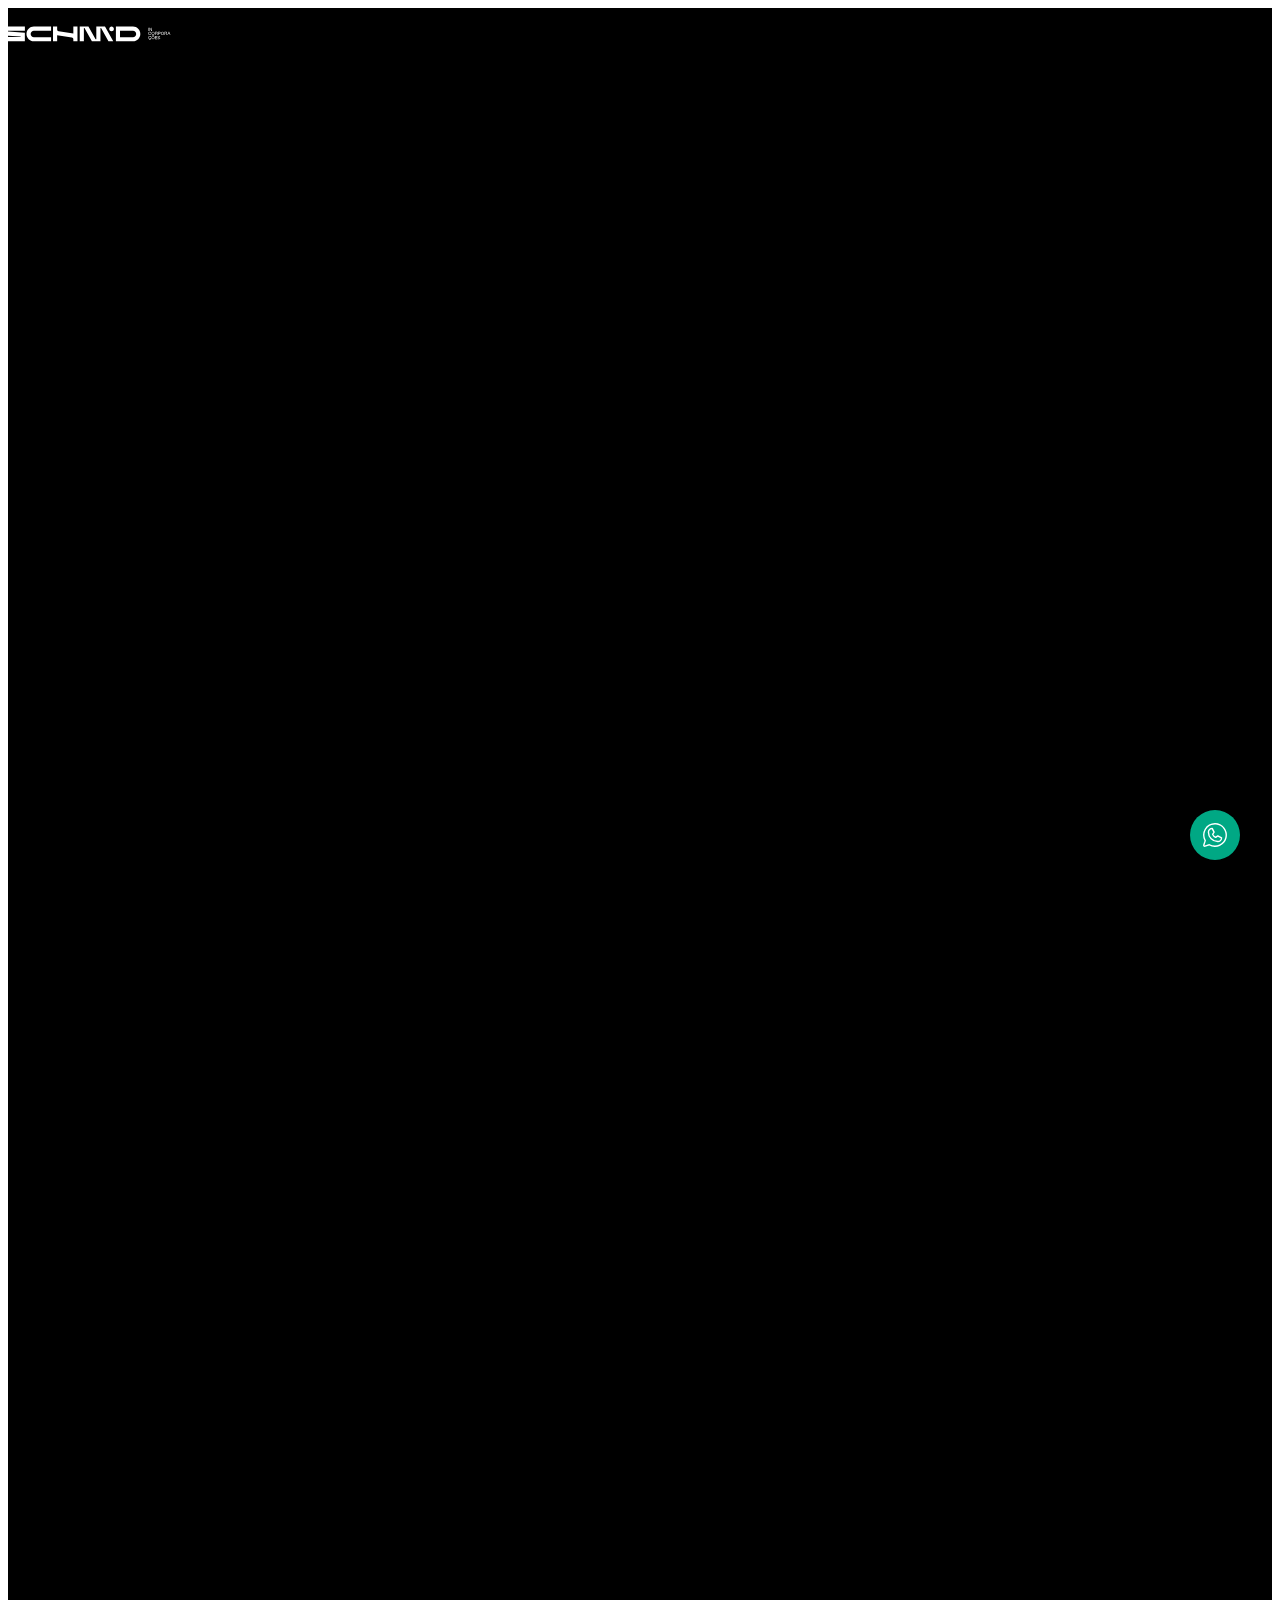
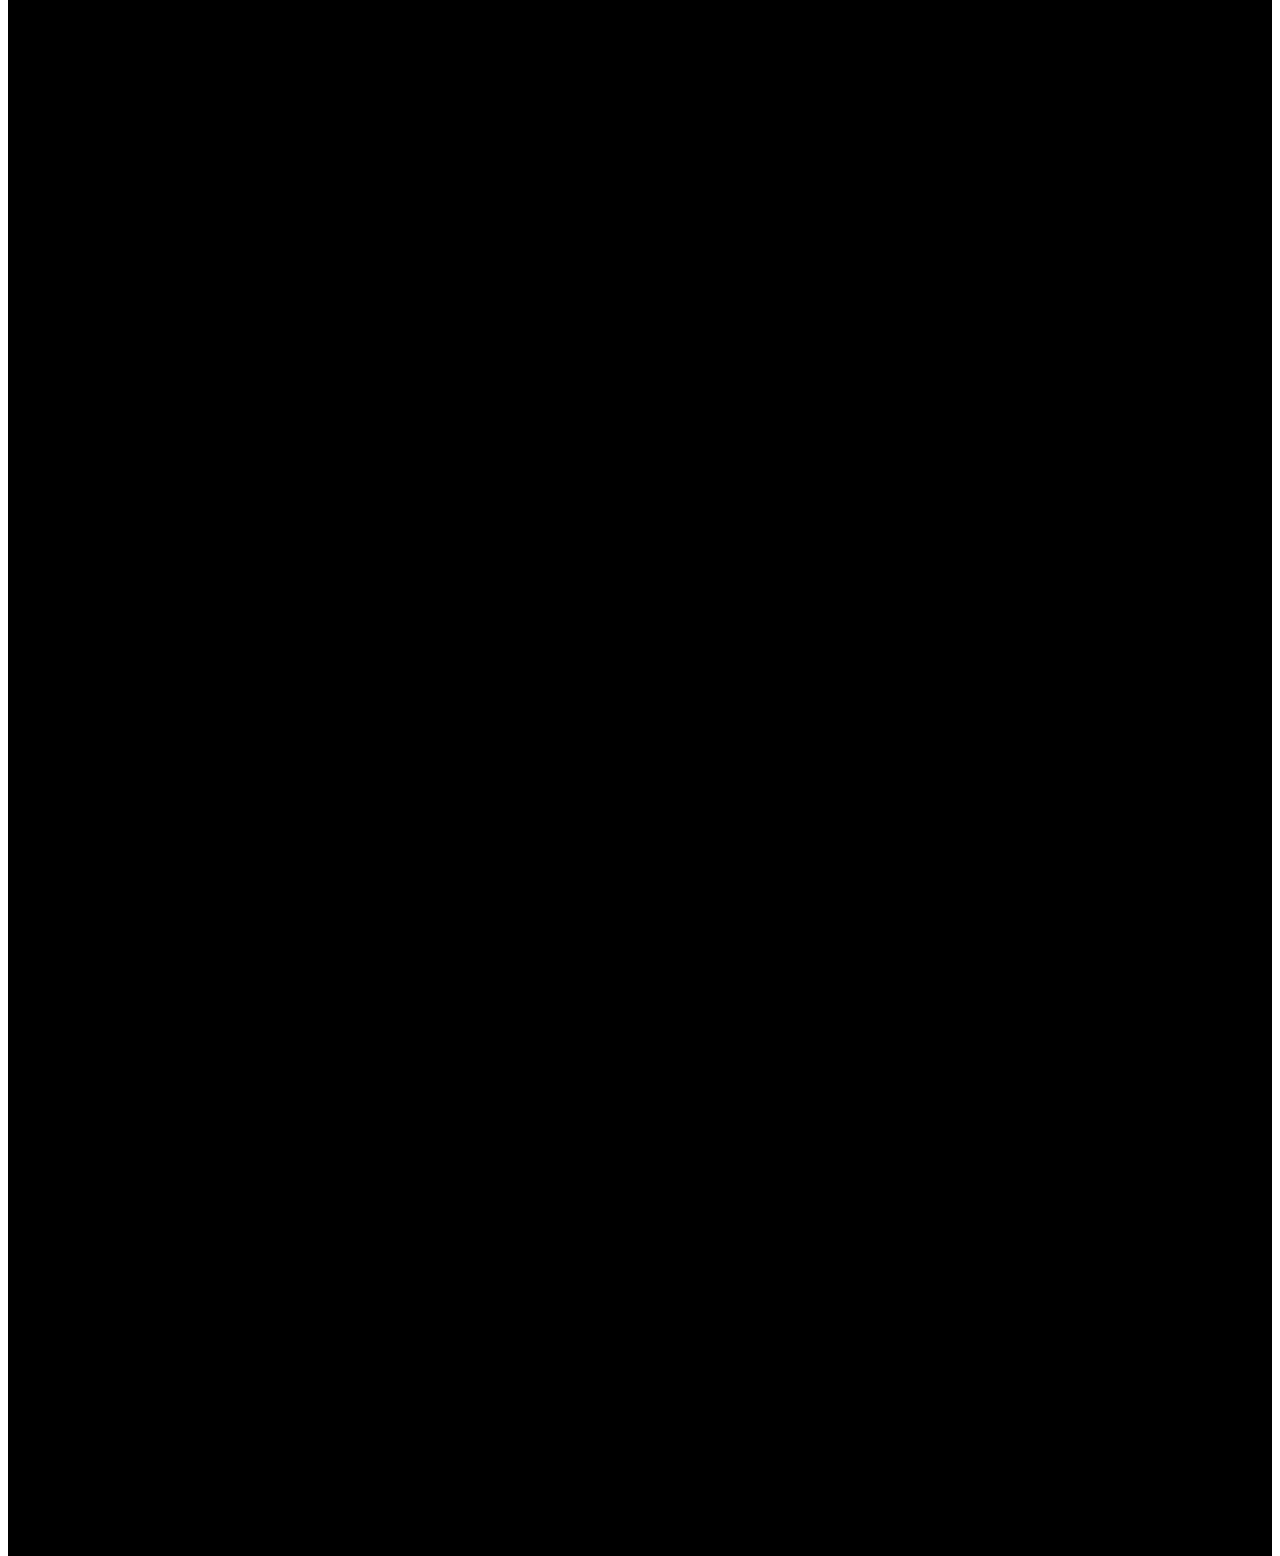
==== commit b732e0f1: "Ajuste imagens" ====
--- a/index.html
+++ b/index.html
@@ -13,8 +13,7 @@
     <meta property="og:type" content="website">
     <meta property="og:title" content="SCHMID Incorporações - Evidências">
     <meta property="og:description" content="Localizada no Condomínio Residêncial Evidências, essa casa une o requinte do alto padrão à praticidade do design moderno.">
-    <!-- <meta property="og:image" content="http://schmidincorporadora.com.br/evidencias/assets/img/og-image.jpg"> -->
-    <meta property="og:image" content="http://grankera.com.br/schmid/evidencias/assets/img/og-image.jpg">
+    <meta property="og:image" content="http://schmidincorporadora.com.br/evidencias/assets/img/og-image.jpg">
 
     <!-- Twitter Meta Tags -->
     <meta name="twitter:card" content="summary_large_image">
@@ -22,8 +21,7 @@
     <meta property="twitter:url" content="http://schmidincorporadora.com.br/evidencias">
     <meta name="twitter:title" content="SCHMID Incorporações - Evidências">
     <meta name="twitter:description" content="Localizada no Condomínio Residêncial Evidências, essa casa une o requinte do alto padrão à praticidade do design moderno.">
-    <!-- <meta name="twitter:image" content="http://schmidincorporadora.com.br/evidencias/assets/img/og-image.jpg"> -->
-    <meta name="twitter:image" content="http://grankera.com.br/schmid/evidencias/assets/img/og-image.jpg">
+    <meta name="twitter:image" content="http://schmidincorporadora.com.br/evidencias/assets/img/og-image.jpg">
 
     <link href="./assets/fonts/font-awesome.css" rel="stylesheet" type="text/css">
     <link href="./assets/fonts/elegant-fonts.css" rel="stylesheet" type="text/css">
@@ -122,133 +120,133 @@
         <div class="gallery" id="gallery">
             <div class="owl-carousel one-item-carousel center image-popup" data-owl-items="4" data-owl-margin="0" data-owl-nav="0" data-owl-dots="1">
                 <a href="./assets/img/house/evidencias1.webp" class="image" title="Schmid Evidências">
-                    <img src="./assets/img/house/evidencias1-583x327.webp" alt="Schmid Evidências">
+                    <img src="./assets/img/house/evidencias1-430.webp" alt="Schmid Evidências" width="430" height="242">
                 </a>
                 <a href="./assets/img/house/evidencias3.webp" class="image" title="Schmid Evidências">
-                    <img src="./assets/img/house/evidencias3-583x327.webp" alt="Schmid Evidências">
+                    <img src="./assets/img/house/evidencias3-430.webp" alt="Schmid Evidências" width="430" height="242">
                 </a>
                 <a href="./assets/img/house/evidencias5.webp" class="image" title="Schmid Evidências">
-                    <img src="./assets/img/house/evidencias5-583x327.webp" alt="Schmid Evidências">
+                    <img src="./assets/img/house/evidencias5-430.webp" alt="Schmid Evidências" width="430" height="242">
                 </a>
                 <a href="./assets/img/house/evidencias6.webp" class="image" title="Schmid Evidências">
-                    <img src="./assets/img/house/evidencias6-583x327.webp" alt="Schmid Evidências">
+                    <img src="./assets/img/house/evidencias6-430.webp" alt="Schmid Evidências" width="430" height="242">
                 </a>
                 <a href="./assets/img/house/evidencias8.webp" class="image" title="Schmid Evidências">
-                    <img src="./assets/img/house/evidencias8-583x327.webp" alt="Schmid Evidências">
+                    <img src="./assets/img/house/evidencias8-430.webp" alt="Schmid Evidências" width="430" height="242">
                 </a>
                 <a href="./assets/img/house/evidencias10.webp" class="image" title="Schmid Evidências">
-                    <img src="./assets/img/house/evidencias10-583x327.webp" alt="Schmid Evidências">
+                    <img src="./assets/img/house/evidencias10-430.webp" alt="Schmid Evidências" width="430" height="242">
                 </a>
                 <a href="./assets/img/house/evidencias11.webp" class="image" title="Schmid Evidências">
-                    <img src="./assets/img/house/evidencias11-583x327.webp" alt="Schmid Evidências">
+                    <img src="./assets/img/house/evidencias11-430.webp" alt="Schmid Evidências" width="430" height="242">
                 </a>
                 <a href="./assets/img/house/evidencias13.webp" class="image" title="Schmid Evidências">
-                    <img src="./assets/img/house/evidencias13-583x327.webp" alt="Schmid Evidências">
+                    <img src="./assets/img/house/evidencias13-430.webp" alt="Schmid Evidências" width="430" height="242">
                 </a>
                 <a href="./assets/img/house/evidencias14.webp" class="image" title="Schmid Evidências">
-                    <img src="./assets/img/house/evidencias14-583x327.webp" alt="Schmid Evidências">
+                    <img src="./assets/img/house/evidencias14-430.webp" alt="Schmid Evidências" width="430" height="242">
                 </a>
                 <a href="./assets/img/house/evidencias15.webp" class="image" title="Schmid Evidências">
-                    <img src="./assets/img/house/evidencias15-583x327.webp" alt="Schmid Evidências">
+                    <img src="./assets/img/house/evidencias15-430.webp" alt="Schmid Evidências" width="430" height="242">
                 </a>
                 <a href="./assets/img/house/evidencias16.webp" class="image" title="Schmid Evidências">
-                    <img src="./assets/img/house/evidencias16-583x328.webp" alt="Schmid Evidências">
+                    <img src="./assets/img/house/evidencias16-430.webp" alt="Schmid Evidências" width="430" height="242">
                 </a>
                 <a href="./assets/img/house/evidencias17.webp" class="image" title="Schmid Evidências">
-                    <img src="./assets/img/house/evidencias17-583x328.webp" alt="Schmid Evidências">
+                    <img src="./assets/img/house/evidencias17-430.webp" alt="Schmid Evidências" width="430" height="242">
                 </a>
                 <a href="./assets/img/house/evidencias18.webp" class="image" title="Schmid Evidências">
-                    <img src="./assets/img/house/evidencias18-583x328.webp" alt="Schmid Evidências">
+                    <img src="./assets/img/house/evidencias18-430.webp" alt="Schmid Evidências" width="430" height="242">
                 </a>
                 <a href="./assets/img/house/evidencias19.webp" class="image" title="Schmid Evidências">
-                    <img src="./assets/img/house/evidencias19-583x328.webp" alt="Schmid Evidências">
+                    <img src="./assets/img/house/evidencias19-430.webp" alt="Schmid Evidências" width="430" height="242">
                 </a>
                 <a href="./assets/img/house/evidencias20.webp" class="image" title="Schmid Evidências">
-                    <img src="./assets/img/house/evidencias20-583x328.webp" alt="Schmid Evidências">
+                    <img src="./assets/img/house/evidencias20-430.webp" alt="Schmid Evidências" width="430" height="242">
                 </a>
                 <a href="./assets/img/house/evidencias21.webp" class="image" title="Schmid Evidências">
-                    <img src="./assets/img/house/evidencias21-583x328.webp" alt="Schmid Evidências">
+                    <img src="./assets/img/house/evidencias21-430.webp" alt="Schmid Evidências" width="430" height="242">
                 </a>
                 <a href="./assets/img/house/evidencias25.webp" class="image" title="Schmid Evidências">
-                    <img src="./assets/img/house/evidencias25-583x328.webp" alt="Schmid Evidências">
+                    <img src="./assets/img/house/evidencias25-430.webp" alt="Schmid Evidências" width="430" height="242">
                 </a>
                 <a href="./assets/img/house/evidencias26.webp" class="image" title="Schmid Evidências">
-                    <img src="./assets/img/house/evidencias26-583x328.webp" alt="Schmid Evidências">
+                    <img src="./assets/img/house/evidencias26-430.webp" alt="Schmid Evidências" width="430" height="242">
                 </a>
                 <a href="./assets/img/house/evidencias27.webp" class="image" title="Schmid Evidências">
-                    <img src="./assets/img/house/evidencias27-583x328.webp" alt="Schmid Evidências">
+                    <img src="./assets/img/house/evidencias27-430.webp" alt="Schmid Evidências" width="430" height="242">
                 </a>
                 <a href="./assets/img/house/evidencias28.webp" class="image" title="Schmid Evidências">
-                    <img src="./assets/img/house/evidencias28-583x327.webp" alt="Schmid Evidências">
+                    <img src="./assets/img/house/evidencias28-430.webp" alt="Schmid Evidências" width="430" height="242">
                 </a>
                 <a href="./assets/img/house/evidencias29.webp" class="image" title="Schmid Evidências">
-                    <img src="./assets/img/house/evidencias29-583x327.webp" alt="Schmid Evidências">
+                    <img src="./assets/img/house/evidencias29-430.webp" alt="Schmid Evidências" width="430" height="242">
                 </a>
                 <a href="./assets/img/house/evidencias30.webp" class="image" title="Schmid Evidências">
-                    <img src="./assets/img/house/evidencias30-583x327.webp" alt="Schmid Evidências">
+                    <img src="./assets/img/house/evidencias30-430.webp" alt="Schmid Evidências" width="430" height="242">
                 </a>
                 <a href="./assets/img/house/evidencias31.webp" class="image" title="Schmid Evidências">
-                    <img src="./assets/img/house/evidencias31-583x328.webp" alt="Schmid Evidências">
+                    <img src="./assets/img/house/evidencias31-430.webp" alt="Schmid Evidências" width="430" height="242">
                 </a>
                 <a href="./assets/img/house/evidencias32.webp" class="image" title="Schmid Evidências">
-                    <img src="./assets/img/house/evidencias32-583x328.webp" alt="Schmid Evidências">
+                    <img src="./assets/img/house/evidencias32-430.webp" alt="Schmid Evidências" width="430" height="242">
                 </a>
                 <a href="./assets/img/house/evidencias33.webp" class="image" title="Schmid Evidências">
-                    <img src="./assets/img/house/evidencias33-583x328.webp" alt="Schmid Evidências">
+                    <img src="./assets/img/house/evidencias33-430.webp" alt="Schmid Evidências" width="430" height="242">
                 </a>
                 <a href="./assets/img/house/evidencias34.webp" class="image" title="Schmid Evidências">
-                    <img src="./assets/img/house/evidencias34-583x328.webp" alt="Schmid Evidências">
+                    <img src="./assets/img/house/evidencias34-430.webp" alt="Schmid Evidências" width="430" height="242">
                 </a>
                 <a href="./assets/img/house/evidencias35.webp" class="image" title="Schmid Evidências">
-                    <img src="./assets/img/house/evidencias35-583x328.webp" alt="Schmid Evidências">
+                    <img src="./assets/img/house/evidencias35-430.webp" alt="Schmid Evidências" width="430" height="242">
                 </a>
                 <a href="./assets/img/house/evidencias36.webp" class="image" title="Schmid Evidências">
-                    <img src="./assets/img/house/evidencias36-583x328.webp" alt="Schmid Evidências">
+                    <img src="./assets/img/house/evidencias36-430.webp" alt="Schmid Evidências" width="430" height="242">
                 </a>
                 <a href="./assets/img/house/evidencias37.webp" class="image" title="Schmid Evidências">
-                    <img src="./assets/img/house/evidencias37-583x328.webp" alt="Schmid Evidências">
+                    <img src="./assets/img/house/evidencias37-430.webp" alt="Schmid Evidências" width="430" height="242">
                 </a>
                 <a href="./assets/img/house/evidencias38.webp" class="image" title="Schmid Evidências">
-                    <img src="./assets/img/house/evidencias38-583x328.webp" alt="Schmid Evidências">
+                    <img src="./assets/img/house/evidencias38-430.webp" alt="Schmid Evidências" width="430" height="242">
                 </a>
                 <a href="./assets/img/house/evidencias39.webp" class="image" title="Schmid Evidências">
-                    <img src="./assets/img/house/evidencias39-583x328.webp" alt="Schmid Evidências">
+                    <img src="./assets/img/house/evidencias39-430.webp" alt="Schmid Evidências" width="430" height="242">
                 </a>
 
                 <a href="./assets/img/house/evidencias40.webp" class="image" title="Schmid Evidências">
-                    <img src="./assets/img/house/evidencias40-583x327.webp" alt="Schmid Evidências">
+                    <img src="./assets/img/house/evidencias40-430.webp" alt="Schmid Evidências" width="430" height="242">
                 </a>
                 
                 <a href="./assets/img/house/evidencias41.webp" class="image" title="Schmid Evidências">
-                    <img src="./assets/img/house/evidencias41-583x327.webp" alt="Schmid Evidências">
+                    <img src="./assets/img/house/evidencias41-430.webp" alt="Schmid Evidências" width="430" height="242">
                 </a>
                 
                 <a href="./assets/img/house/evidencias42.webp" class="image" title="Schmid Evidências">
-                    <img src="./assets/img/house/evidencias42-583x327.webp" alt="Schmid Evidências">
+                    <img src="./assets/img/house/evidencias42-430.webp" alt="Schmid Evidências" width="430" height="242">
                 </a>
                 
                 <a href="./assets/img/house/evidencias43.webp" class="image" title="Schmid Evidências">
-                    <img src="./assets/img/house/evidencias43-583x327.webp" alt="Schmid Evidências">
+                    <img src="./assets/img/house/evidencias43-430.webp" alt="Schmid Evidências" width="430" height="242">
                 </a>
                 
                 <a href="./assets/img/house/evidencias44.webp" class="image" title="Schmid Evidências">
-                    <img src="./assets/img/house/evidencias44-583x327.webp" alt="Schmid Evidências">
+                    <img src="./assets/img/house/evidencias44-430.webp" alt="Schmid Evidências" width="430" height="242">
                 </a>
                 
                 <a href="./assets/img/house/evidencias45.webp" class="image" title="Schmid Evidências">
-                    <img src="./assets/img/house/evidencias45-583x328.webp" alt="Schmid Evidências">
+                    <img src="./assets/img/house/evidencias45-430.webp" alt="Schmid Evidências" width="430" height="242">
                 </a>
                 
                 <a href="./assets/img/house/evidencias46.webp" class="image" title="Schmid Evidências">
-                    <img src="./assets/img/house/evidencias46-583x328.webp" alt="Schmid Evidências">
+                    <img src="./assets/img/house/evidencias46-430.webp" alt="Schmid Evidências" width="430" height="242">
                 </a>
                 
                 <a href="./assets/img/house/evidencias47.webp" class="image" title="Schmid Evidências">
-                    <img src="./assets/img/house/evidencias47-583x328.webp" alt="Schmid Evidências">
+                    <img src="./assets/img/house/evidencias47-430.webp" alt="Schmid Evidências" width="430" height="242">
                 </a>
                 
                 <a href="./assets/img/house/evidencias49.webp" class="image" title="Schmid Evidências">
-                    <img src="./assets/img/house/evidencias49-583x328.webp" alt="Schmid Evidências">
+                    <img src="./assets/img/house/evidencias49-430.webp" alt="Schmid Evidências" width="430" height="242">
                 </a>
             </div>
         </div>
@@ -313,7 +311,7 @@
                 <!--end testimonials-->
                 <div class="background-wrapper">
                     <div class="bg-transfer opacity-15">
-                        <img src="./assets/img/gallery-big-01.jpg" alt="Background" width="1142" height="571">
+                        <img src="./assets/img/gallery-big-01.webp" alt="Background" width="1142" height="571">
                     </div>
                     <div class="background-color background-color-black"></div>
                 </div>
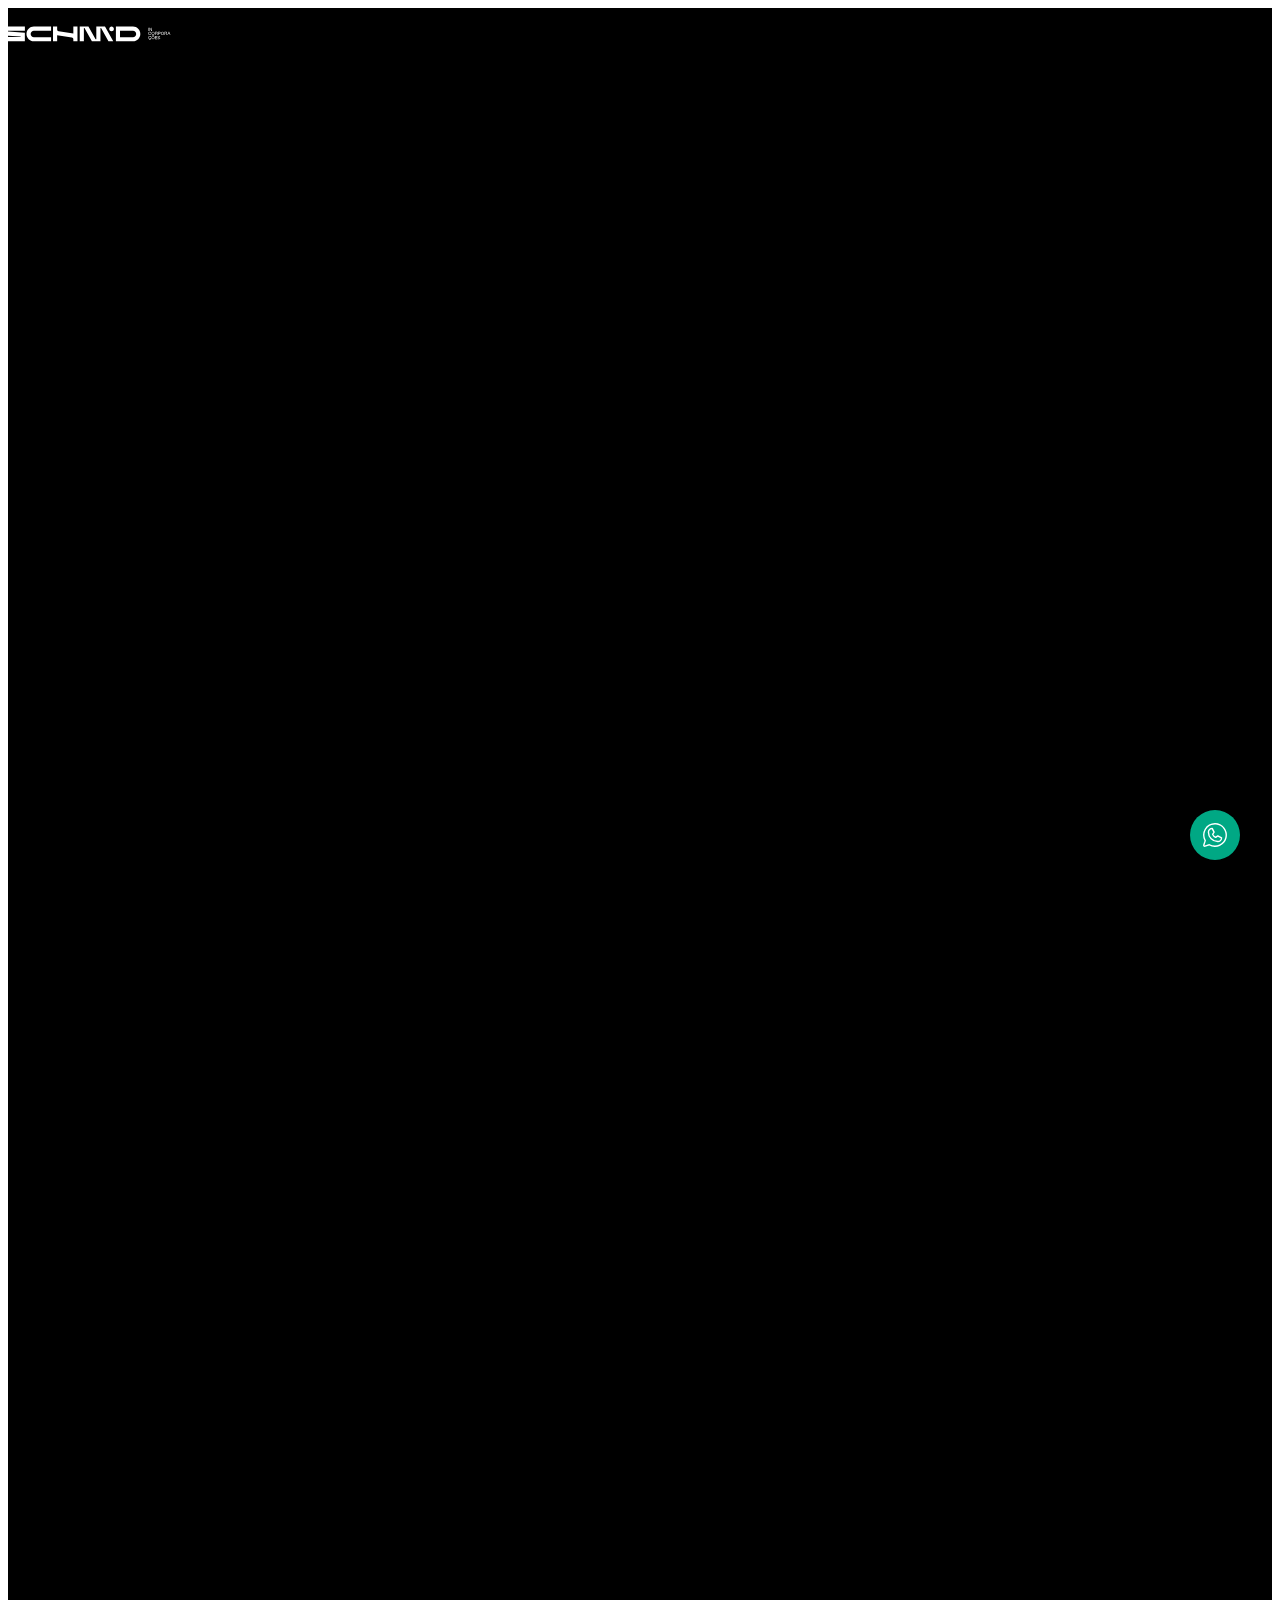
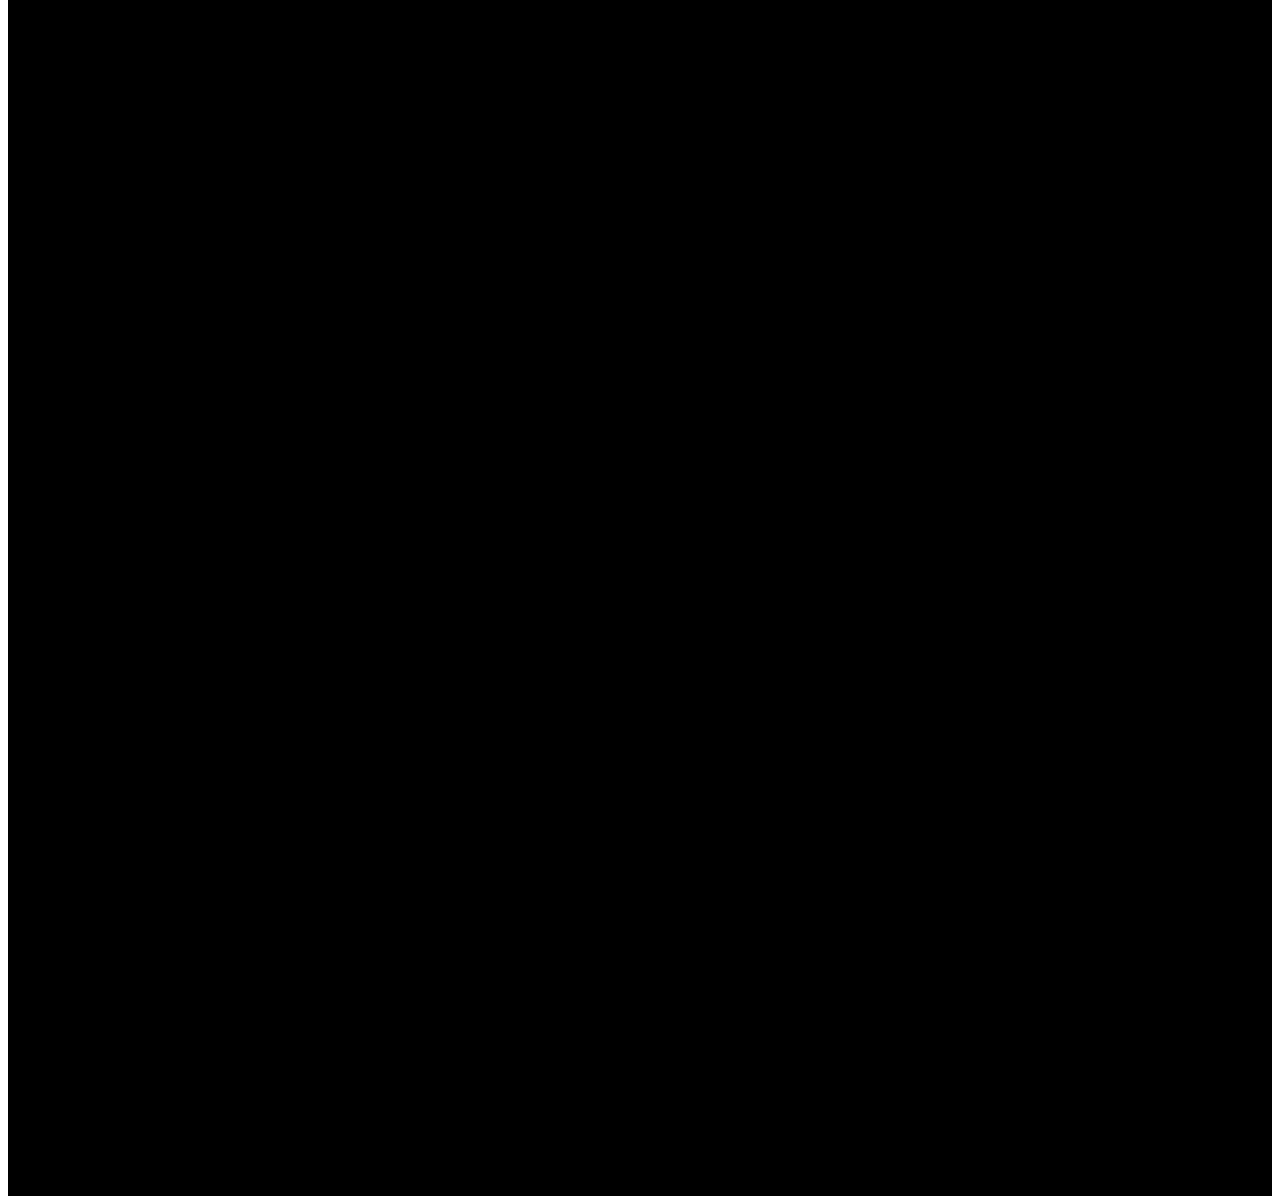
==== commit 50cae7de: "Ajustes" ====
--- a/index.html
+++ b/index.html
@@ -119,134 +119,134 @@
 
         <div class="gallery" id="gallery">
             <div class="owl-carousel one-item-carousel center image-popup" data-owl-items="4" data-owl-margin="0" data-owl-nav="0" data-owl-dots="1">
-                <a href="./assets/img/house/evidencias1.webp" class="image" title="Schmid Evidências">
-                    <img src="./assets/img/house/evidencias1-430.webp" alt="Schmid Evidências" width="430" height="242">
-                </a>
-                <a href="./assets/img/house/evidencias3.webp" class="image" title="Schmid Evidências">
-                    <img src="./assets/img/house/evidencias3-430.webp" alt="Schmid Evidências" width="430" height="242">
-                </a>
-                <a href="./assets/img/house/evidencias5.webp" class="image" title="Schmid Evidências">
-                    <img src="./assets/img/house/evidencias5-430.webp" alt="Schmid Evidências" width="430" height="242">
-                </a>
-                <a href="./assets/img/house/evidencias6.webp" class="image" title="Schmid Evidências">
-                    <img src="./assets/img/house/evidencias6-430.webp" alt="Schmid Evidências" width="430" height="242">
-                </a>
-                <a href="./assets/img/house/evidencias8.webp" class="image" title="Schmid Evidências">
-                    <img src="./assets/img/house/evidencias8-430.webp" alt="Schmid Evidências" width="430" height="242">
-                </a>
-                <a href="./assets/img/house/evidencias10.webp" class="image" title="Schmid Evidências">
-                    <img src="./assets/img/house/evidencias10-430.webp" alt="Schmid Evidências" width="430" height="242">
-                </a>
-                <a href="./assets/img/house/evidencias11.webp" class="image" title="Schmid Evidências">
-                    <img src="./assets/img/house/evidencias11-430.webp" alt="Schmid Evidências" width="430" height="242">
-                </a>
-                <a href="./assets/img/house/evidencias13.webp" class="image" title="Schmid Evidências">
-                    <img src="./assets/img/house/evidencias13-430.webp" alt="Schmid Evidências" width="430" height="242">
-                </a>
-                <a href="./assets/img/house/evidencias14.webp" class="image" title="Schmid Evidências">
-                    <img src="./assets/img/house/evidencias14-430.webp" alt="Schmid Evidências" width="430" height="242">
-                </a>
-                <a href="./assets/img/house/evidencias15.webp" class="image" title="Schmid Evidências">
-                    <img src="./assets/img/house/evidencias15-430.webp" alt="Schmid Evidências" width="430" height="242">
-                </a>
-                <a href="./assets/img/house/evidencias16.webp" class="image" title="Schmid Evidências">
-                    <img src="./assets/img/house/evidencias16-430.webp" alt="Schmid Evidências" width="430" height="242">
-                </a>
-                <a href="./assets/img/house/evidencias17.webp" class="image" title="Schmid Evidências">
-                    <img src="./assets/img/house/evidencias17-430.webp" alt="Schmid Evidências" width="430" height="242">
-                </a>
-                <a href="./assets/img/house/evidencias18.webp" class="image" title="Schmid Evidências">
-                    <img src="./assets/img/house/evidencias18-430.webp" alt="Schmid Evidências" width="430" height="242">
-                </a>
-                <a href="./assets/img/house/evidencias19.webp" class="image" title="Schmid Evidências">
-                    <img src="./assets/img/house/evidencias19-430.webp" alt="Schmid Evidências" width="430" height="242">
-                </a>
-                <a href="./assets/img/house/evidencias20.webp" class="image" title="Schmid Evidências">
-                    <img src="./assets/img/house/evidencias20-430.webp" alt="Schmid Evidências" width="430" height="242">
-                </a>
-                <a href="./assets/img/house/evidencias21.webp" class="image" title="Schmid Evidências">
-                    <img src="./assets/img/house/evidencias21-430.webp" alt="Schmid Evidências" width="430" height="242">
-                </a>
-                <a href="./assets/img/house/evidencias25.webp" class="image" title="Schmid Evidências">
-                    <img src="./assets/img/house/evidencias25-430.webp" alt="Schmid Evidências" width="430" height="242">
-                </a>
-                <a href="./assets/img/house/evidencias26.webp" class="image" title="Schmid Evidências">
-                    <img src="./assets/img/house/evidencias26-430.webp" alt="Schmid Evidências" width="430" height="242">
-                </a>
-                <a href="./assets/img/house/evidencias27.webp" class="image" title="Schmid Evidências">
-                    <img src="./assets/img/house/evidencias27-430.webp" alt="Schmid Evidências" width="430" height="242">
-                </a>
-                <a href="./assets/img/house/evidencias28.webp" class="image" title="Schmid Evidências">
-                    <img src="./assets/img/house/evidencias28-430.webp" alt="Schmid Evidências" width="430" height="242">
-                </a>
-                <a href="./assets/img/house/evidencias29.webp" class="image" title="Schmid Evidências">
-                    <img src="./assets/img/house/evidencias29-430.webp" alt="Schmid Evidências" width="430" height="242">
-                </a>
-                <a href="./assets/img/house/evidencias30.webp" class="image" title="Schmid Evidências">
-                    <img src="./assets/img/house/evidencias30-430.webp" alt="Schmid Evidências" width="430" height="242">
-                </a>
-                <a href="./assets/img/house/evidencias31.webp" class="image" title="Schmid Evidências">
-                    <img src="./assets/img/house/evidencias31-430.webp" alt="Schmid Evidências" width="430" height="242">
-                </a>
-                <a href="./assets/img/house/evidencias32.webp" class="image" title="Schmid Evidências">
-                    <img src="./assets/img/house/evidencias32-430.webp" alt="Schmid Evidências" width="430" height="242">
-                </a>
-                <a href="./assets/img/house/evidencias33.webp" class="image" title="Schmid Evidências">
-                    <img src="./assets/img/house/evidencias33-430.webp" alt="Schmid Evidências" width="430" height="242">
-                </a>
-                <a href="./assets/img/house/evidencias34.webp" class="image" title="Schmid Evidências">
-                    <img src="./assets/img/house/evidencias34-430.webp" alt="Schmid Evidências" width="430" height="242">
-                </a>
-                <a href="./assets/img/house/evidencias35.webp" class="image" title="Schmid Evidências">
-                    <img src="./assets/img/house/evidencias35-430.webp" alt="Schmid Evidências" width="430" height="242">
-                </a>
-                <a href="./assets/img/house/evidencias36.webp" class="image" title="Schmid Evidências">
-                    <img src="./assets/img/house/evidencias36-430.webp" alt="Schmid Evidências" width="430" height="242">
-                </a>
-                <a href="./assets/img/house/evidencias37.webp" class="image" title="Schmid Evidências">
-                    <img src="./assets/img/house/evidencias37-430.webp" alt="Schmid Evidências" width="430" height="242">
-                </a>
-                <a href="./assets/img/house/evidencias38.webp" class="image" title="Schmid Evidências">
-                    <img src="./assets/img/house/evidencias38-430.webp" alt="Schmid Evidências" width="430" height="242">
-                </a>
-                <a href="./assets/img/house/evidencias39.webp" class="image" title="Schmid Evidências">
-                    <img src="./assets/img/house/evidencias39-430.webp" alt="Schmid Evidências" width="430" height="242">
-                </a>
-
-                <a href="./assets/img/house/evidencias40.webp" class="image" title="Schmid Evidências">
-                    <img src="./assets/img/house/evidencias40-430.webp" alt="Schmid Evidências" width="430" height="242">
-                </a>
-                
-                <a href="./assets/img/house/evidencias41.webp" class="image" title="Schmid Evidências">
-                    <img src="./assets/img/house/evidencias41-430.webp" alt="Schmid Evidências" width="430" height="242">
-                </a>
-                
-                <a href="./assets/img/house/evidencias42.webp" class="image" title="Schmid Evidências">
-                    <img src="./assets/img/house/evidencias42-430.webp" alt="Schmid Evidências" width="430" height="242">
-                </a>
-                
-                <a href="./assets/img/house/evidencias43.webp" class="image" title="Schmid Evidências">
-                    <img src="./assets/img/house/evidencias43-430.webp" alt="Schmid Evidências" width="430" height="242">
-                </a>
-                
-                <a href="./assets/img/house/evidencias44.webp" class="image" title="Schmid Evidências">
-                    <img src="./assets/img/house/evidencias44-430.webp" alt="Schmid Evidências" width="430" height="242">
-                </a>
-                
-                <a href="./assets/img/house/evidencias45.webp" class="image" title="Schmid Evidências">
-                    <img src="./assets/img/house/evidencias45-430.webp" alt="Schmid Evidências" width="430" height="242">
-                </a>
-                
-                <a href="./assets/img/house/evidencias46.webp" class="image" title="Schmid Evidências">
-                    <img src="./assets/img/house/evidencias46-430.webp" alt="Schmid Evidências" width="430" height="242">
-                </a>
-                
-                <a href="./assets/img/house/evidencias47.webp" class="image" title="Schmid Evidências">
-                    <img src="./assets/img/house/evidencias47-430.webp" alt="Schmid Evidências" width="430" height="242">
-                </a>
-                
-                <a href="./assets/img/house/evidencias49.webp" class="image" title="Schmid Evidências">
-                    <img src="./assets/img/house/evidencias49-430.webp" alt="Schmid Evidências" width="430" height="242">
+                <a href="./assets/img/house/evidencias1.webp" class="image" title="Perspectiva - Schmid Evidências">
+                    <img src="./assets/img/house/evidencias1-430.webp" alt="Perspectiva - Schmid Evidências" width="430" height="242">
+                </a>
+                <a href="./assets/img/house/evidencias3.webp" class="image" title="Perspectiva - Schmid Evidências">
+                    <img src="./assets/img/house/evidencias3-430.webp" alt="Perspectiva - Schmid Evidências" width="430" height="242">
+                </a>
+                <a href="./assets/img/house/evidencias5.webp" class="image" title="Perspectiva - Schmid Evidências">
+                    <img src="./assets/img/house/evidencias5-430.webp" alt="Perspectiva - Schmid Evidências" width="430" height="242">
+                </a>
+                <a href="./assets/img/house/evidencias6.webp" class="image" title="Perspectiva - Schmid Evidências">
+                    <img src="./assets/img/house/evidencias6-430.webp" alt="Perspectiva - Schmid Evidências" width="430" height="242">
+                </a>
+                <a href="./assets/img/house/evidencias8.webp" class="image" title="Perspectiva - Schmid Evidências">
+                    <img src="./assets/img/house/evidencias8-430.webp" alt="Perspectiva - Schmid Evidências" width="430" height="242">
+                </a>
+                <a href="./assets/img/house/evidencias10.webp" class="image" title="Perspectiva - Schmid Evidências">
+                    <img src="./assets/img/house/evidencias10-430.webp" alt="Perspectiva - Schmid Evidências" width="430" height="242">
+                </a>
+                <a href="./assets/img/house/evidencias11.webp" class="image" title="Perspectiva - Schmid Evidências">
+                    <img src="./assets/img/house/evidencias11-430.webp" alt="Perspectiva - Schmid Evidências" width="430" height="242">
+                </a>
+                <a href="./assets/img/house/evidencias13.webp" class="image" title="Perspectiva - Schmid Evidências">
+                    <img src="./assets/img/house/evidencias13-430.webp" alt="Perspectiva - Schmid Evidências" width="430" height="242">
+                </a>
+                <a href="./assets/img/house/evidencias14.webp" class="image" title="Perspectiva - Schmid Evidências">
+                    <img src="./assets/img/house/evidencias14-430.webp" alt="Perspectiva - Schmid Evidências" width="430" height="242">
+                </a>
+                <a href="./assets/img/house/evidencias15.webp" class="image" title="Perspectiva - Schmid Evidências">
+                    <img src="./assets/img/house/evidencias15-430.webp" alt="Perspectiva - Schmid Evidências" width="430" height="242">
+                </a>
+                <a href="./assets/img/house/evidencias16.webp" class="image" title="Perspectiva - Schmid Evidências">
+                    <img src="./assets/img/house/evidencias16-430.webp" alt="Perspectiva - Schmid Evidências" width="430" height="242">
+                </a>
+                <a href="./assets/img/house/evidencias17.webp" class="image" title="Perspectiva - Schmid Evidências">
+                    <img src="./assets/img/house/evidencias17-430.webp" alt="Perspectiva - Schmid Evidências" width="430" height="242">
+                </a>
+                <a href="./assets/img/house/evidencias18.webp" class="image" title="Perspectiva - Schmid Evidências">
+                    <img src="./assets/img/house/evidencias18-430.webp" alt="Perspectiva - Schmid Evidências" width="430" height="242">
+                </a>
+                <a href="./assets/img/house/evidencias19.webp" class="image" title="Perspectiva - Schmid Evidências">
+                    <img src="./assets/img/house/evidencias19-430.webp" alt="Perspectiva - Schmid Evidências" width="430" height="242">
+                </a>
+                <a href="./assets/img/house/evidencias20.webp" class="image" title="Perspectiva - Schmid Evidências">
+                    <img src="./assets/img/house/evidencias20-430.webp" alt="Perspectiva - Schmid Evidências" width="430" height="242">
+                </a>
+                <a href="./assets/img/house/evidencias21.webp" class="image" title="Perspectiva - Schmid Evidências">
+                    <img src="./assets/img/house/evidencias21-430.webp" alt="Perspectiva - Schmid Evidências" width="430" height="242">
+                </a>
+                <a href="./assets/img/house/evidencias25.webp" class="image" title="Perspectiva - Schmid Evidências">
+                    <img src="./assets/img/house/evidencias25-430.webp" alt="Perspectiva - Schmid Evidências" width="430" height="242">
+                </a>
+                <a href="./assets/img/house/evidencias26.webp" class="image" title="Perspectiva - Schmid Evidências">
+                    <img src="./assets/img/house/evidencias26-430.webp" alt="Perspectiva - Schmid Evidências" width="430" height="242">
+                </a>
+                <a href="./assets/img/house/evidencias27.webp" class="image" title="Perspectiva - Schmid Evidências">
+                    <img src="./assets/img/house/evidencias27-430.webp" alt="Perspectiva - Schmid Evidências" width="430" height="242">
+                </a>
+                <a href="./assets/img/house/evidencias28.webp" class="image" title="Perspectiva - Schmid Evidências">
+                    <img src="./assets/img/house/evidencias28-430.webp" alt="Perspectiva - Schmid Evidências" width="430" height="242">
+                </a>
+                <a href="./assets/img/house/evidencias29.webp" class="image" title="Perspectiva - Schmid Evidências">
+                    <img src="./assets/img/house/evidencias29-430.webp" alt="Perspectiva - Schmid Evidências" width="430" height="242">
+                </a>
+                <a href="./assets/img/house/evidencias30.webp" class="image" title="Perspectiva - Schmid Evidências">
+                    <img src="./assets/img/house/evidencias30-430.webp" alt="Perspectiva - Schmid Evidências" width="430" height="242">
+                </a>
+                <a href="./assets/img/house/evidencias31.webp" class="image" title="Perspectiva - Schmid Evidências">
+                    <img src="./assets/img/house/evidencias31-430.webp" alt="Perspectiva - Schmid Evidências" width="430" height="242">
+                </a>
+                <a href="./assets/img/house/evidencias32.webp" class="image" title="Perspectiva - Schmid Evidências">
+                    <img src="./assets/img/house/evidencias32-430.webp" alt="Perspectiva - Schmid Evidências" width="430" height="242">
+                </a>
+                <a href="./assets/img/house/evidencias33.webp" class="image" title="Perspectiva - Schmid Evidências">
+                    <img src="./assets/img/house/evidencias33-430.webp" alt="Perspectiva - Schmid Evidências" width="430" height="242">
+                </a>
+                <a href="./assets/img/house/evidencias34.webp" class="image" title="Perspectiva - Schmid Evidências">
+                    <img src="./assets/img/house/evidencias34-430.webp" alt="Perspectiva - Schmid Evidências" width="430" height="242">
+                </a>
+                <a href="./assets/img/house/evidencias35.webp" class="image" title="Perspectiva - Schmid Evidências">
+                    <img src="./assets/img/house/evidencias35-430.webp" alt="Perspectiva - Schmid Evidências" width="430" height="242">
+                </a>
+                <a href="./assets/img/house/evidencias36.webp" class="image" title="Perspectiva - Schmid Evidências">
+                    <img src="./assets/img/house/evidencias36-430.webp" alt="Perspectiva - Schmid Evidências" width="430" height="242">
+                </a>
+                <a href="./assets/img/house/evidencias37.webp" class="image" title="Perspectiva - Schmid Evidências">
+                    <img src="./assets/img/house/evidencias37-430.webp" alt="Perspectiva - Schmid Evidências" width="430" height="242">
+                </a>
+                <a href="./assets/img/house/evidencias38.webp" class="image" title="Perspectiva - Schmid Evidências">
+                    <img src="./assets/img/house/evidencias38-430.webp" alt="Perspectiva - Schmid Evidências" width="430" height="242">
+                </a>
+                <a href="./assets/img/house/evidencias39.webp" class="image" title="Perspectiva - Schmid Evidências">
+                    <img src="./assets/img/house/evidencias39-430.webp" alt="Perspectiva - Schmid Evidências" width="430" height="242">
+                </a>
+
+                <a href="./assets/img/house/evidencias40.webp" class="image" title="Perspectiva - Schmid Evidências">
+                    <img src="./assets/img/house/evidencias40-430.webp" alt="Perspectiva - Schmid Evidências" width="430" height="242">
+                </a>
+                
+                <a href="./assets/img/house/evidencias41.webp" class="image" title="Perspectiva - Schmid Evidências">
+                    <img src="./assets/img/house/evidencias41-430.webp" alt="Perspectiva - Schmid Evidências" width="430" height="242">
+                </a>
+                
+                <a href="./assets/img/house/evidencias42.webp" class="image" title="Perspectiva - Schmid Evidências">
+                    <img src="./assets/img/house/evidencias42-430.webp" alt="Perspectiva - Schmid Evidências" width="430" height="242">
+                </a>
+                
+                <a href="./assets/img/house/evidencias43.webp" class="image" title="Perspectiva - Schmid Evidências">
+                    <img src="./assets/img/house/evidencias43-430.webp" alt="Perspectiva - Schmid Evidências" width="430" height="242">
+                </a>
+                
+                <a href="./assets/img/house/evidencias44.webp" class="image" title="Perspectiva - Schmid Evidências">
+                    <img src="./assets/img/house/evidencias44-430.webp" alt="Perspectiva - Schmid Evidências" width="430" height="242">
+                </a>
+                
+                <a href="./assets/img/house/evidencias45.webp" class="image" title="Perspectiva - Schmid Evidências">
+                    <img src="./assets/img/house/evidencias45-430.webp" alt="Perspectiva - Schmid Evidências" width="430" height="242">
+                </a>
+                
+                <a href="./assets/img/house/evidencias46.webp" class="image" title="Perspectiva - Schmid Evidências">
+                    <img src="./assets/img/house/evidencias46-430.webp" alt="Perspectiva - Schmid Evidências" width="430" height="242">
+                </a>
+                
+                <a href="./assets/img/house/evidencias47.webp" class="image" title="Perspectiva - Schmid Evidências">
+                    <img src="./assets/img/house/evidencias47-430.webp" alt="Perspectiva - Schmid Evidências" width="430" height="242">
+                </a>
+                
+                <a href="./assets/img/house/evidencias49.webp" class="image" title="Perspectiva - Schmid Evidências">
+                    <img src="./assets/img/house/evidencias49-430.webp" alt="Perspectiva - Schmid Evidências" width="430" height="242">
                 </a>
             </div>
         </div>
@@ -371,38 +371,6 @@
                     <!--end col-md-4-->
                 </div>
                 <!--end row-->
-            </div>
-            <!--end container-->
-        </div>
-        <!--end block-->
-
-        <div class="block">
-            <div class="container">
-                <div class="logos">
-                    <div class="owl-carousel" data-owl-nav="1" data-owl-dots="0" data-owl-items="4" data-owl-items-mobile="2" data-owl-auto-width="0" data-owl-autoplay="1" data-owl-loop="1">
-                        <div class="logo">
-                            <a href="https://www.luziac.com.br/" title="Luziac" target="_blank">
-                                <img src="./assets/img/luziac-logo.webp" alt="Luziac" width="170" height="64">
-                            </a>
-                        </div>
-                        <div class="logo">
-                            <a href="#" title="Agilizza" target="_blank">
-                                <img src="./assets/img/agilizza-logo.webp" alt="Agilizza" width="170" height="64">
-                            </a>
-                        </div>
-                        <div class="logo">
-                            <a href="https://hausarquitetura.com.br/" title="Haus" target="_blank">
-                                <img src="./assets/img/haus-logo.webp" alt="Haus Arquitetura" width="170" height="64">
-                            </a>
-                        </div>
-                        <div class="logo">
-                            <a href="https://dreamerengenharia.com.br/" title="Dreamer" target="_blank">
-                                <img src="./assets/img/dreamer-logo.webp" alt="Dreamer Engenharia" width="170" height="64">
-                            </a>
-                        </div>
-                    </div>
-                </div>
-                <!--end logos-->
             </div>
             <!--end container-->
         </div>
@@ -502,7 +470,7 @@
             <div class="container">
                 <div class="row">
                     <div class="col-md-6">
-                        <div class="note">(C) 2025 Todos os direitos reservados</div>
+                        <div class="note">(C) 2025 Todos os direitos reservados para Schmid Incorporações</div>
                     </div>
                     <div class="col-md-6 box-by">
                         <p class="by">Desenvolvido por:</p>
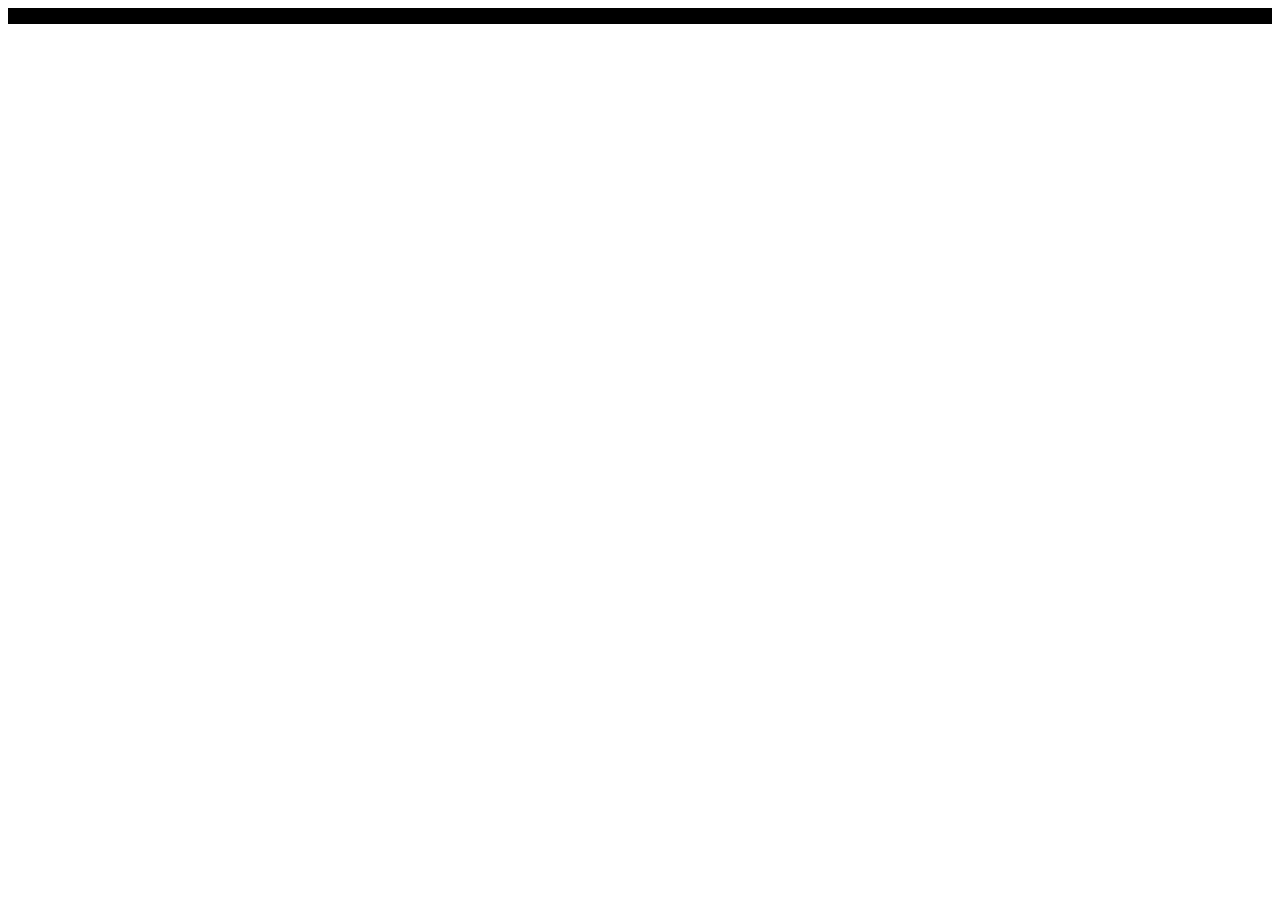
==== commit 1497da77: "hard: fix" ====
--- a/index.html
+++ b/index.html
@@ -6,21 +6,21 @@
     <meta name="viewport" content="width=device-width, initial-scale=1.0">
     <meta name="author" content="ThemeStarz">
 
-    <meta name="description" content="Localizada no Condomínio Residêncial Evidências, essa casa une o requinte do alto padrão à praticidade do design moderno.">
+    <meta name="description" content="Em um terreno de 1.024m² no Condomínio Reserva Petrus, o empreendimento combina design arquitetônico inovador com ambientes personalizados e privacidade total.">
 
     <!-- Facebook Meta Tags -->
-    <meta property="og:url" content="http://schmidincorporadora.com.br/evidencias">
+    <meta property="og:url" content="http://schmidincorporadora.com.br/aura">
     <meta property="og:type" content="website">
-    <meta property="og:title" content="SCHMID Incorporações - Evidências">
-    <meta property="og:description" content="Localizada no Condomínio Residêncial Evidências, essa casa une o requinte do alto padrão à praticidade do design moderno.">
+    <meta property="og:title" content="SCHMID Incorporações - Aura">
+    <meta property="og:description" content="Em um terreno de 1.024m² no Condomínio Reserva Petrus, o empreendimento combina design arquitetônico inovador com ambientes personalizados e privacidade total.">
     <meta property="og:image" content="http://schmidincorporadora.com.br/evidencias/assets/img/og-image.jpg">
 
     <!-- Twitter Meta Tags -->
     <meta name="twitter:card" content="summary_large_image">
     <meta property="twitter:domain" content="http://schmidincorporadora.com.br">
-    <meta property="twitter:url" content="http://schmidincorporadora.com.br/evidencias">
-    <meta name="twitter:title" content="SCHMID Incorporações - Evidências">
-    <meta name="twitter:description" content="Localizada no Condomínio Residêncial Evidências, essa casa une o requinte do alto padrão à praticidade do design moderno.">
+    <meta property="twitter:url" content="http://schmidincorporadora.com.br/aura">
+    <meta name="twitter:title" content="SCHMID Incorporações - Aura">
+    <meta name="twitter:description" content="Em um terreno de 1.024m² no Condomínio Reserva Petrus, o empreendimento combina design arquitetônico inovador com ambientes personalizados e privacidade total.">
     <meta name="twitter:image" content="http://schmidincorporadora.com.br/evidencias/assets/img/og-image.jpg">
 
     <link href="./assets/fonts/font-awesome.css" rel="stylesheet" type="text/css">
@@ -38,456 +38,15 @@
     <meta name="apple-mobile-web-app-title" content="SCHMID" />
     <link rel="manifest" href="./assets/img/favicon/site.webmanifest" />
 
-    <title>SCHMID Incorporações - Evidências</title>
+    <title>SCHMID Incorporações - Aura</title>
 
 </head>
 
 <body class="has-loading-screen links-hover-effect" data-spy="scroll" data-target=".navigation">
 <div class="page-wrapper" id="page-top">
-    <a href="https://api.whatsapp.com/send/?phone=5511914965650" class="wpp-icon" title="Whatsapp" target="_blank">
-        <svg xmlns="http://www.w3.org/2000/svg" width="30" height="30" fill="#FFFFFF" viewBox="0 0 256 256"><path d="M186.68,146.63l-32-16a6,6,0,0,0-6,.38L133,141.46A42.49,42.49,0,0,1,114.54,123L125,107.33a6,6,0,0,0,.38-6l-16-32A6,6,0,0,0,104,66a38,38,0,0,0-38,38,86.1,86.1,0,0,0,86,86,38,38,0,0,0,38-38A6,6,0,0,0,186.68,146.63ZM152,178a74.09,74.09,0,0,1-74-74,26,26,0,0,1,22.42-25.75l12.66,25.32-10.39,15.58a6,6,0,0,0-.54,5.63,54.43,54.43,0,0,0,29.07,29.07,6,6,0,0,0,5.63-.54l15.58-10.39,25.32,12.66A26,26,0,0,1,152,178ZM128,26A102,102,0,0,0,38.35,176.69L26.73,211.56a14,14,0,0,0,17.71,17.71l34.87-11.62A102,102,0,1,0,128,26Zm0,192a90,90,0,0,1-45.06-12.08,6.09,6.09,0,0,0-3-.81,6.2,6.2,0,0,0-1.9.31L40.65,217.88a2,2,0,0,1-2.53-2.53L50.58,178a6,6,0,0,0-.5-4.91A90,90,0,1,1,128,218Z"></path></svg>
-    </a>
-    <header id="page-header">
-        <nav class="navigation background-is-dark">
-            <div class="container">
-                <div class="wrapper">
-                    <div class="left">
-                        <a href="/" class="brand image" title="Schmid Incorporações">
-                            <img src="./assets/img/logo-schmid.svg" alt="Schmid Incorporações" width="171" height="16">
-                        </a>
-                    </div>
-                    <!--end left-->
-                    <div class="right">
-                        <ul class="nav navigation-links animate">
-                            <li><a href="#page-top" class="scroll" title="Home">Home</a></li>
-                            <li><a href="#gallery" class="scroll" title="Galeria">Galeria</a></li>
-                            <li><a href="#about" class="scroll" title="Sobre">Sobre</a></li>
-                            <li><a href="#contact" class="scroll" title="Contato">Contato</a></li>
-                        </ul>
-                        <div class="nav-btn">
-                            <figure></figure>
-                            <figure></figure>
-                            <figure></figure>
-                        </div>
-                    </div>
-                    <!--end right-->
-                </div>
-            </div>
-            <!--end container-->
-        </nav>
-        <!--end navigation-->
-        <div class="hero-section background-is-dark">
-            <div class="wrapper">
-                <div class="hero-title">
-                    <div class="container">
-                        <h1 class="animate">O luxo que e conforto que você sempre sonhou, agora em Indaiatuba</h1>
-                        <div class="animate">
-                            <p class="width-50">
-                                Localizada no Condomínio Residêncial Evidências, essa casa une o requinte do alto padrão à praticidade do design moderno.
-                            </p>
-                        </div>
-                        <div class="animate">
-                            <a href="#contact" class="btn btn-rounded btn-default scroll" title="Agende sua visita">
-                                Agende sua visita
-                            </a>
-                        </div>
-                    </div>
-                    <!--end container-->
-                </div>
-                <!--end hero-title-->
-            </div>
-            <!--end wrapper-->
-            <div class="owl-carousel" data-owl-dots="0" data-owl-nav="1" data-owl-autoplay="1" data-owl-loop="1" data-owl-fadeout="1">
-                <div class="hero-slide">
-                    <div class="bg-transfer">
-                        <img src="./assets/img/house/evidencias2.webp" alt="Schmid Evidências" width="1920" height="1746">
-                    </div>
-                </div>
-                <div class="hero-slide">
-                    <div class="bg-transfer">
-                        <img src="./assets/img/house/evidencias2.webp" alt="Schmid Evidências" width="1920" height="1746">
-                    </div>
-                </div>
-            </div>
-            <!--end owl-carousel-->
-        </div>
-        <!--end hero-section-->
-    </header>
-    <!--end page-header-->
+    SCHMID Incorporações
+</div>
 
-    <div id="page-content">
-
-        <div class="gallery" id="gallery">
-            <div class="owl-carousel one-item-carousel center image-popup" data-owl-items="4" data-owl-margin="0" data-owl-nav="0" data-owl-dots="1">
-                <a href="./assets/img/house/evidencias1.webp" class="image" title="Perspectiva - Schmid Evidências">
-                    <img src="./assets/img/house/evidencias1-430.webp" alt="Perspectiva - Schmid Evidências" width="430" height="242">
-                </a>
-                <a href="./assets/img/house/evidencias3.webp" class="image" title="Perspectiva - Schmid Evidências">
-                    <img src="./assets/img/house/evidencias3-430.webp" alt="Perspectiva - Schmid Evidências" width="430" height="242">
-                </a>
-                <a href="./assets/img/house/evidencias5.webp" class="image" title="Perspectiva - Schmid Evidências">
-                    <img src="./assets/img/house/evidencias5-430.webp" alt="Perspectiva - Schmid Evidências" width="430" height="242">
-                </a>
-                <a href="./assets/img/house/evidencias6.webp" class="image" title="Perspectiva - Schmid Evidências">
-                    <img src="./assets/img/house/evidencias6-430.webp" alt="Perspectiva - Schmid Evidências" width="430" height="242">
-                </a>
-                <a href="./assets/img/house/evidencias8.webp" class="image" title="Perspectiva - Schmid Evidências">
-                    <img src="./assets/img/house/evidencias8-430.webp" alt="Perspectiva - Schmid Evidências" width="430" height="242">
-                </a>
-                <a href="./assets/img/house/evidencias10.webp" class="image" title="Perspectiva - Schmid Evidências">
-                    <img src="./assets/img/house/evidencias10-430.webp" alt="Perspectiva - Schmid Evidências" width="430" height="242">
-                </a>
-                <a href="./assets/img/house/evidencias11.webp" class="image" title="Perspectiva - Schmid Evidências">
-                    <img src="./assets/img/house/evidencias11-430.webp" alt="Perspectiva - Schmid Evidências" width="430" height="242">
-                </a>
-                <a href="./assets/img/house/evidencias13.webp" class="image" title="Perspectiva - Schmid Evidências">
-                    <img src="./assets/img/house/evidencias13-430.webp" alt="Perspectiva - Schmid Evidências" width="430" height="242">
-                </a>
-                <a href="./assets/img/house/evidencias14.webp" class="image" title="Perspectiva - Schmid Evidências">
-                    <img src="./assets/img/house/evidencias14-430.webp" alt="Perspectiva - Schmid Evidências" width="430" height="242">
-                </a>
-                <a href="./assets/img/house/evidencias15.webp" class="image" title="Perspectiva - Schmid Evidências">
-                    <img src="./assets/img/house/evidencias15-430.webp" alt="Perspectiva - Schmid Evidências" width="430" height="242">
-                </a>
-                <a href="./assets/img/house/evidencias16.webp" class="image" title="Perspectiva - Schmid Evidências">
-                    <img src="./assets/img/house/evidencias16-430.webp" alt="Perspectiva - Schmid Evidências" width="430" height="242">
-                </a>
-                <a href="./assets/img/house/evidencias17.webp" class="image" title="Perspectiva - Schmid Evidências">
-                    <img src="./assets/img/house/evidencias17-430.webp" alt="Perspectiva - Schmid Evidências" width="430" height="242">
-                </a>
-                <a href="./assets/img/house/evidencias18.webp" class="image" title="Perspectiva - Schmid Evidências">
-                    <img src="./assets/img/house/evidencias18-430.webp" alt="Perspectiva - Schmid Evidências" width="430" height="242">
-                </a>
-                <a href="./assets/img/house/evidencias19.webp" class="image" title="Perspectiva - Schmid Evidências">
-                    <img src="./assets/img/house/evidencias19-430.webp" alt="Perspectiva - Schmid Evidências" width="430" height="242">
-                </a>
-                <a href="./assets/img/house/evidencias20.webp" class="image" title="Perspectiva - Schmid Evidências">
-                    <img src="./assets/img/house/evidencias20-430.webp" alt="Perspectiva - Schmid Evidências" width="430" height="242">
-                </a>
-                <a href="./assets/img/house/evidencias21.webp" class="image" title="Perspectiva - Schmid Evidências">
-                    <img src="./assets/img/house/evidencias21-430.webp" alt="Perspectiva - Schmid Evidências" width="430" height="242">
-                </a>
-                <a href="./assets/img/house/evidencias25.webp" class="image" title="Perspectiva - Schmid Evidências">
-                    <img src="./assets/img/house/evidencias25-430.webp" alt="Perspectiva - Schmid Evidências" width="430" height="242">
-                </a>
-                <a href="./assets/img/house/evidencias26.webp" class="image" title="Perspectiva - Schmid Evidências">
-                    <img src="./assets/img/house/evidencias26-430.webp" alt="Perspectiva - Schmid Evidências" width="430" height="242">
-                </a>
-                <a href="./assets/img/house/evidencias27.webp" class="image" title="Perspectiva - Schmid Evidências">
-                    <img src="./assets/img/house/evidencias27-430.webp" alt="Perspectiva - Schmid Evidências" width="430" height="242">
-                </a>
-                <a href="./assets/img/house/evidencias28.webp" class="image" title="Perspectiva - Schmid Evidências">
-                    <img src="./assets/img/house/evidencias28-430.webp" alt="Perspectiva - Schmid Evidências" width="430" height="242">
-                </a>
-                <a href="./assets/img/house/evidencias29.webp" class="image" title="Perspectiva - Schmid Evidências">
-                    <img src="./assets/img/house/evidencias29-430.webp" alt="Perspectiva - Schmid Evidências" width="430" height="242">
-                </a>
-                <a href="./assets/img/house/evidencias30.webp" class="image" title="Perspectiva - Schmid Evidências">
-                    <img src="./assets/img/house/evidencias30-430.webp" alt="Perspectiva - Schmid Evidências" width="430" height="242">
-                </a>
-                <a href="./assets/img/house/evidencias31.webp" class="image" title="Perspectiva - Schmid Evidências">
-                    <img src="./assets/img/house/evidencias31-430.webp" alt="Perspectiva - Schmid Evidências" width="430" height="242">
-                </a>
-                <a href="./assets/img/house/evidencias32.webp" class="image" title="Perspectiva - Schmid Evidências">
-                    <img src="./assets/img/house/evidencias32-430.webp" alt="Perspectiva - Schmid Evidências" width="430" height="242">
-                </a>
-                <a href="./assets/img/house/evidencias33.webp" class="image" title="Perspectiva - Schmid Evidências">
-                    <img src="./assets/img/house/evidencias33-430.webp" alt="Perspectiva - Schmid Evidências" width="430" height="242">
-                </a>
-                <a href="./assets/img/house/evidencias34.webp" class="image" title="Perspectiva - Schmid Evidências">
-                    <img src="./assets/img/house/evidencias34-430.webp" alt="Perspectiva - Schmid Evidências" width="430" height="242">
-                </a>
-                <a href="./assets/img/house/evidencias35.webp" class="image" title="Perspectiva - Schmid Evidências">
-                    <img src="./assets/img/house/evidencias35-430.webp" alt="Perspectiva - Schmid Evidências" width="430" height="242">
-                </a>
-                <a href="./assets/img/house/evidencias36.webp" class="image" title="Perspectiva - Schmid Evidências">
-                    <img src="./assets/img/house/evidencias36-430.webp" alt="Perspectiva - Schmid Evidências" width="430" height="242">
-                </a>
-                <a href="./assets/img/house/evidencias37.webp" class="image" title="Perspectiva - Schmid Evidências">
-                    <img src="./assets/img/house/evidencias37-430.webp" alt="Perspectiva - Schmid Evidências" width="430" height="242">
-                </a>
-                <a href="./assets/img/house/evidencias38.webp" class="image" title="Perspectiva - Schmid Evidências">
-                    <img src="./assets/img/house/evidencias38-430.webp" alt="Perspectiva - Schmid Evidências" width="430" height="242">
-                </a>
-                <a href="./assets/img/house/evidencias39.webp" class="image" title="Perspectiva - Schmid Evidências">
-                    <img src="./assets/img/house/evidencias39-430.webp" alt="Perspectiva - Schmid Evidências" width="430" height="242">
-                </a>
-
-                <a href="./assets/img/house/evidencias40.webp" class="image" title="Perspectiva - Schmid Evidências">
-                    <img src="./assets/img/house/evidencias40-430.webp" alt="Perspectiva - Schmid Evidências" width="430" height="242">
-                </a>
-                
-                <a href="./assets/img/house/evidencias41.webp" class="image" title="Perspectiva - Schmid Evidências">
-                    <img src="./assets/img/house/evidencias41-430.webp" alt="Perspectiva - Schmid Evidências" width="430" height="242">
-                </a>
-                
-                <a href="./assets/img/house/evidencias42.webp" class="image" title="Perspectiva - Schmid Evidências">
-                    <img src="./assets/img/house/evidencias42-430.webp" alt="Perspectiva - Schmid Evidências" width="430" height="242">
-                </a>
-                
-                <a href="./assets/img/house/evidencias43.webp" class="image" title="Perspectiva - Schmid Evidências">
-                    <img src="./assets/img/house/evidencias43-430.webp" alt="Perspectiva - Schmid Evidências" width="430" height="242">
-                </a>
-                
-                <a href="./assets/img/house/evidencias44.webp" class="image" title="Perspectiva - Schmid Evidências">
-                    <img src="./assets/img/house/evidencias44-430.webp" alt="Perspectiva - Schmid Evidências" width="430" height="242">
-                </a>
-                
-                <a href="./assets/img/house/evidencias45.webp" class="image" title="Perspectiva - Schmid Evidências">
-                    <img src="./assets/img/house/evidencias45-430.webp" alt="Perspectiva - Schmid Evidências" width="430" height="242">
-                </a>
-                
-                <a href="./assets/img/house/evidencias46.webp" class="image" title="Perspectiva - Schmid Evidências">
-                    <img src="./assets/img/house/evidencias46-430.webp" alt="Perspectiva - Schmid Evidências" width="430" height="242">
-                </a>
-                
-                <a href="./assets/img/house/evidencias47.webp" class="image" title="Perspectiva - Schmid Evidências">
-                    <img src="./assets/img/house/evidencias47-430.webp" alt="Perspectiva - Schmid Evidências" width="430" height="242">
-                </a>
-                
-                <a href="./assets/img/house/evidencias49.webp" class="image" title="Perspectiva - Schmid Evidências">
-                    <img src="./assets/img/house/evidencias49-430.webp" alt="Perspectiva - Schmid Evidências" width="430" height="242">
-                </a>
-            </div>
-        </div>
-        <!--end gallery-->
-
-        <div class="block" id="about">
-            <div class="container">
-                <h2>Aqui, praticidade e luxo <br />encontram o equilíbrio perfeito. </h2>
-                <div class="row">
-                    <div class="col-md-6 col-sm-6" data-scroll-reveal="enter left and move 20px">
-                        <h3>A harmonia perfeita entre design e bem-estar.</h3>
-                        <p>
-                            A Residência Evidências foi cuidadosamente planejada para oferecer conforto absoluto e exclusividade, com áreas íntimas estrategicamente distribuídas e espaços sociais criados para receber com sofisticação. O paisagismo integrado conecta natureza e arquitetura, transformando cada ambiente em um refúgio de bem-estar e elegância. 
-                        </p>
-                        <p>
-                            Localizado em Indaiatuba, uma das cidades mais seguras e desenvolvidas do interior paulista, o empreendimento une tranquilidade, conveniência e uma localização privilegiada. Assinado pela Schmid Incorporadora, cada detalhe traduz o compromisso com inovação, funcionalidade e beleza, redefinindo o conceito de viver com excelência.
-                        </p>
-                    </div>
-                    <!--end col-md-6-->
-                    <div class="col-md-6 col-sm-6" data-scroll-reveal="enter right and move 20px">
-                        <h3>Vídeo de apresentação</h3>
-                        <a href="https://www.youtube.com/watch?v=Z7iVSTQ_KKw" class="video-player video-popup" title="Video apresentação">
-                            <i class="play-icon arrow_triangle-right"></i>
-                            <div class="has-overlay">
-                                <img src="./assets/img/image-video.webp" loading="lazy" alt="Miniatura vídeo" width="554" height="227">
-                            </div>
-                        </a>
-                        <!--end video-player-->
-                    </div>
-                    <!--end col-md-6-->
-                </div>
-                <!--end row-->
-            </div>
-            <!--end container-->
-        </div>
-        <!--end block-->
-
-        <div class="container">
-            <div class="block background-is-dark">
-                <div class="testimonials">
-                    <div class="row">
-                        <div class="col-md-10 col-sm-10 col-md-offset-1 col-sm-offset-1">
-                            <div class="owl-carousel" data-owl-nav="0" data-owl-dots="1">
-                                <blockquote>
-                                    <p>Privacidade e segurança com infraestrutura de alto padrão.</p>
-                                </blockquote>
-                                <!--end blockquote-->
-                                <blockquote>
-                                    <p>Paisagismo interno harmonizado com os ambientes.</p>
-                                </blockquote>
-                                <!--end blockquote-->
-                                <blockquote>
-                                    <p>Espaços amplos e bem iluminados.</p>
-                                </blockquote>
-                                <!--end blockquote-->
-                            </div>
-                        </div>
-                        <!--end col-md-8-->
-                    </div>
-                    <!--end row-->
-                </div>
-                <!--end testimonials-->
-                <div class="background-wrapper">
-                    <div class="bg-transfer opacity-15">
-                        <img src="./assets/img/gallery-big-01.webp" alt="Background" width="1142" height="571">
-                    </div>
-                    <div class="background-color background-color-black"></div>
-                </div>
-                <!--end background-wrapper-->
-            </div>
-            <!--end block-->
-        </div>
-        <!--end container-->
-
-        <div class="block">
-            <div class="container">
-                <div class="row">
-                    <div class="col-md-4 col-sm-4">
-                        <div class="feature has-icon" data-scroll-reveal="enter bottom and move 20px">
-                            <!--end icon-->
-                            <div class="description">
-                                <h3>Condomínio Exclusivo e Sofisticado</h3>
-                                <p>
-                                    Localizado em um condomínio fechado com segurança de alto nível, infraestrutura moderna e cercado por uma exuberante área verde, ainda oferece fácil acesso ao centro de Indaiatuba.
-                                </p>
-                                <a href="#contact" class="btn btn-primary btn-rounded arrow scroll" title="Saiba mais">Saiba mais</a>
-                            </div>
-                            <!--end description-->
-                        </div>
-                        <!--end feature-->
-                    </div>
-                    <!--end col-md-4-->
-                    <div class="col-md-4 col-sm-4">
-                        <div class="feature has-icon" data-scroll-reveal="enter bottom and move 20px after 0.2s">
-                            <!--end icon-->
-                            <div class="description">
-                                <h3>Ampla Metragem e Conforto</h3>
-                                <p>
-                                    Com 192m² de área construída em um lote de 306m², o empreendimento oferece espaços amplos e bem distribuídos, perfeitos para quem valoriza conforto e funcionalidade.
-                                </p>
-                                <a href="#contact" class="btn btn-primary btn-rounded arrow scroll" title="Saiba mais">Saiba mais</a>
-                            </div>
-                            <!--end description-->
-                        </div>
-                        <!--end feature-->
-                    </div>
-                    <!--end col-md-4-->
-                    <div class="col-md-4 col-sm-4">
-                        <div class="feature has-icon" data-scroll-reveal="enter bottom and move 20px after 0.4s">
-                            <!--end icon-->
-                            <div class="description">
-                                <h3>Área de Gourmet</h3>
-                                <p>
-                                    Desfrute de momentos de relaxamento e diversão em uma área de lazer completa, incluindo piscina privativa integrada com cozinha. Espaço ideal para receber amigos e família com elegância e conforto
-                                </p>
-                                <a href="#contact" class="btn btn-primary btn-rounded arrow scroll" title="Siaba mais">Saiba mais</a>
-                            </div>
-                            <!--end description-->
-                        </div>
-                        <!--end feature-->
-                    </div>
-                    <!--end col-md-4-->
-                </div>
-                <!--end row-->
-            </div>
-            <!--end container-->
-        </div>
-        <!--end block-->
-
-        <div class="block" id="contact">
-            <div class="container">
-                <h2>Contato</h2>
-                <div class="contact map">
-                    <div class="row">
-                        <div class="col-md-5 col-sm-5"  data-scroll-reveal="enter bottom and move 20px">
-                            <h3>Endereço da sua próxima residência</h3>
-                            <div style="overflow:hidden;max-width:100%;width:100%;height:235px;"><div id="my-map-canvas" style="height:100%; width:100%;max-width:100%;"><iframe style="height:100%;width:100%;border:0;" frameborder="0" src="https://www.google.com/maps/embed/v1/place?q=Rod.+Lix+da+Cunha,+5100+Cidade+Nova+II,+Indaiatuba+-+SP+13347-530&key=AIzaSyBFw0Qbyq9zTFTd-tUY6dZWTgaQzuU17R8" title="Mapa"></iframe></div><a class="the-googlemap-enabler" href="https://www.bootstrapskins.com/themes" id="inject-map-data">premium bootstrap themes</a><style>#my-map-canvas img{max-width:none!important;background:none!important;font-size: inherit;font-weight:inherit;}</style></div>
-                            <!-- <div class="map" id="map"></div> -->
-                            <div class="row">
-                                <div class="col-md-6 col-sm-6">
-                                    <h3>Endereço</h3>
-                                    <address>
-                                        Rod. Lix da Cunha, 5100<br>
-                                        Cidade Nova II, Indaiatuba - SP<br>
-                                        13347-530
-                                        <br>
-                                        <br>
-                                        +55 11 91496-5650
-                                    </address>
-                                </div>
-                                <div class="col-md-6 col-sm-6">
-                                    <h3>Redes socias</h3>
-                                    <div class="social">
-                                        <a href="https://www.instagram.com/schmid.inc/" target="_blank" title="Instagram">
-                                            <i class="social_instagram_circle"></i>
-                                            Instagram
-                                        </a>
-                                        <a href="https://www.linkedin.com/company/schmid-incorporadora/about/" target="_blank" title="Linkedin">
-                                            <i class="social_linkedin_circle"></i>
-                                            Linkedin
-                                        </a>
-                                        <a href="https://www.facebook.com/profile.php?id=61568587874429" target="_blank" title="Facebook">
-                                            <i class="social_facebook_circle"></i>
-                                            Facebook
-                                        </a>
-                                    </div>
-                                    <!--end social-->
-                                </div>
-                            </div>
-                        </div>
-                        <div class="col-md-7 col-sm-7" data-scroll-reveal="enter top and move 20px">
-                            <h3>Entre em contato</h3>
-                            <form id="form-contact" method="post" class="clearfix">
-                                <div class="row">
-                                    <div class="col-md-6 col-sm-6">
-                                        <div class="form-group">
-                                            <input type="text" class="form-control" id="form-contact-name" name="name" placeholder="Nome" required>
-                                        </div>
-                                        <!--end form-group -->
-                                    </div>
-                                    <!--end col-md-6 col-sm-6 -->
-                                    <div class="col-md-6 col-sm-6">
-                                        <div class="form-group">
-                                            <input type="email" class="form-control" id="form-contact-email" name="email" placeholder="E-mail" required>
-                                        </div>
-                                        <!--end form-group -->
-                                    </div>
-                                    <!--end col-md-6 col-sm-6 -->
-                                </div>
-                                <!--end row -->
-                                <div class="row">
-                                    <div class="col-md-12">
-                                        <div class="form-group">
-                                            <textarea class="form-control" id="form-contact-message" rows="8" name="message" placeholder="Mensagem" required></textarea>
-                                        </div>
-                                        <!--end form-group -->
-                                    </div>
-                                    <!--end col-md-12 -->
-                                </div>
-                                <!--end row -->
-                                <div class="form-group action-line">
-                                    <div class="status"></div>
-                                    <img class="loading" src="./assets/img/tube-spinner.svg" width="30" height="30"/>
-                                    <button type="submit" class="btn pull-right btn-primary btn-rounded" id="form-contact-submit">Enviar</button>
-                                </div>
-                                <!--end form-group -->
-                            </form>
-                            <!--end form-contact -->
-                        </div>
-                        <!--end col-md-6-->
-                    </div>
-                    <!--end row-->
-                </div>
-                <!--end contact map-->
-            </div>
-            <!--end container-->
-        </div>
-        <!--end block-->
-
-        <footer class="footer">
-            <div class="container">
-                <div class="row">
-                    <div class="col-md-6">
-                        <div class="note">(C) 2025 Todos os direitos reservados para Schmid Incorporações</div>
-                    </div>
-                    <div class="col-md-6 box-by">
-                        <p class="by">Desenvolvido por:</p>
-                        <a href="https://www.luziac.com.br/" title="Luziac" target="_blank">
-                            <img src="./assets/img/luziac-footer.webp" alt="Luziac" width="85" height="20"/>
-                        </a>
-                    </div>
-                </div>
-            </div>
-        </footer>
-    </div>
-    <!--end page-content-->
-</div>
-<!--end page-wrapper-->
-
-
-<!--end outer-wrapper-->
 <script type="text/javascript" src="./assets/js/jquery-2.2.1.min.js"></script>
 <script type="text/javascript" src="./assets/js/jquery-migrate-1.2.1.min.js"></script>
 <script type="text/javascript" src="./assets/bootstrap/js/bootstrap.min.js"></script>
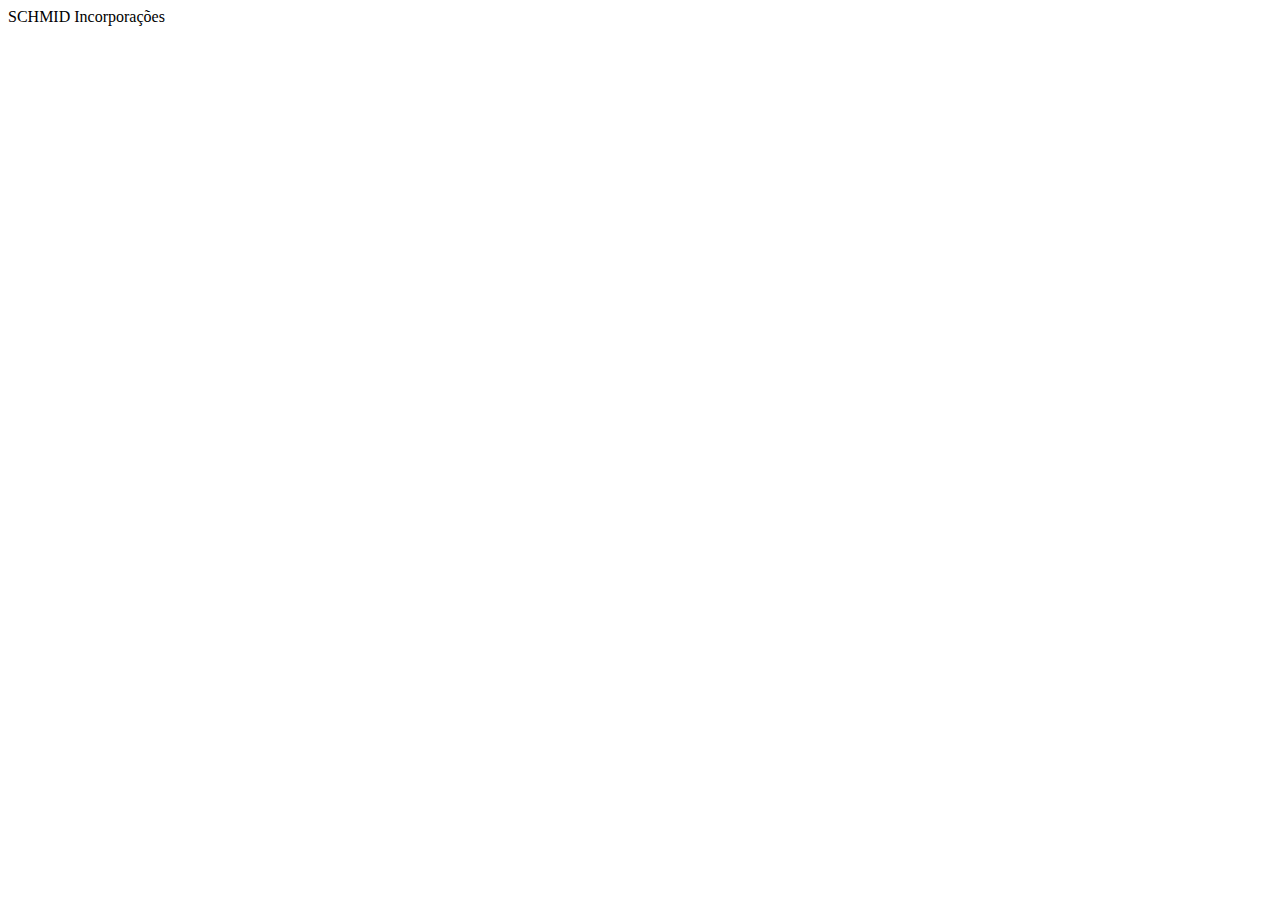
==== commit 9682fe86: "hard: fix" ====
--- a/index.html
+++ b/index.html
@@ -6,55 +6,12 @@
     <meta name="viewport" content="width=device-width, initial-scale=1.0">
     <meta name="author" content="ThemeStarz">
 
-    <meta name="description" content="Em um terreno de 1.024m² no Condomínio Reserva Petrus, o empreendimento combina design arquitetônico inovador com ambientes personalizados e privacidade total.">
-
-    <!-- Facebook Meta Tags -->
-    <meta property="og:url" content="http://schmidincorporadora.com.br/aura">
-    <meta property="og:type" content="website">
-    <meta property="og:title" content="SCHMID Incorporações - Aura">
-    <meta property="og:description" content="Em um terreno de 1.024m² no Condomínio Reserva Petrus, o empreendimento combina design arquitetônico inovador com ambientes personalizados e privacidade total.">
-    <meta property="og:image" content="http://schmidincorporadora.com.br/evidencias/assets/img/og-image.jpg">
-
-    <!-- Twitter Meta Tags -->
-    <meta name="twitter:card" content="summary_large_image">
-    <meta property="twitter:domain" content="http://schmidincorporadora.com.br">
-    <meta property="twitter:url" content="http://schmidincorporadora.com.br/aura">
-    <meta name="twitter:title" content="SCHMID Incorporações - Aura">
-    <meta name="twitter:description" content="Em um terreno de 1.024m² no Condomínio Reserva Petrus, o empreendimento combina design arquitetônico inovador com ambientes personalizados e privacidade total.">
-    <meta name="twitter:image" content="http://schmidincorporadora.com.br/evidencias/assets/img/og-image.jpg">
-
-    <link href="./assets/fonts/font-awesome.css" rel="stylesheet" type="text/css">
-    <link href="./assets/fonts/elegant-fonts.css" rel="stylesheet" type="text/css">
-    <link href='https://fonts.googleapis.com/css?family=Montserrat:400,700' rel='stylesheet' type='text/css'>
-    <link rel="stylesheet" href="./assets/bootstrap/css/bootstrap.min.css" type="text/css">
-    <link rel="stylesheet" href="./assets/css/owl.carousel.css" type="text/css">
-    <link rel="stylesheet" href="./assets/css/magnific-popup.css" type="text/css">
-    <link rel="stylesheet" href="./assets/css/style.css?v=3655" type="text/css">
-
-    <link rel="icon" type="image/png" href="./assets/img/favicon/favicon-96x96.png" sizes="96x96" />
-    <link rel="icon" type="image/svg+xml" href="./assets/img/favicon/favicon.svg" />
-    <link rel="shortcut icon" href="./assets/img/favicon/favicon.ico" />
-    <link rel="apple-touch-icon" sizes="180x180" href="./assets/img/favicon/apple-touch-icon.png" />
-    <meta name="apple-mobile-web-app-title" content="SCHMID" />
-    <link rel="manifest" href="./assets/img/favicon/site.webmanifest" />
-
     <title>SCHMID Incorporações - Aura</title>
 
 </head>
 
-<body class="has-loading-screen links-hover-effect" data-spy="scroll" data-target=".navigation">
 <div class="page-wrapper" id="page-top">
     SCHMID Incorporações
 </div>
 
-<script type="text/javascript" src="./assets/js/jquery-2.2.1.min.js"></script>
-<script type="text/javascript" src="./assets/js/jquery-migrate-1.2.1.min.js"></script>
-<script type="text/javascript" src="./assets/bootstrap/js/bootstrap.min.js"></script>
-<script type="text/javascript" src="./assets/js/jquery.validate.min.js"></script>
-<script type="text/javascript" src="./assets/js/owl.carousel.min.js"></script>
-<script type="text/javascript" src="./assets/js/jquery.magnific-popup.min.js"></script>
-<script type="text/javascript" src="./assets/js/scrollReveal.min.js"></script>
-<script type="text/javascript" src="./assets/js/readmore.min.js"></script>
-<script type="text/javascript" src="./assets/js/pace.min.js"></script>
-<script type="text/javascript" src="./assets/js/custom.js?v=3655"></script>
 </body>
